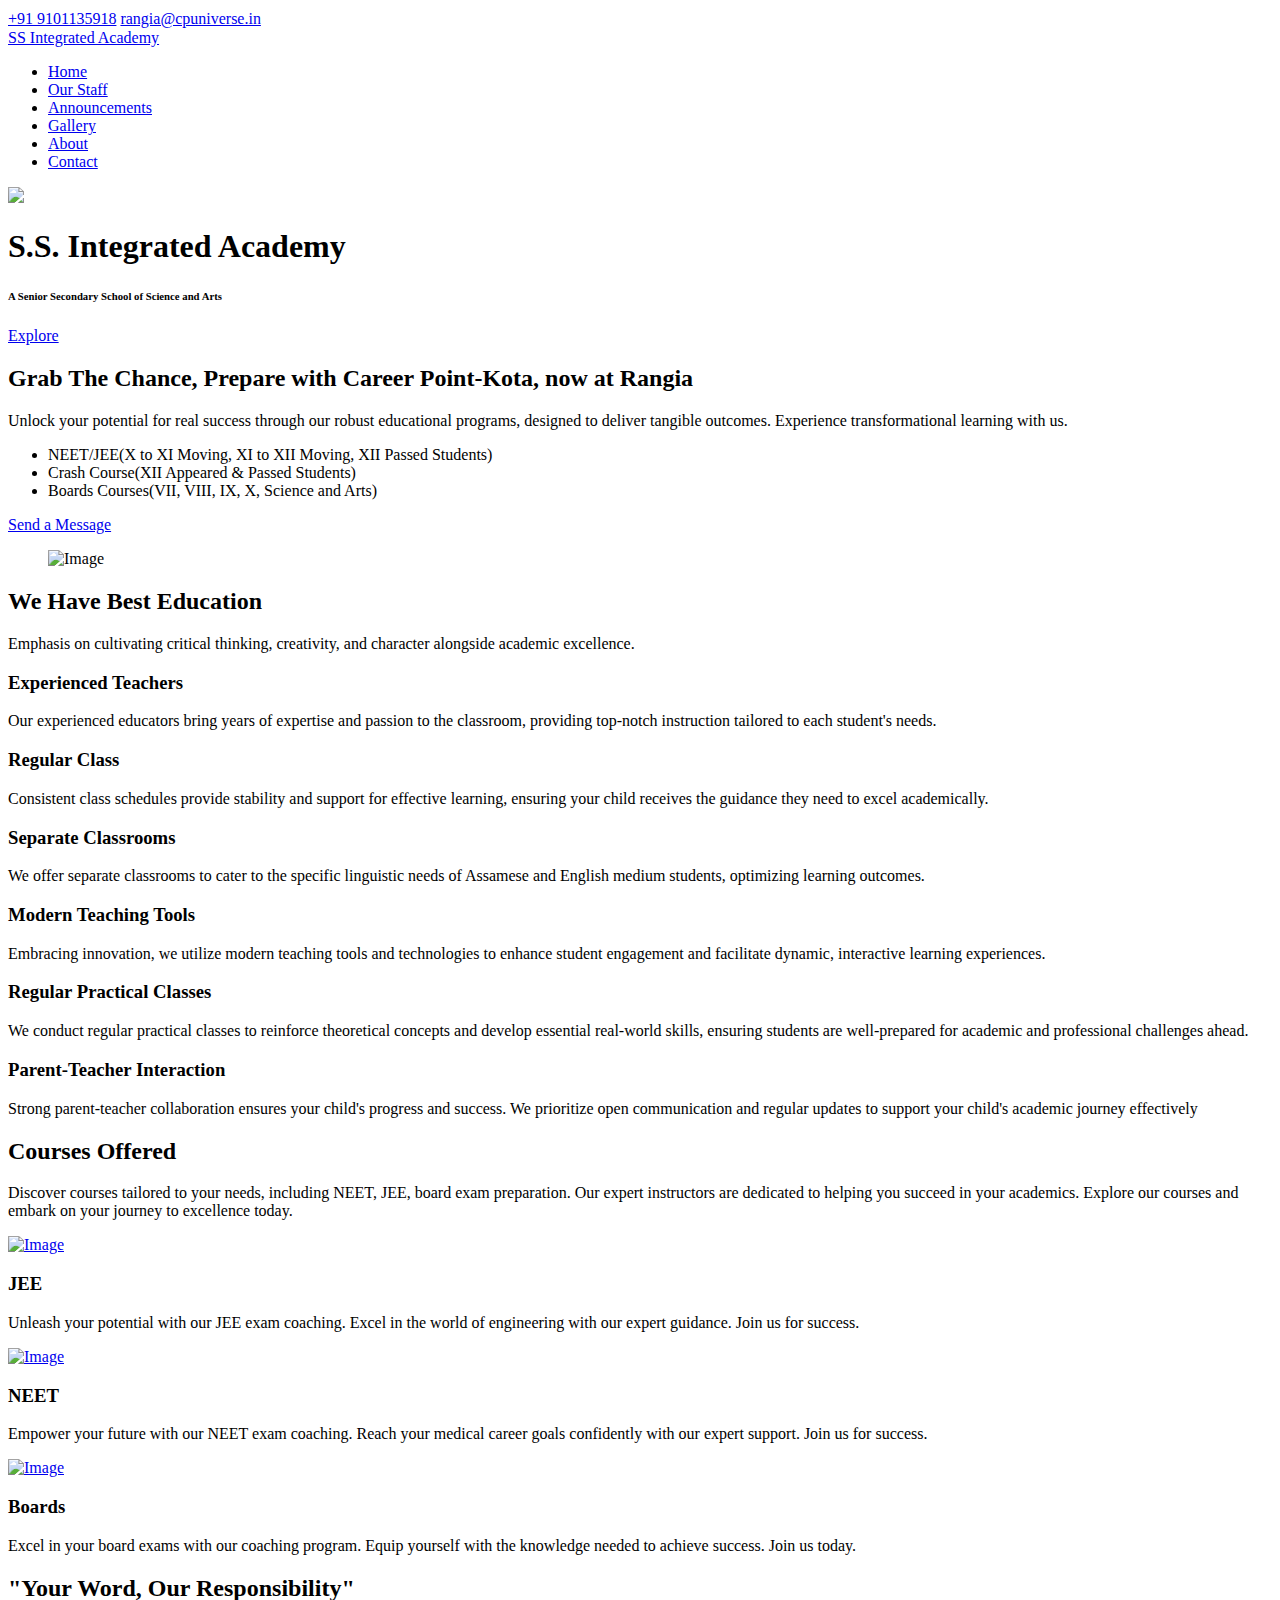
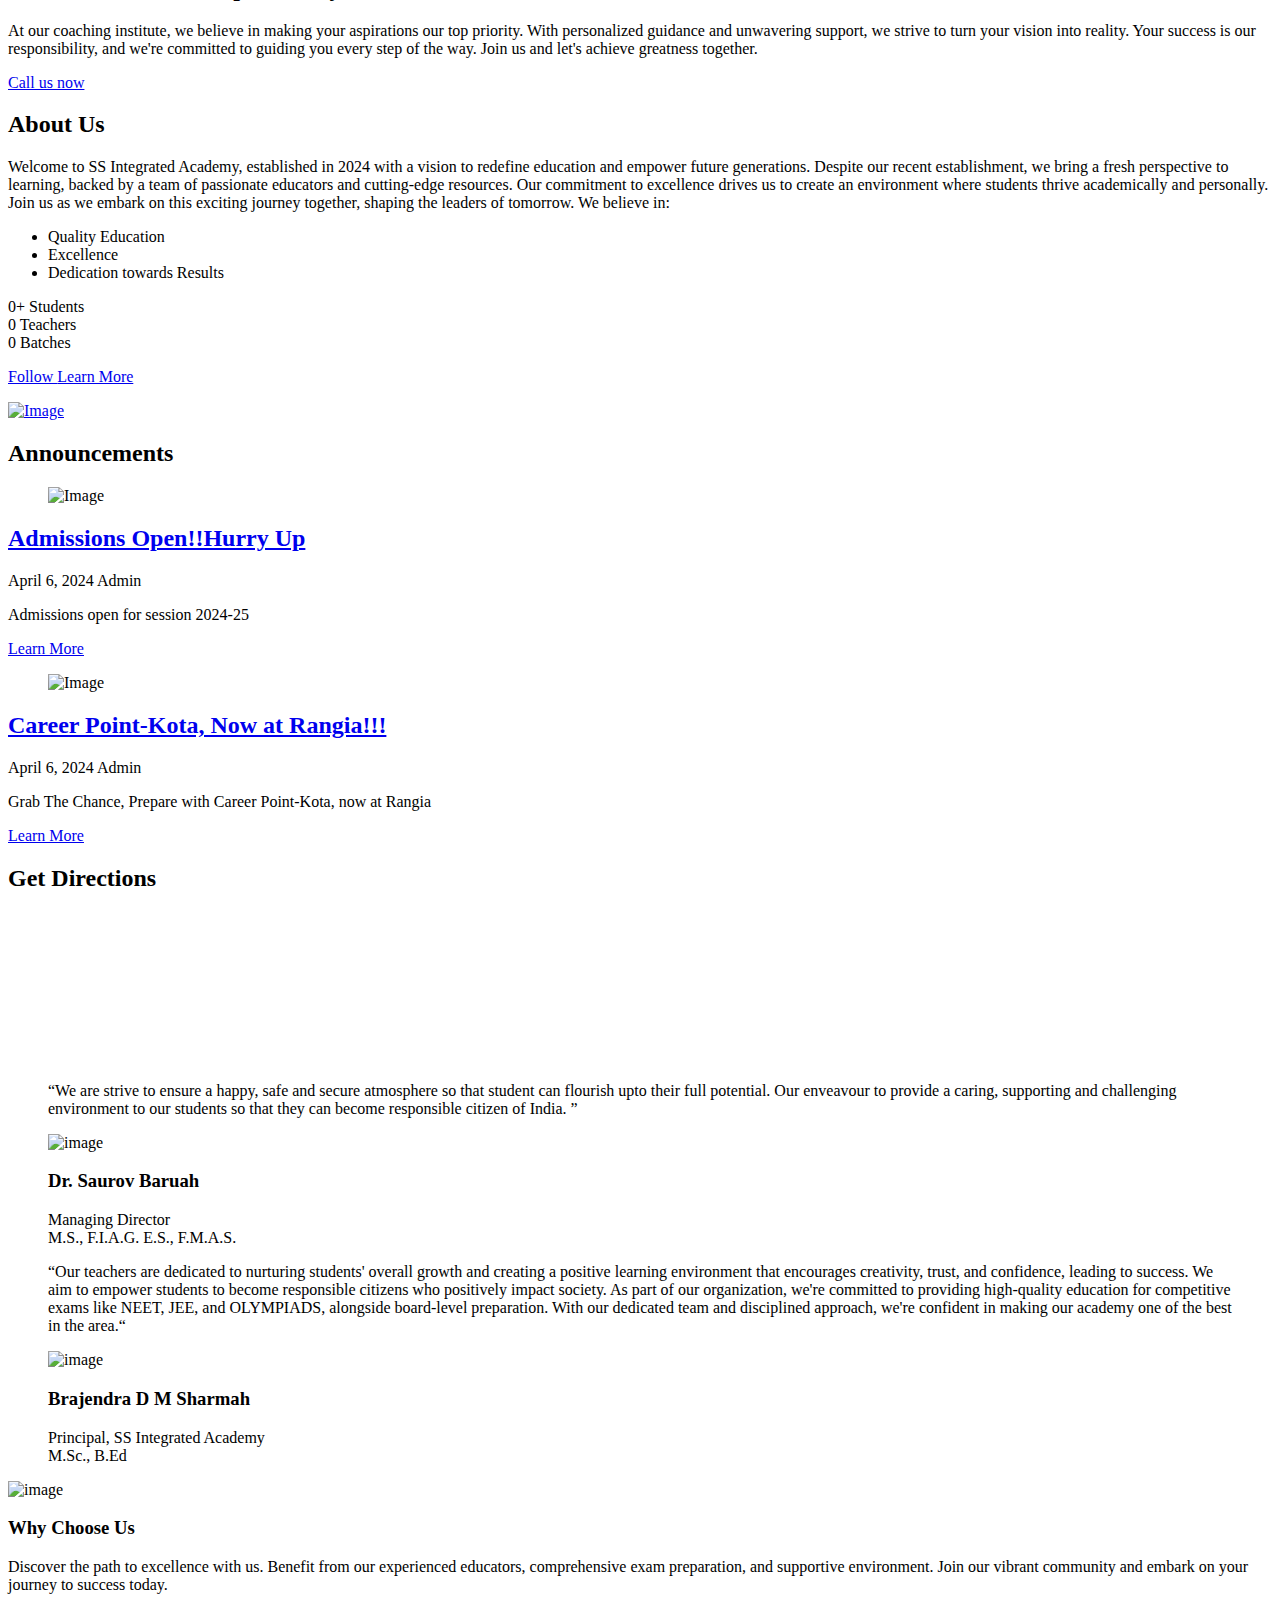
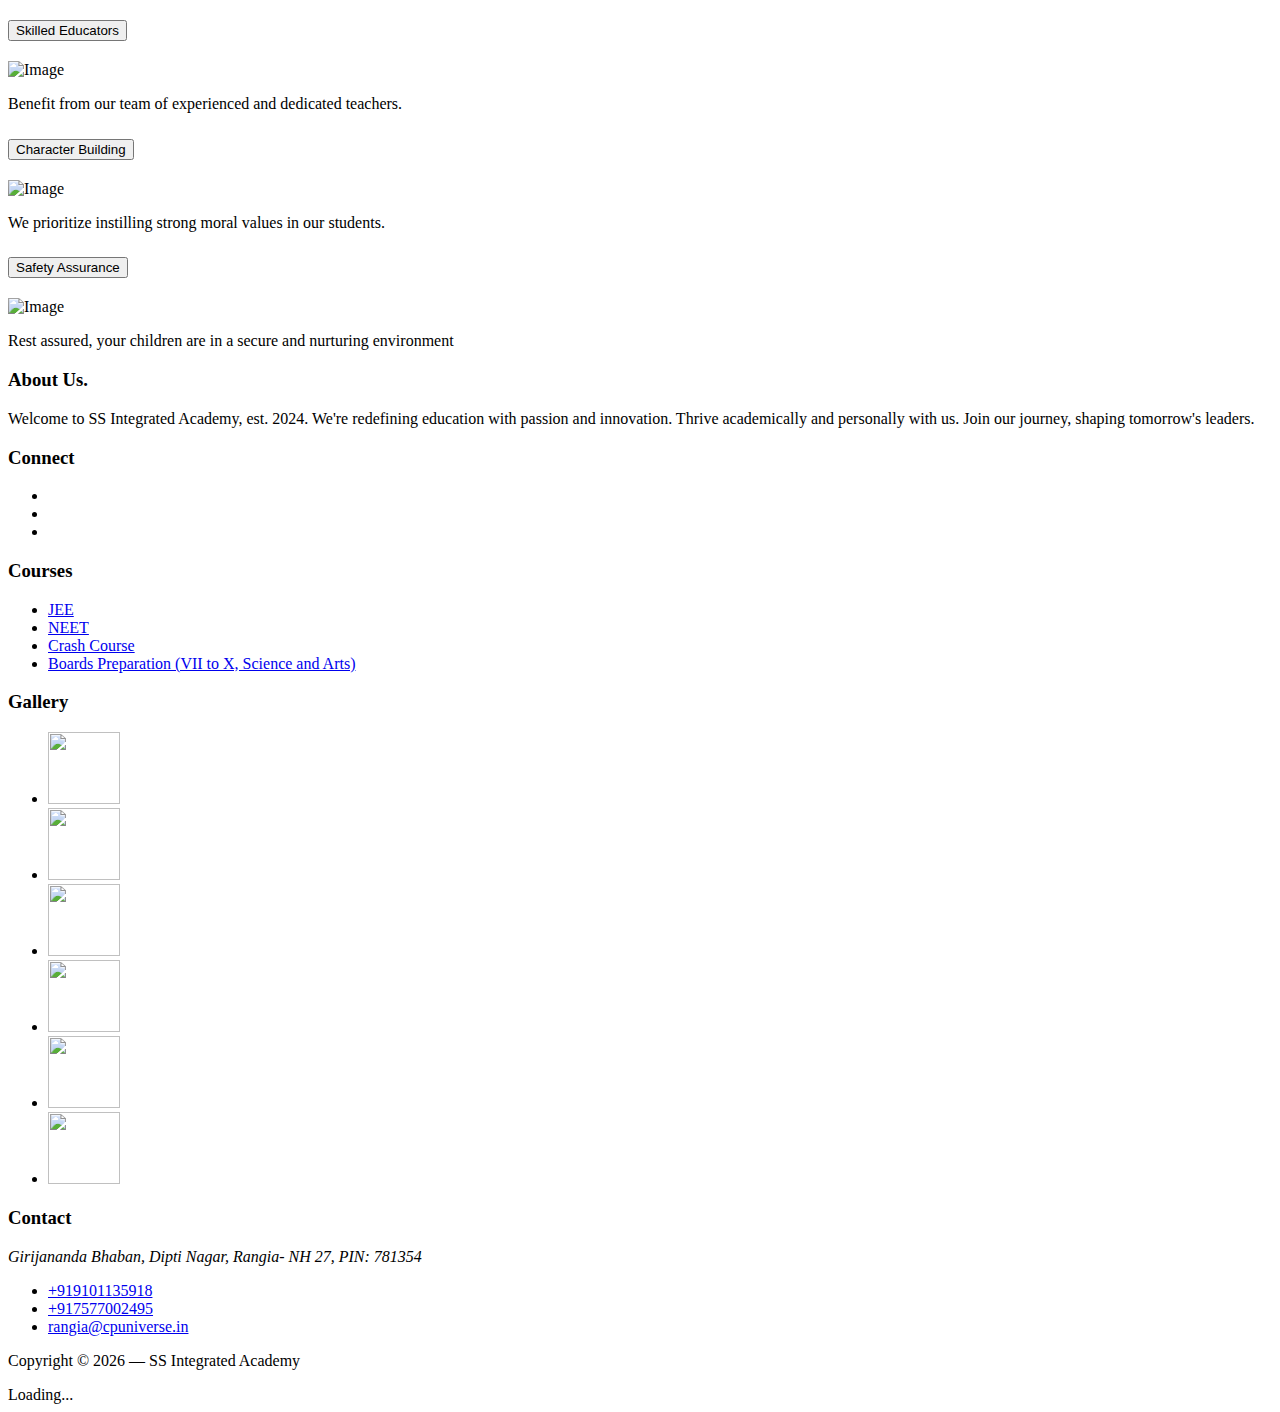
==== index.html @ 0fb80fae "updated HTML Files" ====
<!doctype html>
<html lang="en">

<head>

  <meta charset="utf-8">
  <meta name="viewport" content="width=device-width, initial-scale=1, shrink-to-fit=no">
  <link rel="shortcut icon" href="images/logoSS.png">
  <meta name="description" content="Grab The Chance, Prepare with Career Point-Kota, now at Rangia, Assam. Unlock your potential for real success through our robust
  educational programs, designed to deliver tangible outcomes. Experience transformational learning with us.Dont miss the chance, Join SS Integrated Academy today" />
  <meta name="keywords"
    content="SS Integrated Academy, SS Integrated Academy Rangia, Coaching center at Rangia, Rangia Coaching Center, Career Point Rangia, SSIA, Coaching institute Rangia" />
  <link href="https://fonts.googleapis.com/css2?family=Inter:wght@100..900&family=Josefin+Sans:ital,wght@0,100..700;1,100..700&family=Open+Sans:ital,wght@0,300..800;1,300..800&display=swap" rel="stylesheet">
  <link rel="stylesheet" href="https://unicons.iconscout.com/release/v4.0.0/css/line.css">
  <link rel="stylesheet" href="css/bootstrap.min.css">
  <link rel="stylesheet" href="css/animate.min.css">
  <link rel="stylesheet" href="css/owl.carousel.min.css">
  <link rel="stylesheet" href="css/owl.theme.default.min.css">
  <link rel="stylesheet" href="css/jquery.fancybox.min.css">
  <link rel="stylesheet" href="fonts/icomoon/style.css">
  <link rel="stylesheet" href="fonts/flaticon/font/flaticon.css">
  <link rel="stylesheet" href="css/aos.css">
  <link rel="stylesheet" href="css/style.css">

  <title>SS Integrated Academy</title>

</head>

<body>

  <!-- Navbar -->
  <div class="site-mobile-menu">
    <div class="site-mobile-menu-header">
      <div class="site-mobile-menu-close">
        <span class="icofont-close js-menu-toggle"></span>
      </div>
    </div>
    <div class="site-mobile-menu-body"></div>
  </div>



  <nav class="site-nav mb-5">
    <div class="pb-2 top-bar mb-3">
      <div class="container">
        <div class="row align-items-center">

          <div class="col-6 col-lg-9">
            <a href="tel:+919101135918" class="small mr-3"><span class="icon-phone mr-2" style="font-size: 18px;"></span> <span
                class="d-none d-lg-inline-block">+91 9101135918</span></a>
            <a href="mailto:mail@rangia@cpuniverse.in" class="small mr-3"><span class="icon-envelope mr-2" style="font-size: 18px;"></span> <span
                class="d-none d-lg-inline-block">rangia@cpuniverse.in</span></a>
          </div>

          <div class="col-6 col-lg-3 text-right">
            <a href="https://wa.me/919101135918">
              <span class="icon-whatsapp" style="font-size: 18px;"> </span>
            </a>
            <a href="https://www.instagram.com/ss_integrated_academy">
              <span class="icon-instagram" style="font-size: 18px;"> </span>
            </a>
            <a href="https://www.facebook.com/SSIntegratedacademy/">
              <span class="icon-facebook" style="font-size: 18px;"> </span>
            </a>
          </div>

        </div>
      </div>
    </div>
    <div class="sticky-nav js-sticky-header">
      <div class="container position-relative">
        <div class="site-navigation text-center">
          <a href="index.html" class="logo menu-absolute m-0">SS Integrated Academy<span
              class="text-primary"></span></a>

          <ul class="js-clone-nav d-none d-lg-inline-block site-menu float-right">
            <li class="active"><a href="index.html">Home</a></li>
            <li><a href="staff.html">Our Staff</a></li>
            <li><a href="announcements.html">Announcements</a></li>
            <li><a href="gallery.html">Gallery</a></li>
            <li><a href="about.html">About</a></li>
            <li><a href="contact.html">Contact</a></li>
          </ul>

          <a href="#" class="burger ml-auto float-right site-menu-toggle js-menu-toggle d-inline-block d-lg-none light"
            data-toggle="collapse" data-target="#main-navbar">
            <span></span>
          </a>

        </div>
      </div>
    </div>
  </nav>
<!-- Navbar end -->

  <div class="zaratech_co-hero overlay" style="background-image: url('images/ssbg-Photoroom.jpg'); background-attachment: fixed;
  background-position: center;
  background-repeat: no-repeat;
  background-size: cover;">


    <div class="container">
      <div class="row align-items-center justify-content-center">

        <div class="col-12">

          <div class="row justify-content-center ">

            <div class="col-lg-6 text-center ">
              <img src="images/logoSS.png" height="150px" witdh="150px">
              <h1 class="mb-4 heading text-white" data-aos="fade-up" data-aos-delay="100">S.S. Integrated Academy</h1>
              <h6 class="mb-4 text-white" data-aos="fade-up" data-aos-delay="200">A Senior Secondary School of Science
                and Arts</h6>

              <p class="mb-0" data-aos="fade-up" data-aos-delay="300"><a href="#explore" class="btn btn-secondary">Explore <i
                    class="fa-solid fa-angle-down"></i> </a>
              </p>

            </div>


          </div>

        </div>

      </div>
    </div>

  </div>


  <div class="services-section" id="explore">
    <div class="container">
      <div class="row justify-content-between">
        <div class="col-lg-4 mb-5 mb-lg-0">

          <div class="section-title mb-3" data-aos="fade-up" data-aos-delay="0">
            <h2 class="line-bottom mb-4">Grab The Chance, Prepare with Career Point-Kota, now at Rangia</h2>
          </div>

          <p data-aos="fade-up" data-aos-delay="100">Unlock your potential for real success through our robust
            educational programs, designed to deliver tangible outcomes. Experience transformational learning with us.
          </p>

          <ul class="ul-check list-unstyled mb-5 primary" data-aos="fade-up" data-aos-delay="200">
            <li>NEET/JEE(X to XI Moving, XI to XII Moving, XII Passed Students) </li>
            <li>Crash Course(XII Appeared & Passed Students)</li>
            <li>Boards Courses(VII, VIII, IX, X, Science and Arts)</li>
          </ul>

          <p data-aos="fade-up" data-aos-delay="300"><a href="https://wa.me/919101135918" class="btn btn-primary">Send a Message <i
                class="fa-brands fa-whatsapp"></i> </a></p>

        </div>
        <div class="col-lg-6" data-aos="fade-up" data-aos-delay="0">
          <figure class="img-wrap-2">
            <img src="images/cpoint.jpg" alt="Image" class="img-fluid">
            <div class="dotted"></div>
          </figure>

        </div>
      </div>
    </div>
  </div>



  <div class="zaratech_co-section">
    <div class="container">
      <div class="row justify-content-center mb-5">
        <div class="col-lg-7 text-center" data-aos="fade-up" data-aos-delay="0">
          <h2 class="line-bottom text-center mb-4">We Have Best Education</h2>
          <p>Emphasis on cultivating critical thinking, creativity, and character alongside academic excellence.</p>
        </div>
      </div>
      <div class="row">
        <div class="col-6 col-sm-6 col-md-6 col-lg-4" data-aos="fade-up" data-aos-delay="100">
          <div class="feature">
            <span class="uil uil-user"></span>
            <h3>Experienced Teachers</h3>
            <p>Our experienced educators bring years of expertise and passion to the classroom, providing top-notch
              instruction tailored to each student's needs.</p>
          </div>
        </div>
        <div class="col-6 col-sm-6 col-md-6 col-lg-4" data-aos="fade-up" data-aos-delay="200">
          <div class="feature">
            <span class="uil uil-book-open"></span>
            <h3>Regular Class</h3>
            <p>Consistent class schedules provide stability and support for effective learning, ensuring your child
              receives the guidance they need to excel academically.</p>
          </div>
        </div>
        <div class="col-6 col-sm-6 col-md-6 col-lg-4" data-aos="fade-up" data-aos-delay="300">
          <div class="feature">
            <span class="uil uil-home"></span>
            <h3>Separate Classrooms</h3>
            <p>We offer separate classrooms to cater to the specific linguistic needs of Assamese and English medium
              students, optimizing learning outcomes. </p>
          </div>
        </div>


        <div class="col-6 col-sm-6 col-md-6 col-lg-4" data-aos="fade-up" data-aos-delay=100">
          <div class="feature">
            <span class="uil uil-meeting-board"></span>
            <h3>Modern Teaching Tools</h3>
            <p>Embracing innovation, we utilize modern teaching tools and technologies to enhance student engagement and
              facilitate dynamic, interactive learning experiences.</p>
          </div>
        </div>
        <div class="col-6 col-sm-6 col-md-6 col-lg-4" data-aos="fade-up" data-aos-delay="200">
          <div class="feature">
            <span class="uil uil-puzzle-piece"></span>
            <h3>Regular Practical Classes</h3>
            <p>We conduct regular practical classes to reinforce theoretical concepts and develop essential real-world
              skills, ensuring students are well-prepared for academic and professional challenges ahead.</p>
          </div>
        </div>
        <div class="col-6 col-sm-6 col-md-6 col-lg-4" data-aos="fade-up" data-aos-delay="300">
          <div class="feature">
            <span class="uil uil-user-arrows"></span>
            <h3>Parent-Teacher Interaction</h3>
            <p>Strong parent-teacher collaboration ensures your child's progress and success. We prioritize open
              communication and regular updates to support your child's academic journey effectively</p>
          </div>
        </div>
      </div>
    </div>
  </div>


  <div class="zaratech_co-section bg-light">
    <div class="container">
      <div class="row justify-content-center mb-5">
        <div class="col-lg-7 text-center" data-aos="fade-up" data-aos-delay="0">
          <h2 class="line-bottom text-center mb-4">Courses Offered</h2>
          <p>Discover courses tailored to your needs, including NEET, JEE, board exam preparation. Our expert
            instructors are dedicated to helping you succeed in your academics. Explore our courses and embark on your
            journey to excellence today. </p>
        </div>
      </div>
      <div class="row">
        <div class="col-12 col-sm-6 col-md-6 col-lg-4 mb-4 mb-lg-0">
          <div class="custom-media">
            <a href="#"><img src="images/Courses.jpg" alt="Image" class="img-fluid"></a>
            <div class="custom-media-body">



              <h3>JEE</h3>
              <p class="mb-4">Unleash your potential with our JEE exam coaching. Excel in the world of engineering with
                our expert guidance. Join us for success. </p>
            </div>
          </div>
        </div>
        <div class="col-12 col-sm-6 col-md-6 col-lg-4 mb-4 mb-lg-0">
          <div class="custom-media">
            <a href="#"><img src="images/Courses2.jpg" alt="Image" class="img-fluid"></a>
            <div class="custom-media-body">




              <h3>NEET</h3>
              <p class="mb-4">Empower your future with our NEET exam coaching. Reach your medical career goals
                confidently with our expert support. Join us for success.</p>
            </div>
          </div>
        </div>
        <div class="col-12 col-sm-6 col-md-6 col-lg-4 mb-4 mb-lg-0">
          <div class="custom-media">
            <a href="#"><img src="images/Courses3.jpg" alt="Image" class="img-fluid"></a>
            <div class="custom-media-body">



              <h3>Boards</h3>
              <p class="mb-4">Excel in your board exams with our coaching program. Equip yourself with the knowledge
                needed to achieve success. Join us today. </p>
            </div>
          </div>
        </div>
      </div>
    </div>
  </div>

  <div class="zaratech_co-section pt-0 bg-img overlay" style="background-image: url('images/graduation-cap-3430714_1280.jpg'); background-attachment: fixed;
  background-position: center;
  background-repeat: no-repeat;
  background-size: cover;">
    <div class="container">
      <div class="row align-items-center justify-content-center text-center">
        <div class="col-lg-7">
          <h2 class="text-white mb-3" data-aos="fade-up" data-aos-delay="0">"Your Word, Our Responsibility"</h2>
          <p class="text-white h5 mb-4" data-aos="fade-up" data-aos-delay="100">At our coaching institute, we believe in
            making your aspirations our top priority. With personalized guidance and unwavering support, we strive to
            turn your vision into reality. Your success is our responsibility, and we're committed to guiding you every
            step of the way. Join us and let's achieve greatness together.</p>
          <p><a href="tel:+919101135918" class="btn btn-secondary" data-aos="fade-up" data-aos-delay="200">Call us now <i
                class="fa-solid fa-phone"></i></a></p>
        </div>
      </div>
    </div>
  </div>

  <div class="zaratech_co-section">
    <div class="container">
      <div class="row justify-content-between">
        <div class="col-lg-5 mb-5">
          <h2 class="line-bottom mb-4" data-aos="fade-up" data-aos-delay="0">About Us</h2>
          <p data-aos="fade-up" data-aos-delay="100">Welcome to SS Integrated Academy, established in 2024 with a vision
            to redefine education and empower future generations. Despite our recent establishment, we bring a fresh
            perspective to learning, backed by a team of passionate educators and cutting-edge resources. Our commitment
            to excellence drives us to create an environment where students thrive academically and personally. Join us
            as we embark on this exciting journey together, shaping the leaders of tomorrow. We believe in: </p>
          <ul class="list-unstyled ul-check mb-5 primary" data-aos="fade-up" data-aos-delay="200">
            <li>Quality Education</li>
            <li>Excellence</li>
            <li>Dedication towards Results</li>
          </ul>

          <div class="row count-numbers mb-5">
            <div class="col-4 col-lg-4" data-aos="fade-up" data-aos-delay="0">
              <span class="counter d-block"><span data-number="50">0</span><span>+</span></span>
              <span class="caption-2">Students</span>
            </div>
            <div class="col-4 col-lg-4" data-aos="fade-up" data-aos-delay="100">
              <span class="counter d-block"><span data-number="10">0</span><span></span></span>
              <span class="caption-2">Teachers</span>
            </div>
            <div class="col-4 col-lg-4" data-aos="fade-up" data-aos-delay="100">
              <span class="counter d-block"><span data-number="3">0</span><span></span></span>
              <span class="caption-2">Batches</span>
            </div>
          </div>

          <p data-aos="fade-up" data-aos-delay="200">
            <a href="https://www.instagram.com/ss_integrated_academy" class="btn btn-primary mr-1">Follow <i class="fa-brands fa-instagram"></i> </a>
            <a href="about.html" class="btn btn-outline-primary">Learn More</a>
          </p>
        </div>
        <div class="col-lg-6" data-aos="fade-up" data-aos-delay="400">
          <a href="https://" data-fancybox class="video-wrap">
            <span class="play-wrap"><span class="icon-play"></span></span>
            <img src="images/imging.jpg" alt="Image" class="img-fluid rounded">
          </a>
        </div>
      </div>
    </div>
  </div>

  <div class="zaratech_co-section bg-light">
    <div class="container">
      <div class="row justify-content-center mb-5">
        <div class="col-lg-7 text-center" data-aos="fade-up" data-aos-delay="0">
          <h2 class="line-bottom text-center mb-4">Announcements</h2>
        </div>
      </div>
      <div class="row align-items-stretch">
        <div class="col-lg-6" data-aos="fade-up" data-aos-delay="100">
          <div class="media-h d-flex h-100">
            <figure>
              <img src="images/ssimg.jpg" alt="Image">
            </figure>
            <div class="media-h-body">
              <h2 class="mb-3"><a href="#">Admissions Open!!Hurry Up</a></h2>
              <div class="meta mb-2"><span class="icon-calendar mr-2"></span><span>April 6, 2024</span> <span
                  class="icon-person mr-2"></span>Admin</div>
              <p>Admissions open for session 2024-25</p>
              <p><a href="#">Learn More</a></p>
            </div>
          </div>
        </div>
        <div class="col-lg-6" data-aos="fade-up" data-aos-delay="200">
          <div class="media-h d-flex h-100">
            <figure>
              <img src="images/imgss1.jpg" alt="Image">
            </figure>
            <div class="media-h-body">
              <h2 class="mb-3"><a href="#">Career Point-Kota, Now at Rangia!!!</a></h2>
              <div class="meta mb-2"><span class="icon-calendar mr-2"></span><span>April 6, 2024</span> <span
                  class="icon-person mr-2"></span>Admin</div>
              <p>Grab The Chance, Prepare with Career Point-Kota, now at Rangia</p>
              <p><a href="#">Learn More</a></p>
            </div>
          </div>
        </div>
      </div>
    </div>
  </div>


  <div class="zaratech_co-section">
    <div class="container">
      <div class="row justify-content-center mb-5">
        <div class="col-lg-7 text-center" data-aos="fade-up" data-aos-delay="200">
          <h2 class="line-bottom text-center mb-4">Get Directions</h2>

          <iframe
            src="https://www.google.com/maps/embed?pb=!1m18!1m12!1m3!1d3572.7236745456635!2d91.62142377456456!3d26.43239238056879!2m3!1f0!2f0!3f0!3m2!1i1024!2i768!4f13.1!3m3!1m2!1s0x375bb3005c8806c9%3A0x89ff6a5d9520b963!2sSS%20Integrated%20Academy%20%26%20Career%20Point%2C%20Rangia!5e0!3m2!1sen!2sin!4v1712342356023!5m2!1sen!2sin"
            style="border:0; width: 100%; height: 100%;" allowfullscreen="" loading="lazy"
            referrerpolicy="no-referrer-when-downgrade"></iframe>

        </div>
      </div>
    </div>
  </div>
  </div>


  <div class="zaratech_co-section bg-light">
    <div class="container">
      <div class="row">
        <div class="col-lg-7 text-center mx-auto">
          <div class="owl-carousel wide-slider-testimonial">
            <div class="item">
              <blockquote class="block-testimonial">

                <p>
                  &ldquo;We are strive to ensure a happy, safe and secure atmosphere so that student can flourish upto
                  their full potential.
                  Our enveavour to provide a caring, supporting and challenging environment to our students so that they
                  can become responsible citizen of India. &rdquo;</p>
                <div class="author">
                  <img src="images/drsb.jpg" alt="image">
                  <h3>Dr. Saurov Baruah</h3>
                  <p class="position">Managing Director<br>M.S., F.I.A.G. E.S., F.M.A.S.</p>
                </div>
              </blockquote>
            </div>

            <div class="item">
              <blockquote class="block-testimonial">
                <p>
                  &ldquo;Our teachers are dedicated to nurturing students' overall growth and creating a positive
                  learning environment that encourages creativity, trust, and confidence, leading to
                  success. We aim to empower students to become responsible citizens who positively impact society. As
                  part of our organization, we're committed to providing high-quality
                  education for competitive exams like NEET, JEE, and OLYMPIADS, alongside board-level preparation. With
                  our dedicated team and disciplined approach, we're confident in
                  making our academy one of the best in the area.&ldquo;</p>
                <div class="author">
                  <img src="images/ssiapp.jpg" alt="image">
                  <h3>Brajendra D M Sharmah</h3>
                  <p class="position">Principal, SS Integrated Academy<br>M.Sc., B.Ed</p>
                </div>
              </blockquote>
            </div>

          </div>

        </div>
      </div>
    </div>
  </div>


  <div class="zaratech_co-section">


    <div class="container">
      <div class="row">
        <div class="col-lg-5 mr-auto mb-5 mb-lg-0" data-aos="fade-up" data-aos-delay="0">
          <img src="images/ssbg-Photoroom.jpg" alt="image" class="img-fluid">
        </div>
        <div class="col-lg-7 ml-auto" data-aos="fade-up" data-aos-delay="100">
          <h3 class="line-bottom mb-4">Why Choose Us</h3>
          <p>Discover the path to excellence with us. Benefit from our experienced educators, comprehensive exam
            preparation, and supportive environment. Join our vibrant community and embark on your journey to success
            today. </p>

          <div class="custom-accordion" id="accordion_1">
            <div class="accordion-item">
              <h2 class="mb-0">
                <button class="btn btn-link" type="button" data-toggle="collapse" data-target="#collapseOne"
                  aria-expanded="true" aria-controls="collapseOne">Skilled Educators</button>
              </h2>

              <div id="collapseOne" class="collapse show" aria-labelledby="headingOne" data-parent="#accordion_1">
                <div class="accordion-body">
                  <div class="d-flex">
                    <div class="accordion-img mr-4">
                      <img src="images/man-76202_640.jpg" alt="Image" class="img-fluid">
                    </div>
                    <div>
                      <p>Benefit from our team of experienced and dedicated teachers.</p>
                    </div>
                  </div>
                </div>
              </div>
            </div>

            <div class="accordion-item">
              <h2 class="mb-0">
                <button class="btn btn-link collapsed" type="button" data-toggle="collapse" data-target="#collapseTwo"
                  aria-expanded="false" aria-controls="collapseTwo">Character Building</button>
              </h2>
              <div id="collapseTwo" class="collapse" aria-labelledby="headingTwo" data-parent="#accordion_1">
                <div class="accordion-body">
                  <div class="d-flex">
                    <div class="accordion-img mr-4">
                      <img src="images/step-by-step-6655274_640.jpg" alt="Image" class="img-fluid">
                    </div>
                    <div>
                      <p>We prioritize instilling strong moral values in our students.</p>
                    </div>
                  </div>
                </div>
              </div>
            </div>
            <div class="accordion-item">
              <h2 class="mb-0">
                <button class="btn btn-link collapsed" type="button" data-toggle="collapse" data-target="#collapseThree"
                  aria-expanded="false" aria-controls="collapseThree">Safety Assurance</button>
              </h2>

              <div id="collapseThree" class="collapse" aria-labelledby="headingThree" data-parent="#accordion_1">
                <div class="accordion-body">
                  <div class="d-flex">
                    <div class="accordion-img mr-4">
                      <img src="images/ai-generated-8659303_640.jpg" alt="Image" class="img-fluid">
                    </div>
                    <div>
                      <p> Rest assured, your children are in a secure and nurturing environment</p>
                    </div>
                  </div>

                </div>
              </div>

            </div>

          </div>

        </div>
      </div>
    </div>
  </div>


<!--Footer-->
  <div class="site-footer">


    <div class="container">

      <div class="row">
        <div class="col-lg-3 mr-auto">
          <div class="widget">
            <h3>About Us<span class="text-primary">.</span> </h3>
            <p>Welcome to SS Integrated Academy, est. 2024. We're redefining education with passion and innovation.
              Thrive academically and personally with us. Join our journey, shaping tomorrow's leaders.</p>
          </div>
          <div class="widget">
            <h3>Connect</h3>
            <ul class="list-unstyled social">
              <li><a href="https://www.instagram.com/ss_integrated_academy"><span class="icon-instagram"></span></a></li>
              <li><a href="https://www.facebook.com/SSIntegratedacademy/"><span class="icon-facebook"></span></a></li>
              <li><a href="https://wa.me/919101135918"><span class="icon-whatsapp"></span></a></li>
            </ul>
          </div>
        </div>

        <div class="col-lg-2 ml-auto">
          <div class="widget">
            <h3>Courses</h3>
            <ul class="list-unstyled float-left links">
              <li><a href="#">JEE</a></li>
              <li><a href="#">NEET</a></li>
              <li><a href="#">Crash Course</a></li>
              <li><a href="#">Boards Preparation (VII to X, Science and Arts)</a></li>
            </ul>
          </div>
        </div>

        <div class="col-lg-3">
          <div class="widget">
            <h3>Gallery</h3>
            <ul class="instafeed instagram-gallery list-unstyled">
              <li><a class="instagram-item" href="images/Gal (1).jpg" data-fancybox="gal"><img src="images/Gal (1).jpg"
                    alt="" width="72" height="72"></a>
              </li>
              <li><a class="instagram-item" href="images/Gal (2).jpg" data-fancybox="gal"><img src="images/Gal (2).jpg"
                    alt="" width="72" height="72"></a>
              </li>
              <li><a class="instagram-item" href="images/Gal (3).jpg" data-fancybox="gal"><img src="images/Gal (3).jpg"
                    alt="" width="72" height="72"></a>
              </li>
              <li><a class="instagram-item" href="images/Gal (4).jpg" data-fancybox="gal"><img src="images/Gal (4).jpg"
                    alt="" width="72" height="72"></a>
              </li>
              <li><a class="instagram-item" href="images/Gal (5).jpg" data-fancybox="gal"><img src="images/Gal (5).jpg"
                    alt="" width="72" height="72"></a>
              </li>
              <li><a class="instagram-item" href="images/Gal (6).jpg" data-fancybox="gal"><img src="images/Gal (6).jpg"
                    alt="" width="72" height="72"></a>
              </li>
            </ul>
          </div>
        </div>


        <div class="col-lg-3">
          <div class="widget">
            <h3>Contact</h3>
            <address>Girijananda Bhaban, Dipti Nagar, Rangia- NH 27, PIN: 781354</address>
            <ul class="list-unstyled links mb-4">
              <li><a href="tel://11234567890">+919101135918</a></li>
              <li><a href="tel://11234567890">+917577002495</a></li>
              <li><a href="mailto:rangia@cpuniverse.in">rangia@cpuniverse.in</a></li>
            </ul>
          </div>
        </div>

      </div>

      <div class="row mt-5">
        <div class="col-12 text-center">
          <p>Copyright &copy;
            <script>document.write(new Date().getFullYear());</script> &mdash; SS Integrated Academy
        </div>
      </div>
    </div>
  </div>
<!--Footer end-->


  <div id="overlayer"></div>
  <div class="loader">
    <div class="spinner-border" role="status">
      <span class="sr-only">Loading...</span>
    </div>
  </div>



  <script src="https://kit.fontawesome.com/ad8b8fdc90.js" crossorigin="anonymous"></script>
  <script src="js/jquery-3.4.1.min.js"></script>
  <script src="js/popper.min.js"></script>
  <script src="js/bootstrap.min.js"></script>
  <script src="js/owl.carousel.min.js"></script>
  <script src="js/jquery.animateNumber.min.js"></script>
  <script src="js/jquery.waypoints.min.js"></script>
  <script src="js/jquery.fancybox.min.js"></script>
  <script src="js/jquery.sticky.js"></script>
  <script src="js/aos.js"></script>
  <script src="js/custom.js"></script>

</body>

</html>
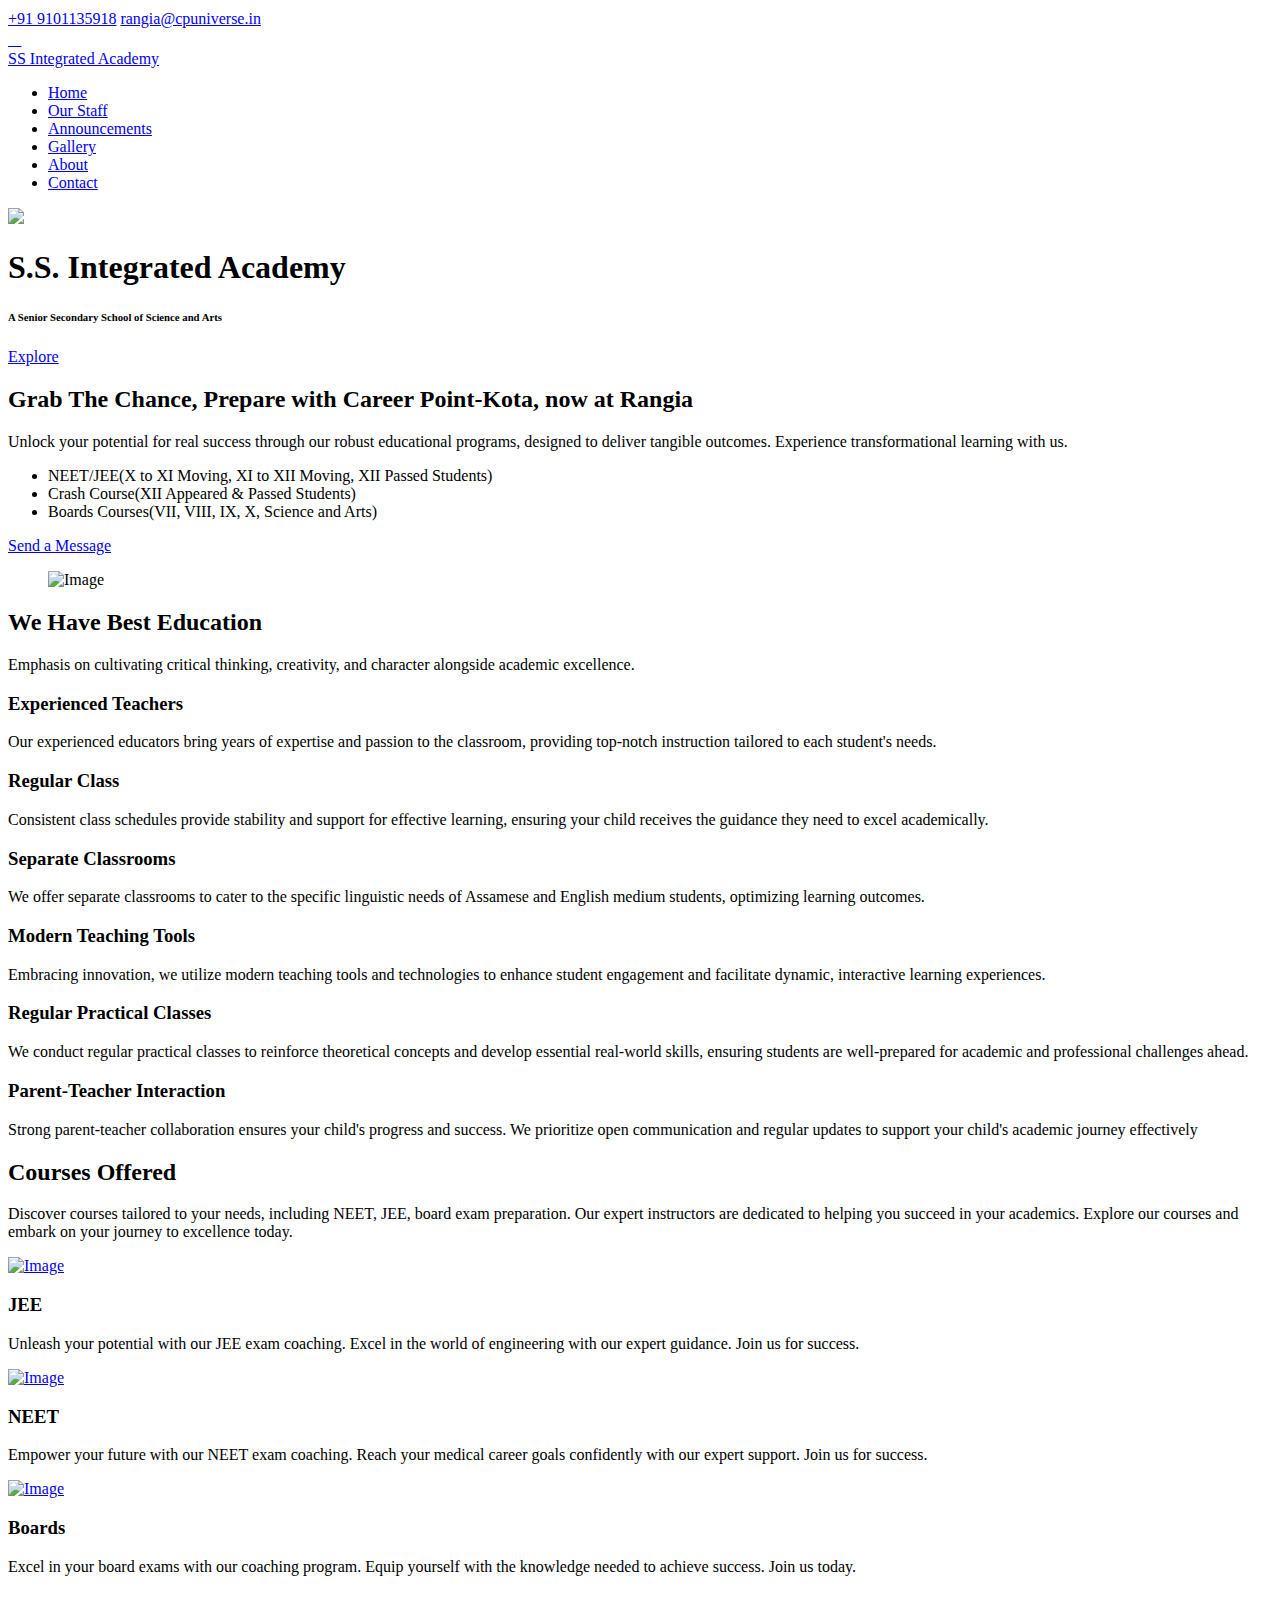
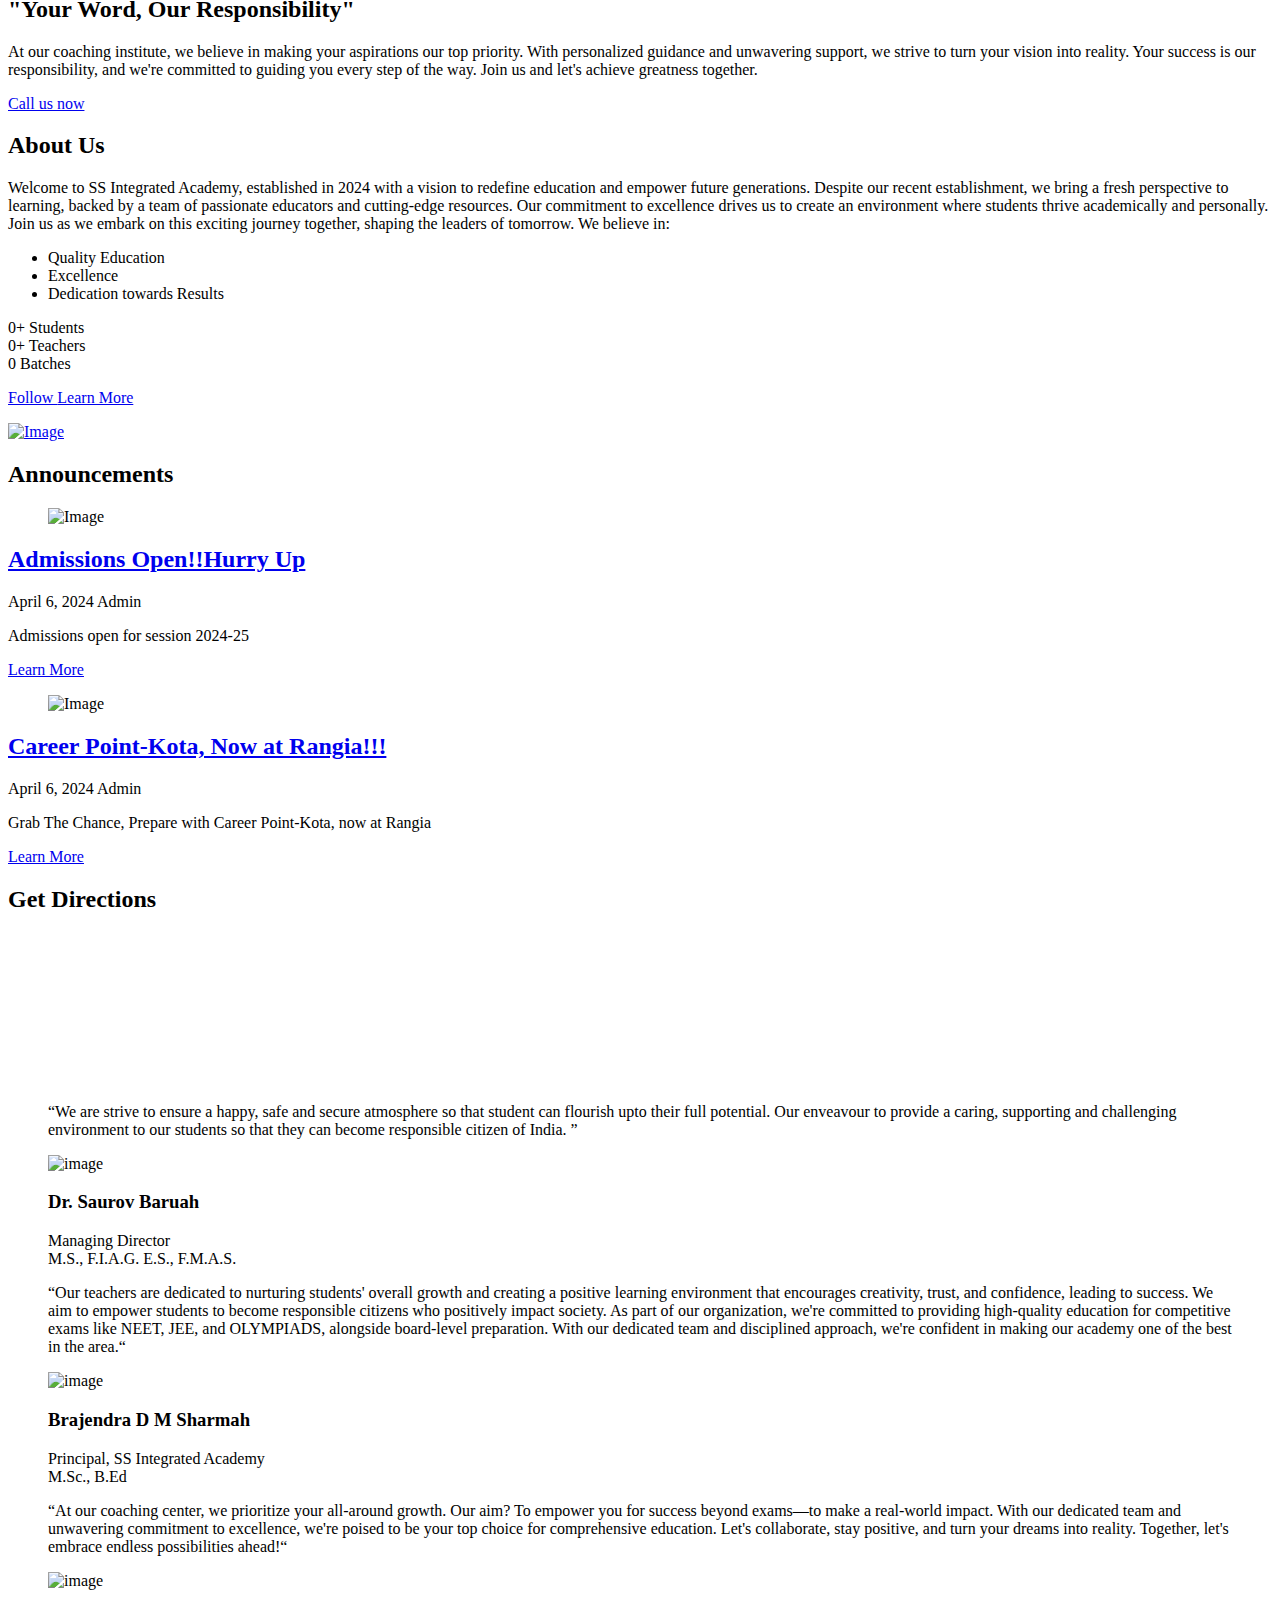
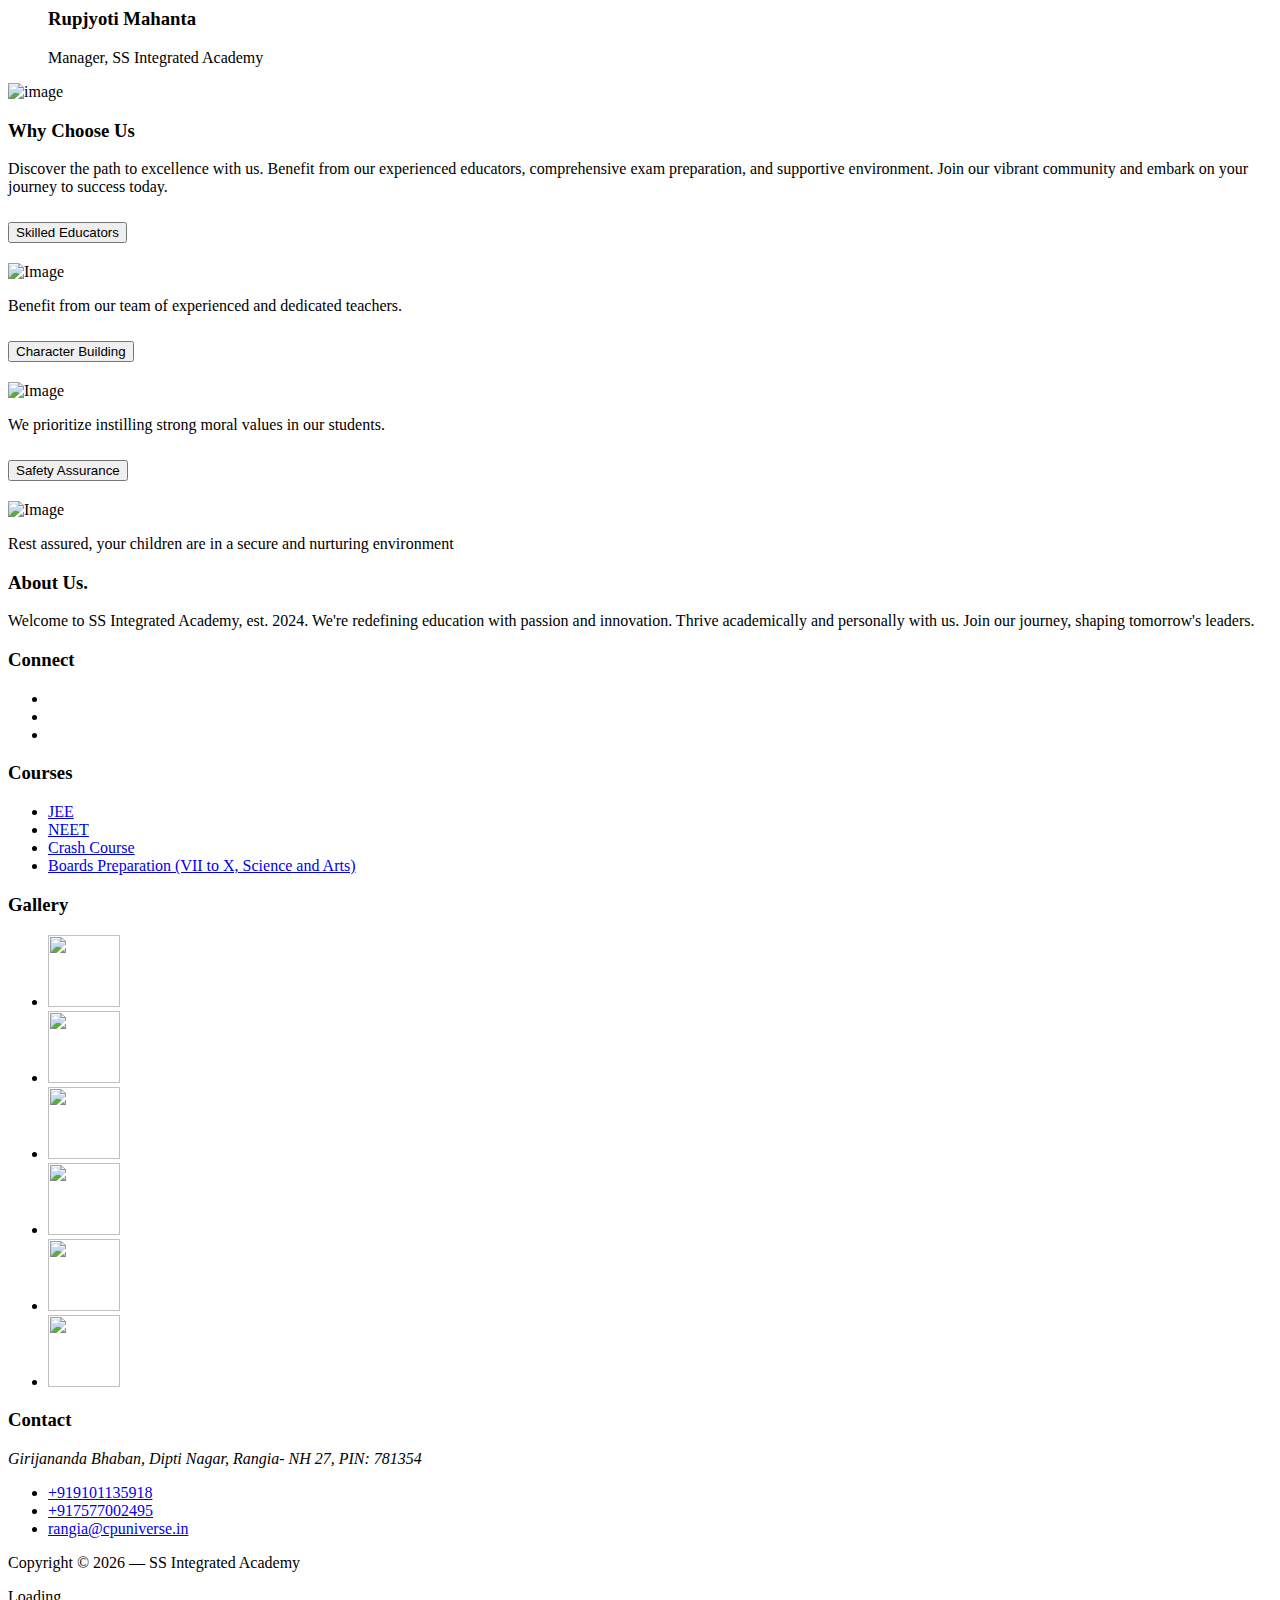
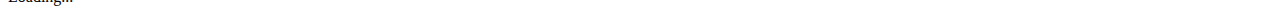
==== commit fae4c2e4: "Update index.html" ====
--- a/index.html
+++ b/index.html
@@ -54,13 +54,13 @@
 
           <div class="col-6 col-lg-3 text-right">
             <a href="https://wa.me/919101135918">
-              <span class="icon-whatsapp" style="font-size: 18px;"> </span>
+              <span class="icon-whatsapp" style="font-size: 18px;">  &nbsp;   </span>
             </a>
             <a href="https://www.instagram.com/ss_integrated_academy">
-              <span class="icon-instagram" style="font-size: 18px;"> </span>
+              <span class="icon-instagram" style="font-size: 18px;">  &nbsp;   </span>
             </a>
             <a href="https://www.facebook.com/SSIntegratedacademy/">
-              <span class="icon-facebook" style="font-size: 18px;"> </span>
+              <span class="icon-facebook" style="font-size: 18px;">     </span>
             </a>
           </div>
 
@@ -325,7 +325,7 @@
               <span class="caption-2">Students</span>
             </div>
             <div class="col-4 col-lg-4" data-aos="fade-up" data-aos-delay="100">
-              <span class="counter d-block"><span data-number="10">0</span><span></span></span>
+              <span class="counter d-block"><span data-number="15">0</span><span>+</span></span>
               <span class="caption-2">Teachers</span>
             </div>
             <div class="col-4 col-lg-4" data-aos="fade-up" data-aos-delay="100">
@@ -443,6 +443,21 @@
                   <img src="images/ssiapp.jpg" alt="image">
                   <h3>Brajendra D M Sharmah</h3>
                   <p class="position">Principal, SS Integrated Academy<br>M.Sc., B.Ed</p>
+                </div>
+              </blockquote>
+            </div>
+
+            <div class="item">
+              <blockquote class="block-testimonial">
+                <p>
+                  &ldquo;At our coaching center, we prioritize your all-around growth. Our aim? To empower you for success beyond exams—to make 
+                  a real-world impact. With our dedicated team and unwavering commitment to excellence, we're poised to be your top choice for
+                   comprehensive education. Let's collaborate, stay positive, and turn your dreams into reality. Together, let's embrace endless 
+                   possibilities ahead!&ldquo;</p>
+                <div class="author">
+                  <img src="images/RJ.jpg" alt="image">
+                  <h3>Rupjyoti Mahanta</h3>
+                  <p class="position">Manager, SS Integrated Academy</p>
                 </div>
               </blockquote>
             </div>
@@ -648,4 +663,4 @@
 
 </body>
 
-</html>+</html>
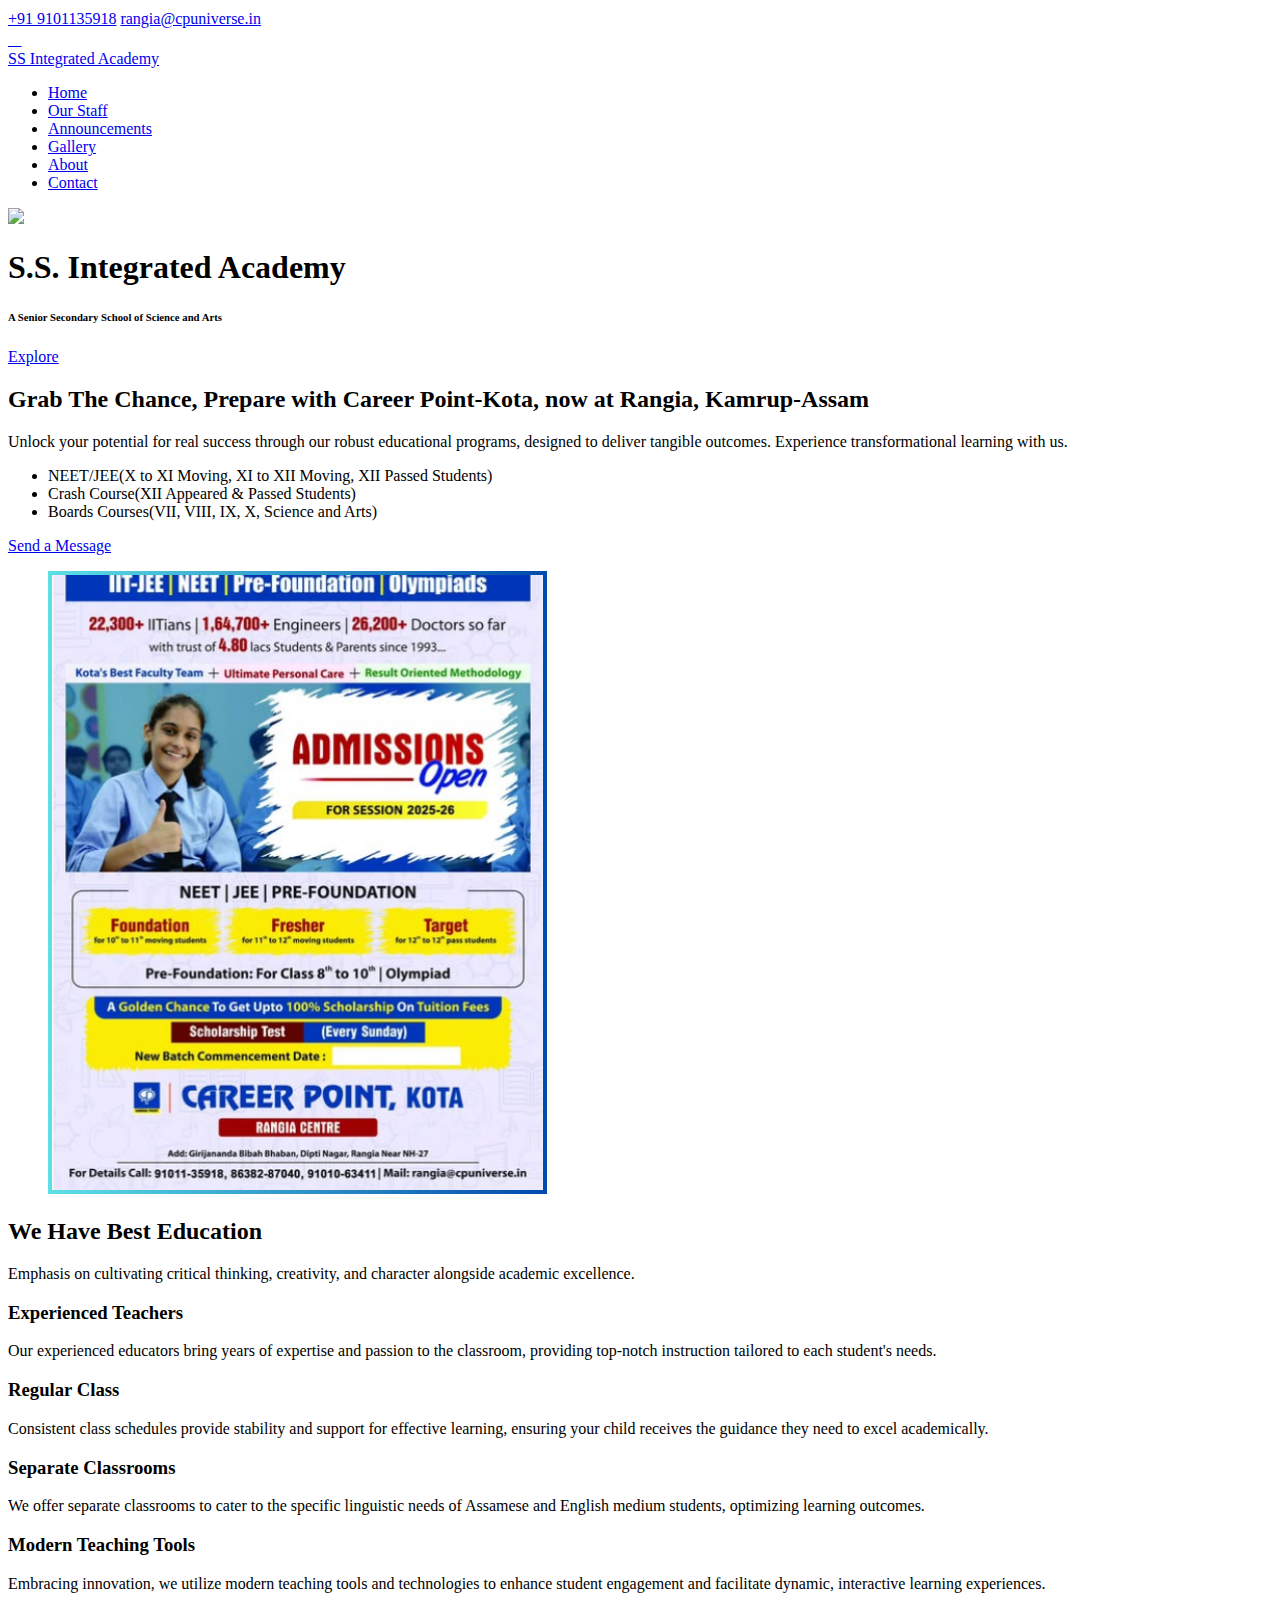
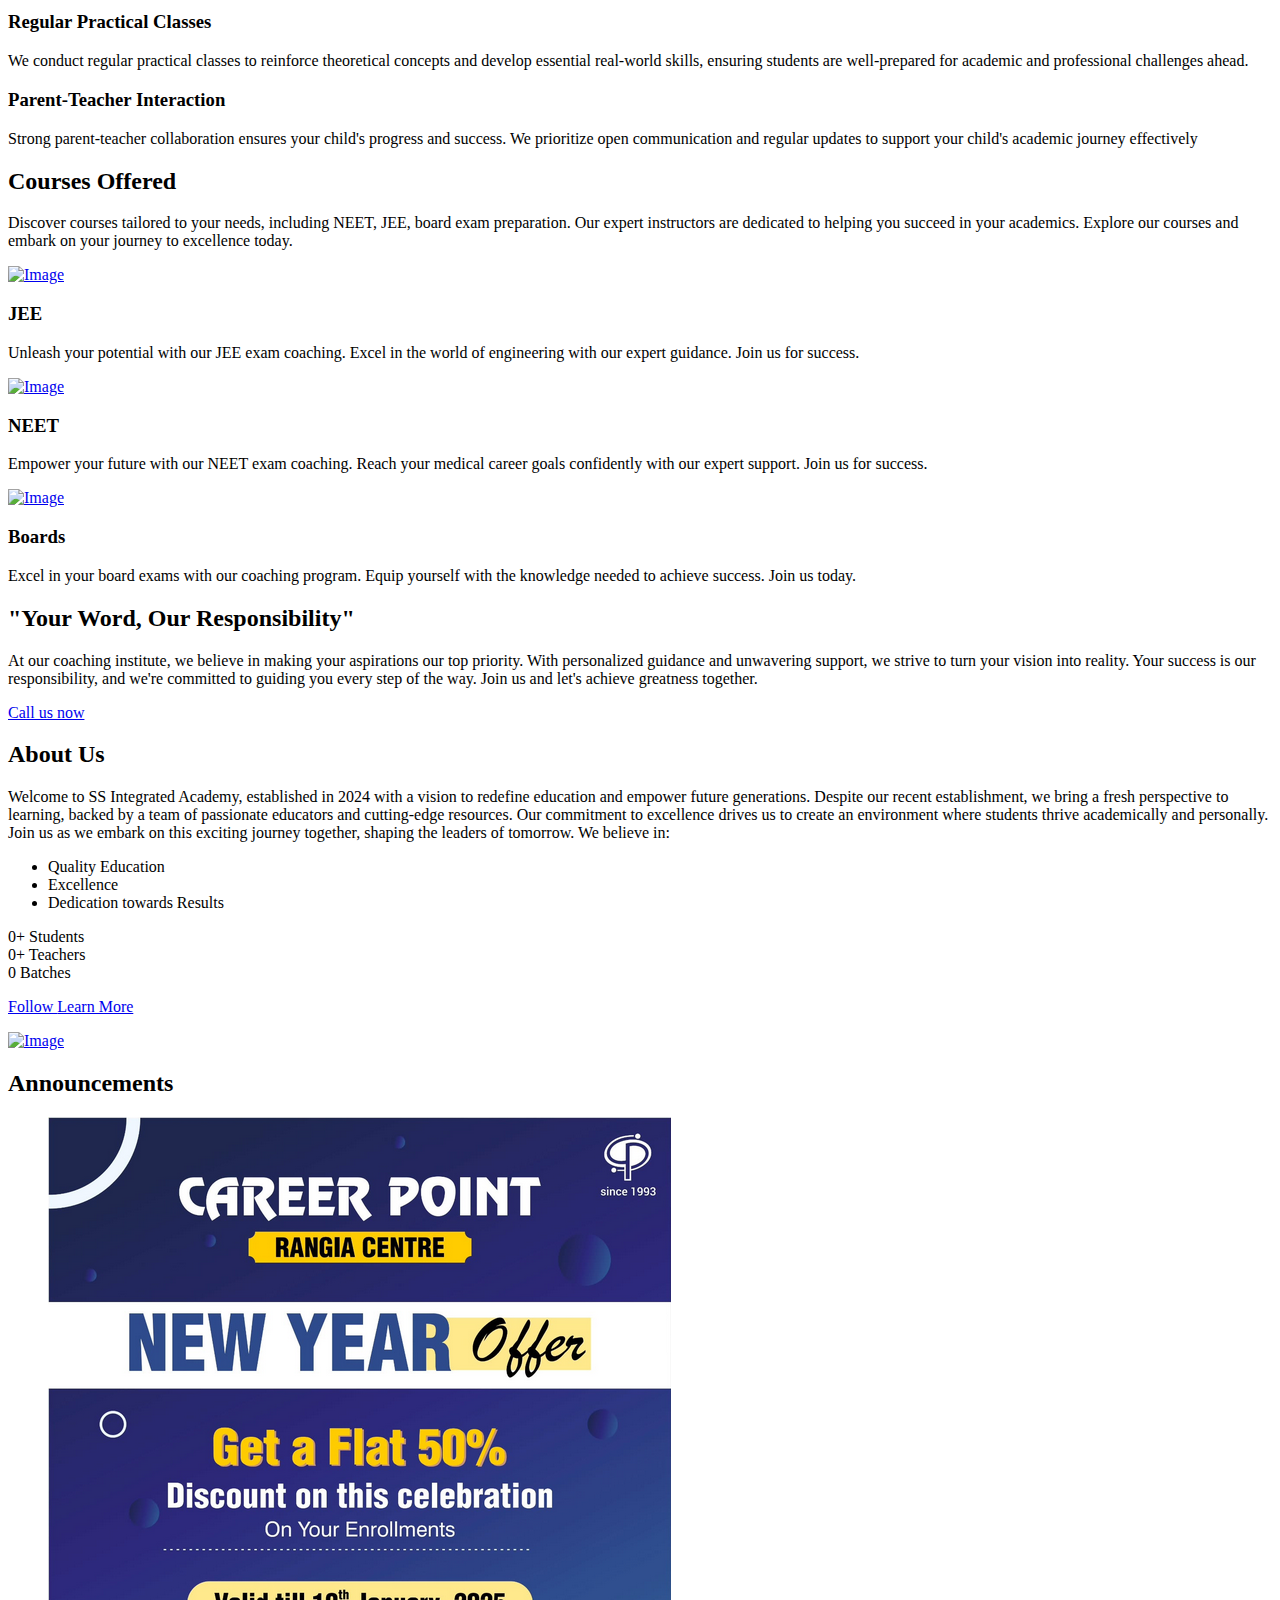
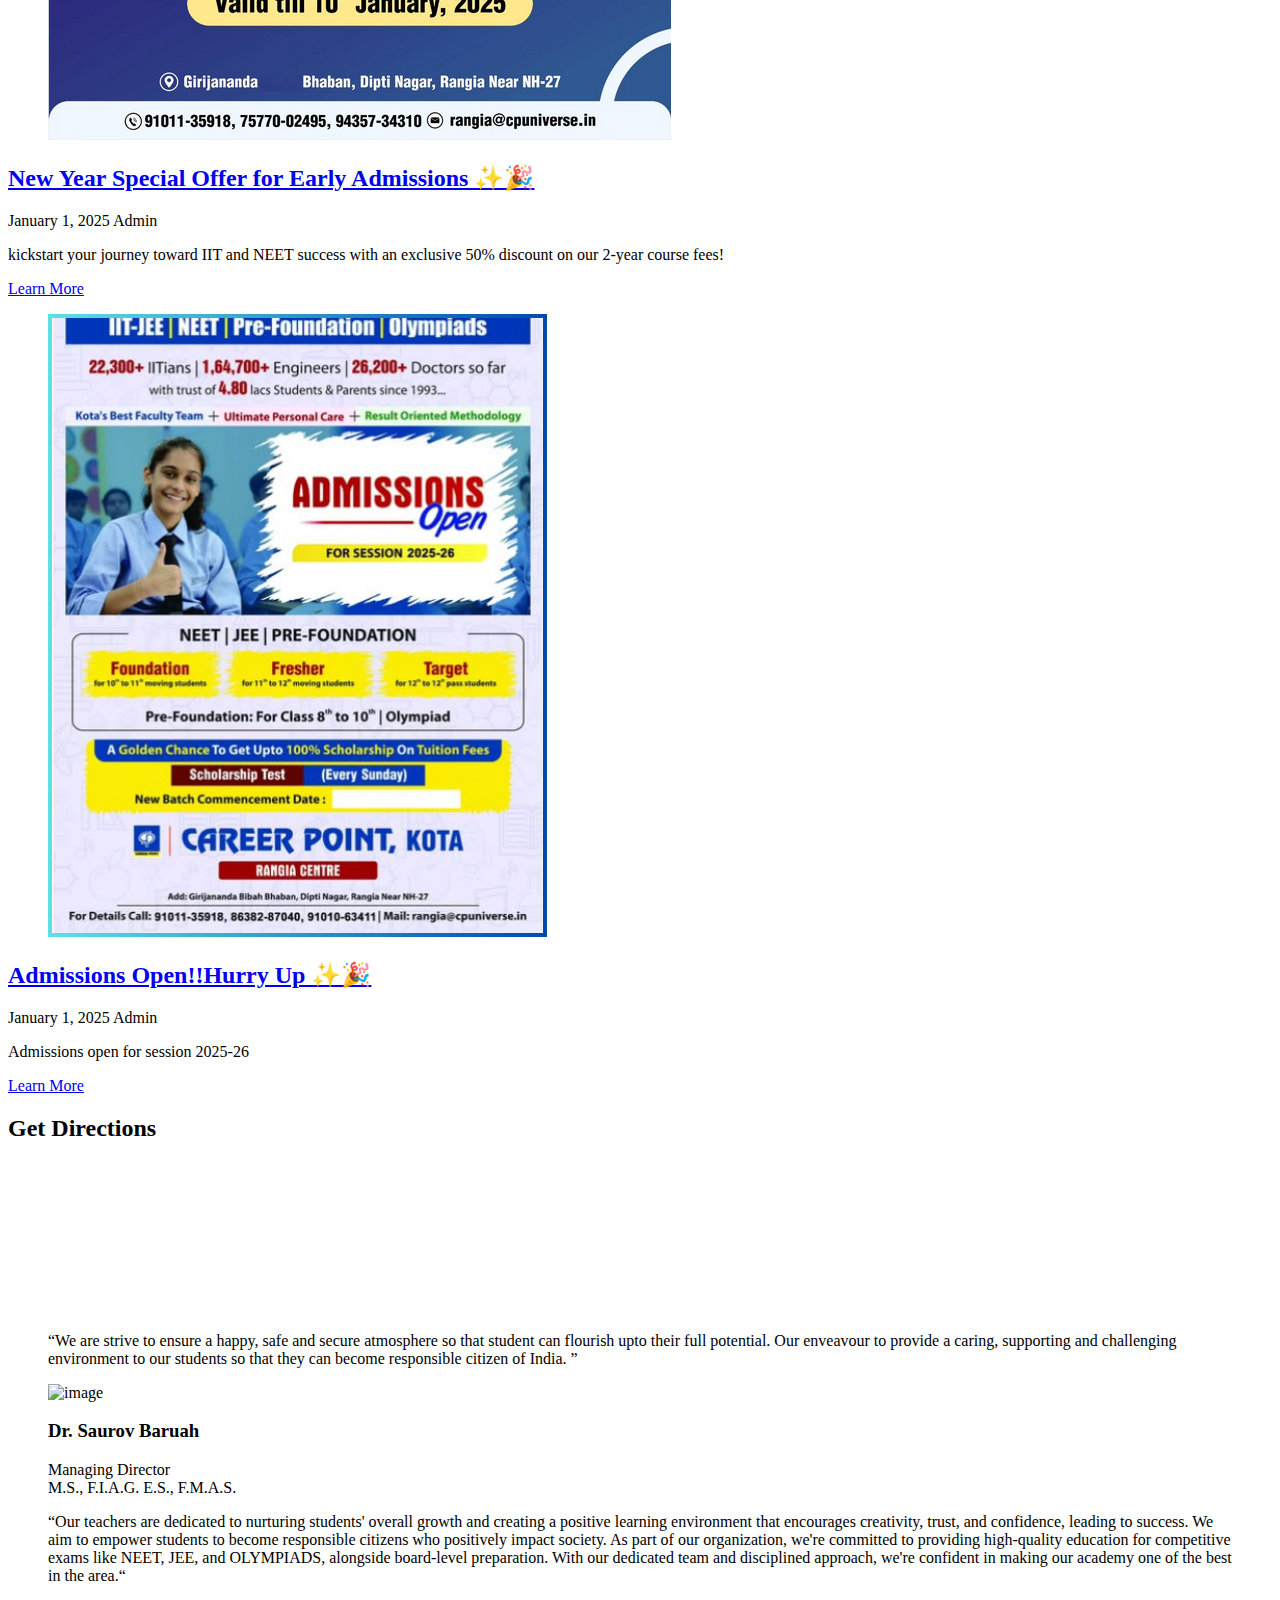
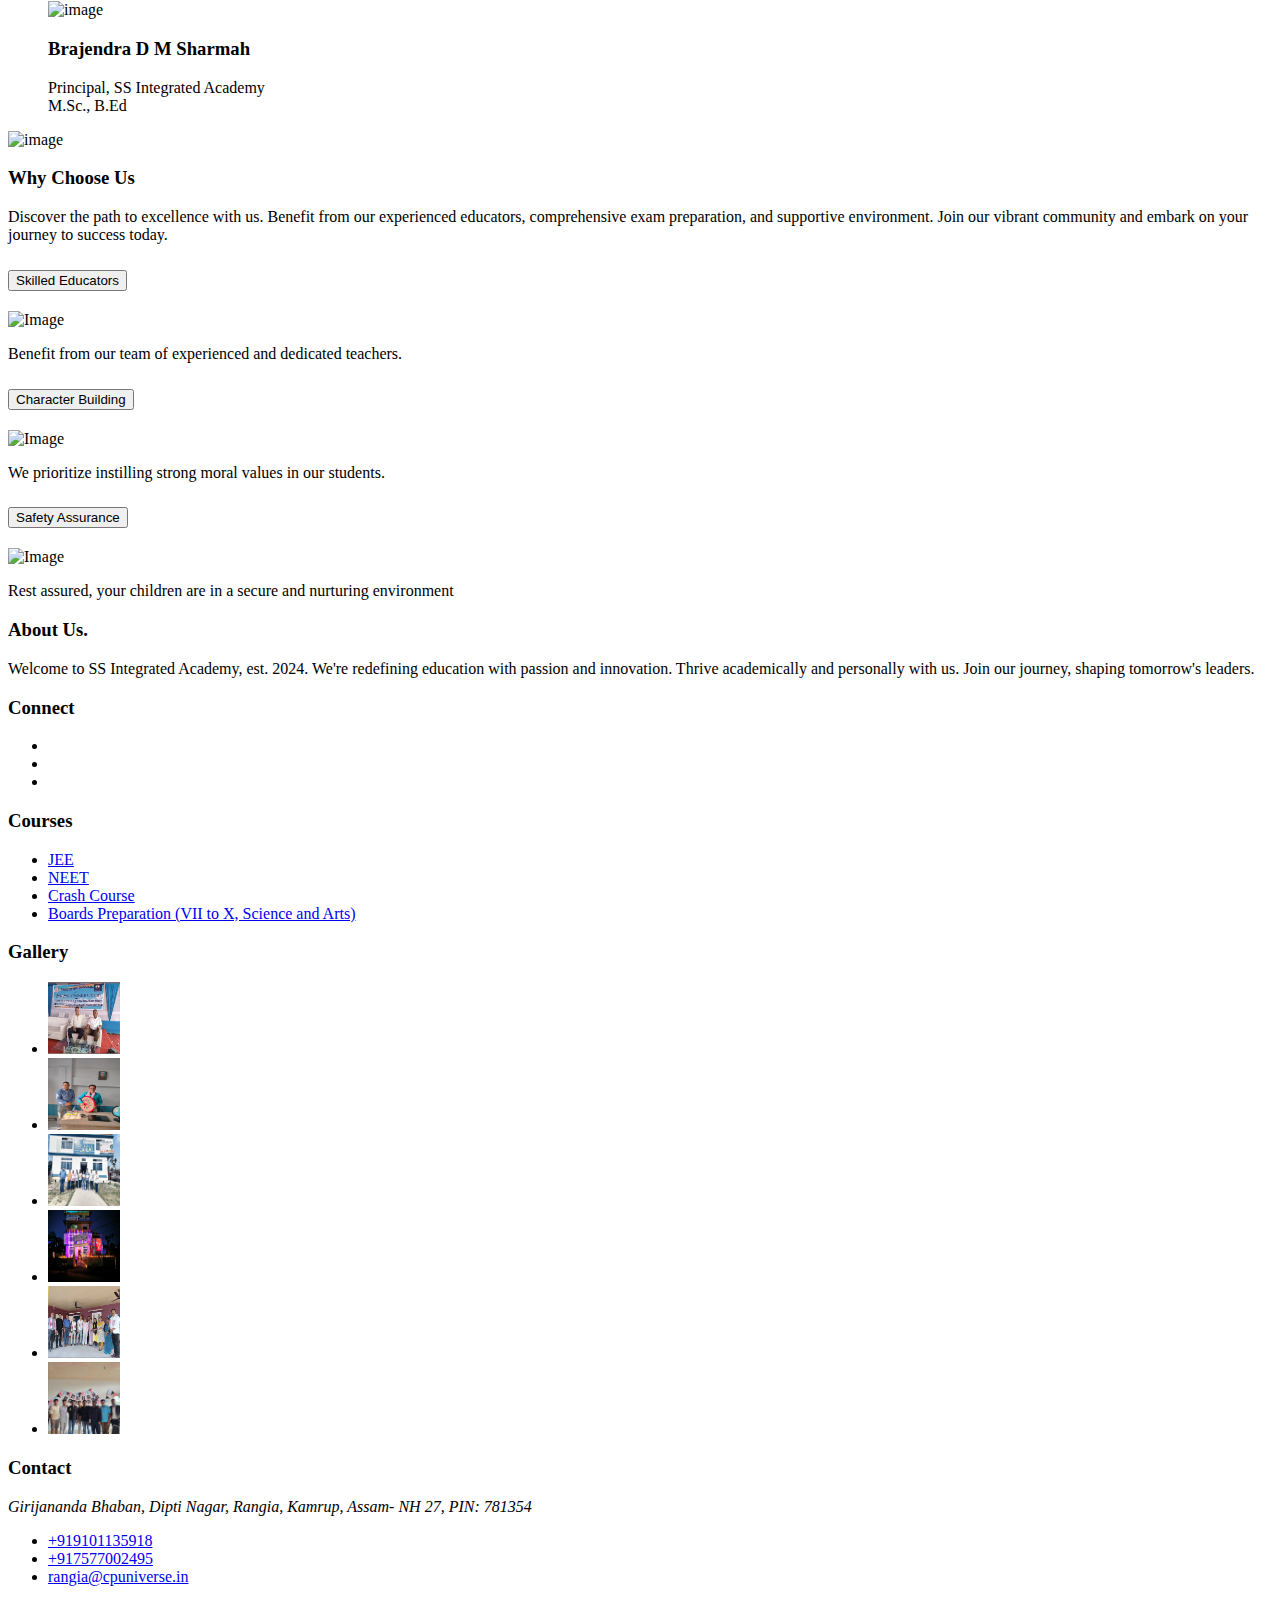
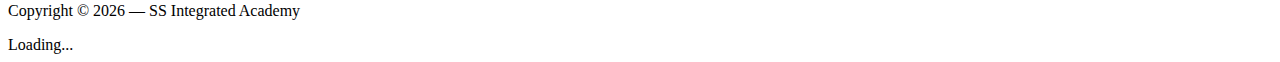
==== commit 0b064b0b: "Merge pull request #1 from arbazstarkf/main" ====
--- a/index.html
+++ b/index.html
@@ -2,15 +2,29 @@
 <html lang="en">
 
 <head>
+
+  <!-- Google tag (gtag.js) -->
+  <script async src="https://www.googletagmanager.com/gtag/js?id=G-1J6H5D50E1"></script>
+  <script>
+    window.dataLayer = window.dataLayer || [];
+    function gtag() { dataLayer.push(arguments); }
+    gtag('js', new Date());
+
+    gtag('config', 'G-1J6H5D50E1');
+  </script>
 
   <meta charset="utf-8">
   <meta name="viewport" content="width=device-width, initial-scale=1, shrink-to-fit=no">
   <link rel="shortcut icon" href="images/logoSS.png">
-  <meta name="description" content="Grab The Chance, Prepare with Career Point-Kota, now at Rangia, Assam. Unlock your potential for real success through our robust
-  educational programs, designed to deliver tangible outcomes. Experience transformational learning with us.Dont miss the chance, Join SS Integrated Academy today" />
-  <meta name="keywords"
-    content="SS Integrated Academy, SS Integrated Academy Rangia, Coaching center at Rangia, Rangia Coaching Center, Career Point Rangia, SSIA, Coaching institute Rangia" />
-  <link href="https://fonts.googleapis.com/css2?family=Inter:wght@100..900&family=Josefin+Sans:ital,wght@0,100..700;1,100..700&family=Open+Sans:ital,wght@0,300..800;1,300..800&display=swap" rel="stylesheet">
+  <meta name="description"
+    content="Are you looking for the best coaching institute in Rangia, Kamrup, Assam to prepare for competitive exams like NEET and JEE? Look no further! Our institute offers top-notch NEET coaching in Rangia, Kamrup, providing comprehensive study materials and experienced faculty to guide you through the complexities of the exam. Additionally, we excel in JEE coaching in Rangia, Kamrup, helping students achieve their dream scores and secure admissions to prestigious engineering colleges. With a commitment to providing the best education in Rangia, Kamrup, our institute stands out among the crowd. Join us and experience the difference of learning in one of the top coaching institutes in Rangia, Kamrup..Dont miss the chance, Join SS Integrated Academy today" />
+
+  <!--   <meta name="description" content="Grab The Chance, Prepare with Career Point-Kota, now at Rangia, Assam. Unlock your potential for real success through our robust
+  educational programs, designed to deliver tangible outcomes. Experience transformational learning with us.Dont miss the chance, Join SS Integrated Academy today" /> -->
+
+  <link
+    href="https://fonts.googleapis.com/css2?family=Inter:wght@100..900&family=Josefin+Sans:ital,wght@0,100..700;1,100..700&family=Open+Sans:ital,wght@0,300..800;1,300..800&display=swap"
+    rel="stylesheet">
   <link rel="stylesheet" href="https://unicons.iconscout.com/release/v4.0.0/css/line.css">
   <link rel="stylesheet" href="css/bootstrap.min.css">
   <link rel="stylesheet" href="css/animate.min.css">
@@ -46,21 +60,22 @@
         <div class="row align-items-center">
 
           <div class="col-6 col-lg-9">
-            <a href="tel:+919101135918" class="small mr-3"><span class="icon-phone mr-2" style="font-size: 18px;"></span> <span
-                class="d-none d-lg-inline-block">+91 9101135918</span></a>
-            <a href="mailto:mail@rangia@cpuniverse.in" class="small mr-3"><span class="icon-envelope mr-2" style="font-size: 18px;"></span> <span
-                class="d-none d-lg-inline-block">rangia@cpuniverse.in</span></a>
+            <a href="tel:+919101135918" class="small mr-3"><span class="icon-phone mr-2"
+                style="font-size: 18px;"></span> <span class="d-none d-lg-inline-block">+91 9101135918</span></a>
+            <a href="mailto:mail@rangia@cpuniverse.in" class="small mr-3"><span class="icon-envelope mr-2"
+                style="font-size: 18px;"></span> <span class="d-none d-lg-inline-block">rangia@cpuniverse.in</span></a>
           </div>
 
           <div class="col-6 col-lg-3 text-right">
             <a href="https://wa.me/919101135918">
-              <span class="icon-whatsapp" style="font-size: 18px;">  &nbsp;   </span>
+              <span class="icon-whatsapp" style="font-size: 18px;"> &nbsp; </span>
             </a>
-            <a href="https://www.instagram.com/ss_integrated_academy">
-              <span class="icon-instagram" style="font-size: 18px;">  &nbsp;   </span>
+            
+            <a href="https://www.instagram.com/careerpointrangia">
+              <span class="icon-instagram" style="font-size: 18px;"> &nbsp; </span>
             </a>
             <a href="https://www.facebook.com/SSIntegratedacademy/">
-              <span class="icon-facebook" style="font-size: 18px;">     </span>
+              <span class="icon-facebook" style="font-size: 18px;"> </span>
             </a>
           </div>
 
@@ -91,9 +106,9 @@
       </div>
     </div>
   </nav>
-<!-- Navbar end -->
-
-  <div class="zaratech_co-hero overlay" style="background-image: url('images/ssbg-Photoroom.jpg'); background-attachment: fixed;
+  <!-- Navbar end -->
+
+  <div class="AR_co-hero overlay" style="background-image: url('images/ssbg-Photoroom.jpg'); background-attachment: fixed;
   background-position: center;
   background-repeat: no-repeat;
   background-size: cover;">
@@ -112,8 +127,8 @@
               <h6 class="mb-4 text-white" data-aos="fade-up" data-aos-delay="200">A Senior Secondary School of Science
                 and Arts</h6>
 
-              <p class="mb-0" data-aos="fade-up" data-aos-delay="300"><a href="#explore" class="btn btn-secondary">Explore <i
-                    class="fa-solid fa-angle-down"></i> </a>
+              <p class="mb-0" data-aos="fade-up" data-aos-delay="300"><a href="#explore"
+                  class="btn btn-secondary">Explore <i class="fa-solid fa-angle-down"></i> </a>
               </p>
 
             </div>
@@ -135,7 +150,8 @@
         <div class="col-lg-4 mb-5 mb-lg-0">
 
           <div class="section-title mb-3" data-aos="fade-up" data-aos-delay="0">
-            <h2 class="line-bottom mb-4">Grab The Chance, Prepare with Career Point-Kota, now at Rangia</h2>
+            <h2 class="line-bottom mb-4">Grab The Chance, Prepare with Career Point-Kota, now at Rangia, Kamrup-Assam
+            </h2>
           </div>
 
           <p data-aos="fade-up" data-aos-delay="100">Unlock your potential for real success through our robust
@@ -148,8 +164,8 @@
             <li>Boards Courses(VII, VIII, IX, X, Science and Arts)</li>
           </ul>
 
-          <p data-aos="fade-up" data-aos-delay="300"><a href="https://wa.me/919101135918" class="btn btn-primary">Send a Message <i
-                class="fa-brands fa-whatsapp"></i> </a></p>
+          <p data-aos="fade-up" data-aos-delay="300"><a href="https://wa.me/919101135918" class="btn btn-primary">Send a
+              Message <i class="fa-brands fa-whatsapp"></i> </a></p>
 
         </div>
         <div class="col-lg-6" data-aos="fade-up" data-aos-delay="0">
@@ -165,7 +181,7 @@
 
 
 
-  <div class="zaratech_co-section">
+  <div class="AR_co-section">
     <div class="container">
       <div class="row justify-content-center mb-5">
         <div class="col-lg-7 text-center" data-aos="fade-up" data-aos-delay="0">
@@ -229,7 +245,7 @@
   </div>
 
 
-  <div class="zaratech_co-section bg-light">
+  <div class="AR_co-section bg-light">
     <div class="container">
       <div class="row justify-content-center mb-5">
         <div class="col-lg-7 text-center" data-aos="fade-up" data-aos-delay="0">
@@ -284,7 +300,7 @@
     </div>
   </div>
 
-  <div class="zaratech_co-section pt-0 bg-img overlay" style="background-image: url('images/graduation-cap-3430714_1280.jpg'); background-attachment: fixed;
+  <div class="AR_co-section pt-0 bg-img overlay" style="background-image: url('images/graduation-cap-3430714_1280.jpg'); background-attachment: fixed;
   background-position: center;
   background-repeat: no-repeat;
   background-size: cover;">
@@ -296,14 +312,14 @@
             making your aspirations our top priority. With personalized guidance and unwavering support, we strive to
             turn your vision into reality. Your success is our responsibility, and we're committed to guiding you every
             step of the way. Join us and let's achieve greatness together.</p>
-          <p><a href="tel:+919101135918" class="btn btn-secondary" data-aos="fade-up" data-aos-delay="200">Call us now <i
-                class="fa-solid fa-phone"></i></a></p>
-        </div>
-      </div>
-    </div>
-  </div>
-
-  <div class="zaratech_co-section">
+          <p><a href="tel:+919101135918" class="btn btn-secondary" data-aos="fade-up" data-aos-delay="200">Call us now
+              <i class="fa-solid fa-phone"></i></a></p>
+        </div>
+      </div>
+    </div>
+  </div>
+
+  <div class="AR_co-section">
     <div class="container">
       <div class="row justify-content-between">
         <div class="col-lg-5 mb-5">
@@ -335,12 +351,13 @@
           </div>
 
           <p data-aos="fade-up" data-aos-delay="200">
-            <a href="https://www.instagram.com/ss_integrated_academy" class="btn btn-primary mr-1">Follow <i class="fa-brands fa-instagram"></i> </a>
+            <a href="https://www.instagram.com/careerpointrangia" class="btn btn-primary mr-1">Follow <i
+                class="fa-brands fa-instagram"></i> </a>
             <a href="about.html" class="btn btn-outline-primary">Learn More</a>
           </p>
         </div>
         <div class="col-lg-6" data-aos="fade-up" data-aos-delay="400">
-          <a href="https://" data-fancybox class="video-wrap">
+          <a href="https://www.youtube.com/embed/PBdk-zaVVbI?si=xqL6TK4zmN7wABbD" data-fancybox class="video-wrap">
             <span class="play-wrap"><span class="icon-play"></span></span>
             <img src="images/imging.jpg" alt="Image" class="img-fluid rounded">
           </a>
@@ -349,7 +366,7 @@
     </div>
   </div>
 
-  <div class="zaratech_co-section bg-light">
+  <div class="AR_co-section bg-light">
     <div class="container">
       <div class="row justify-content-center mb-5">
         <div class="col-lg-7 text-center" data-aos="fade-up" data-aos-delay="0">
@@ -357,40 +374,43 @@
         </div>
       </div>
       <div class="row align-items-stretch">
+
+        <div class="col-lg-6" data-aos="fade-up" data-aos-delay="200">
+          <div class="media-h d-flex h-100">
+            <figure>
+              <img src="images/anncp.png">
+            </figure>
+            <div class="media-h-body">
+              <h2 class="mb-3"><a href="#">New Year Special Offer for Early Admissions ✨🎉</a></h2>
+              <div class="meta mb-2"><span class="icon-calendar mr-2"></span><span>January 1, 2025</span> <span
+                  class="icon-person mr-2"></span>Admin</div>
+              <p>kickstart your journey toward IIT and NEET success with an exclusive 50% discount on our 2-year course fees!</p>
+              <p><a href="#">Learn More</a></p>
+            </div>
+          </div>
+        </div>
+
         <div class="col-lg-6" data-aos="fade-up" data-aos-delay="100">
           <div class="media-h d-flex h-100">
             <figure>
-              <img src="images/ssimg.jpg" alt="Image">
+              <img src="images/cpoint.jpg" alt="Image">
             </figure>
             <div class="media-h-body">
-              <h2 class="mb-3"><a href="#">Admissions Open!!Hurry Up</a></h2>
-              <div class="meta mb-2"><span class="icon-calendar mr-2"></span><span>April 6, 2024</span> <span
+              <h2 class="mb-3"><a href="#">Admissions Open!!Hurry Up ✨🎉</a></h2>
+              <div class="meta mb-2"><span class="icon-calendar mr-2"></span><span>January 1, 2025</span> <span
                   class="icon-person mr-2"></span>Admin</div>
-              <p>Admissions open for session 2024-25</p>
+              <p>Admissions open for session 2025-26</p>
               <p><a href="#">Learn More</a></p>
             </div>
           </div>
         </div>
-        <div class="col-lg-6" data-aos="fade-up" data-aos-delay="200">
-          <div class="media-h d-flex h-100">
-            <figure>
-              <img src="images/imgss1.jpg" alt="Image">
-            </figure>
-            <div class="media-h-body">
-              <h2 class="mb-3"><a href="#">Career Point-Kota, Now at Rangia!!!</a></h2>
-              <div class="meta mb-2"><span class="icon-calendar mr-2"></span><span>April 6, 2024</span> <span
-                  class="icon-person mr-2"></span>Admin</div>
-              <p>Grab The Chance, Prepare with Career Point-Kota, now at Rangia</p>
-              <p><a href="#">Learn More</a></p>
-            </div>
-          </div>
-        </div>
-      </div>
-    </div>
-  </div>
-
-
-  <div class="zaratech_co-section">
+        
+      </div>
+    </div>
+  </div>
+
+
+  <div class="AR_co-section">
     <div class="container">
       <div class="row justify-content-center mb-5">
         <div class="col-lg-7 text-center" data-aos="fade-up" data-aos-delay="200">
@@ -408,7 +428,7 @@
   </div>
 
 
-  <div class="zaratech_co-section bg-light">
+  <div class="AR_co-section bg-light">
     <div class="container">
       <div class="row">
         <div class="col-lg-7 text-center mx-auto">
@@ -447,30 +467,33 @@
               </blockquote>
             </div>
 
-            <div class="item">
+            <!-- <div class="item">
               <blockquote class="block-testimonial">
                 <p>
-                  &ldquo;At our coaching center, we prioritize your all-around growth. Our aim? To empower you for success beyond exams—to make 
-                  a real-world impact. With our dedicated team and unwavering commitment to excellence, we're poised to be your top choice for
-                   comprehensive education. Let's collaborate, stay positive, and turn your dreams into reality. Together, let's embrace endless 
-                   possibilities ahead!&ldquo;</p>
+                  &ldquo;At our coaching center, we prioritize your all-around growth. Our aim? To empower you for
+                  success beyond exams—to make
+                  a real-world impact. With our dedicated team and unwavering commitment to excellence, we're poised to
+                  be your top choice for
+                  comprehensive education. Let's collaborate, stay positive, and turn your dreams into reality.
+                  Together, let's embrace endless
+                  possibilities ahead!&ldquo;</p>
                 <div class="author">
                   <img src="images/RJ.jpg" alt="image">
                   <h3>Rupjyoti Mahanta</h3>
                   <p class="position">Manager, SS Integrated Academy</p>
                 </div>
               </blockquote>
-            </div>
-
-          </div>
-
-        </div>
-      </div>
-    </div>
-  </div>
-
-
-  <div class="zaratech_co-section">
+            </div> -->
+
+          </div>
+
+        </div>
+      </div>
+    </div>
+  </div>
+
+
+  <div class="AR_co-section">
 
 
     <div class="container">
@@ -553,7 +576,7 @@
   </div>
 
 
-<!--Footer-->
+  <!--Footer-->
   <div class="site-footer">
 
 
@@ -569,7 +592,8 @@
           <div class="widget">
             <h3>Connect</h3>
             <ul class="list-unstyled social">
-              <li><a href="https://www.instagram.com/ss_integrated_academy"><span class="icon-instagram"></span></a></li>
+              <li><a href="https://www.instagram.com/careerpointrangia"><span class="icon-instagram"></span></a>
+              </li>
               <li><a href="https://www.facebook.com/SSIntegratedacademy/"><span class="icon-facebook"></span></a></li>
               <li><a href="https://wa.me/919101135918"><span class="icon-whatsapp"></span></a></li>
             </ul>
@@ -592,22 +616,22 @@
           <div class="widget">
             <h3>Gallery</h3>
             <ul class="instafeed instagram-gallery list-unstyled">
-              <li><a class="instagram-item" href="images/Gal (1).jpg" data-fancybox="gal"><img src="images/Gal (1).jpg"
+              <li><a class="instagram-item" href="images/gallery/1.jpg" data-fancybox="gal"><img src="images/gallery/1.jpg"
                     alt="" width="72" height="72"></a>
               </li>
-              <li><a class="instagram-item" href="images/Gal (2).jpg" data-fancybox="gal"><img src="images/Gal (2).jpg"
+              <li><a class="instagram-item" href="images/gallery/22.jpeg" data-fancybox="gal"><img src="images/gallery/22.jpeg"
                     alt="" width="72" height="72"></a>
               </li>
-              <li><a class="instagram-item" href="images/Gal (3).jpg" data-fancybox="gal"><img src="images/Gal (3).jpg"
+              <li><a class="instagram-item" href="images/gallery/32.jpeg" data-fancybox="gal"><img src="images/gallery/32.jpeg"
                     alt="" width="72" height="72"></a>
               </li>
-              <li><a class="instagram-item" href="images/Gal (4).jpg" data-fancybox="gal"><img src="images/Gal (4).jpg"
+              <li><a class="instagram-item" href="images/gallery/21.jpeg" data-fancybox="gal"><img src="images/gallery/21.jpeg"
                     alt="" width="72" height="72"></a>
               </li>
-              <li><a class="instagram-item" href="images/Gal (5).jpg" data-fancybox="gal"><img src="images/Gal (5).jpg"
+              <li><a class="instagram-item" href="images/gallery/5.jpg" data-fancybox="gal"><img src="images/gallery/5.jpg"
                     alt="" width="72" height="72"></a>
               </li>
-              <li><a class="instagram-item" href="images/Gal (6).jpg" data-fancybox="gal"><img src="images/Gal (6).jpg"
+              <li><a class="instagram-item" href="images/gallery/18.jpeg" data-fancybox="gal"><img src="images/gallery/18.jpeg"
                     alt="" width="72" height="72"></a>
               </li>
             </ul>
@@ -618,10 +642,10 @@
         <div class="col-lg-3">
           <div class="widget">
             <h3>Contact</h3>
-            <address>Girijananda Bhaban, Dipti Nagar, Rangia- NH 27, PIN: 781354</address>
+            <address>Girijananda Bhaban, Dipti Nagar, Rangia, Kamrup, Assam- NH 27, PIN: 781354</address>
             <ul class="list-unstyled links mb-4">
-              <li><a href="tel://11234567890">+919101135918</a></li>
-              <li><a href="tel://11234567890">+917577002495</a></li>
+              <li><a href="tel://+919101135918">+919101135918</a></li>
+              <li><a href="tel://+917577002495">+917577002495</a></li>
               <li><a href="mailto:rangia@cpuniverse.in">rangia@cpuniverse.in</a></li>
             </ul>
           </div>
@@ -637,7 +661,7 @@
       </div>
     </div>
   </div>
-<!--Footer end-->
+  <!--Footer end-->
 
 
   <div id="overlayer"></div>
@@ -663,4 +687,4 @@
 
 </body>
 
-</html>
+</html>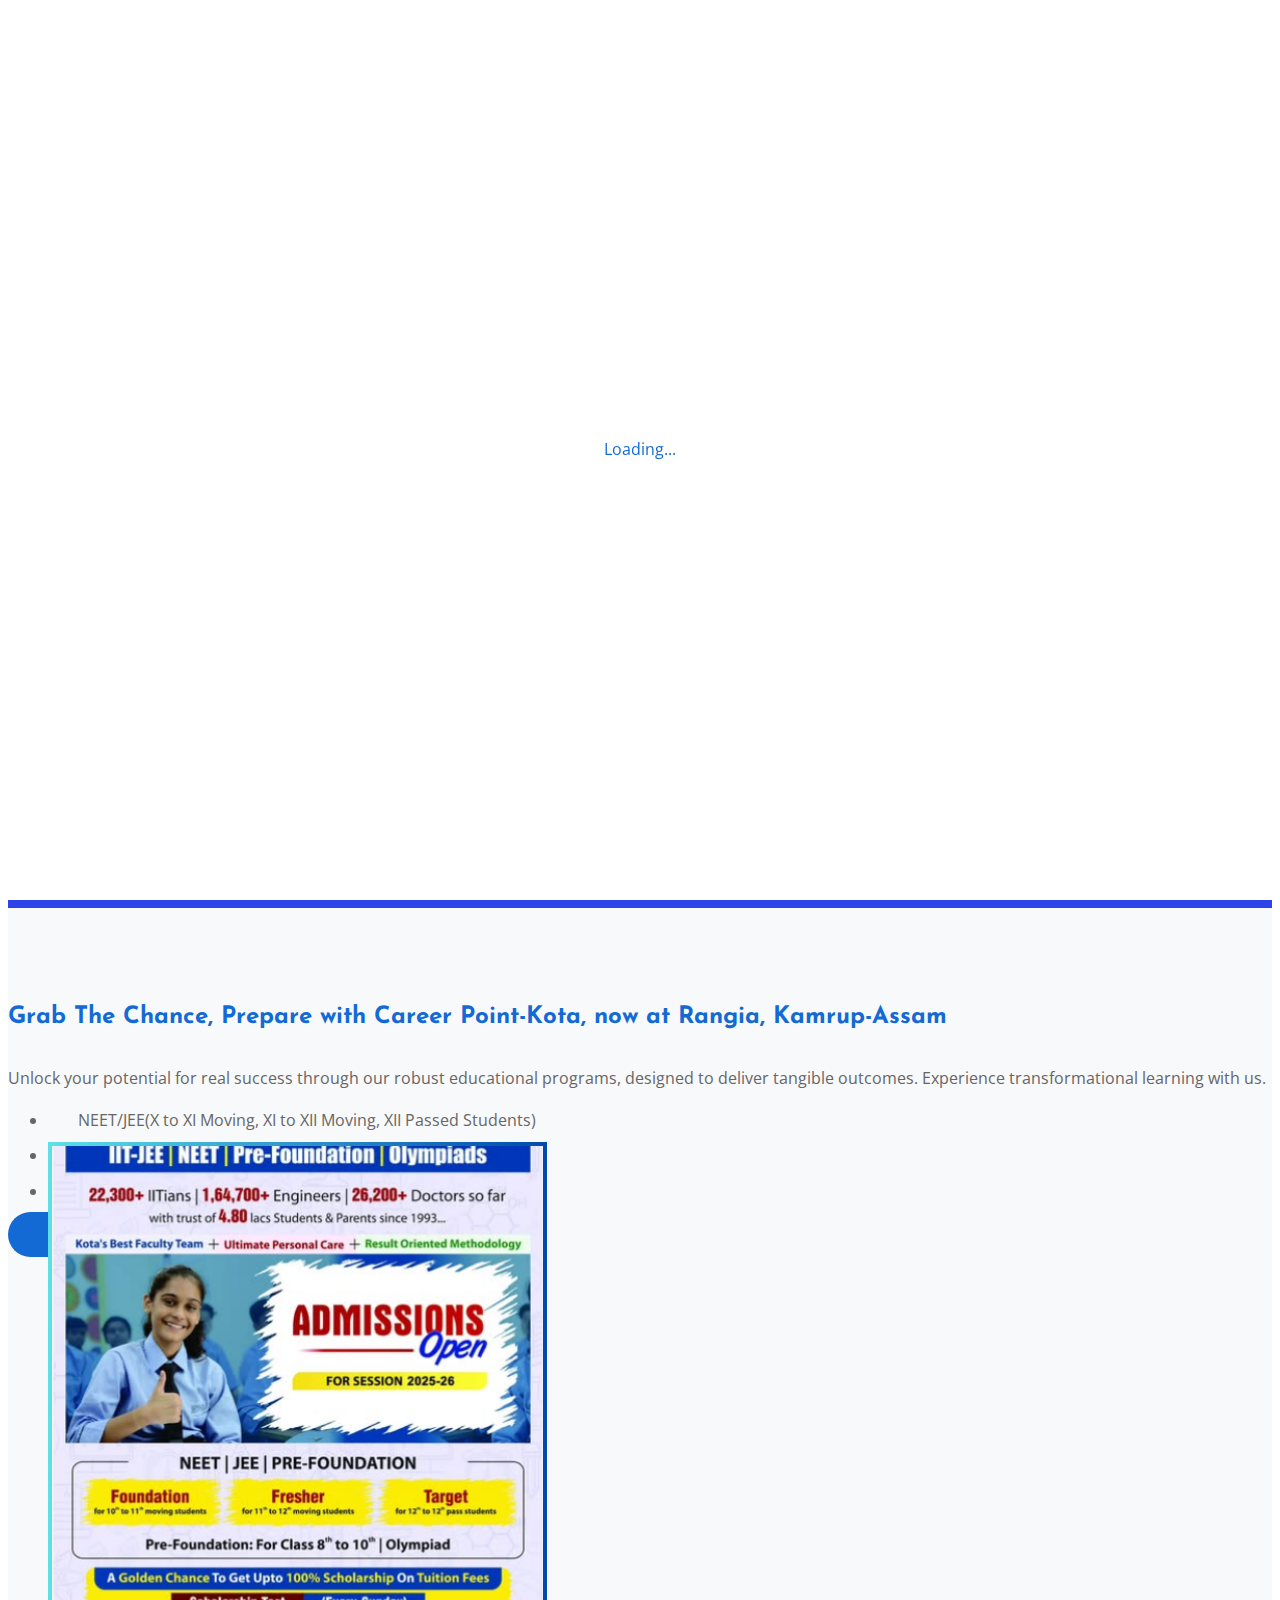
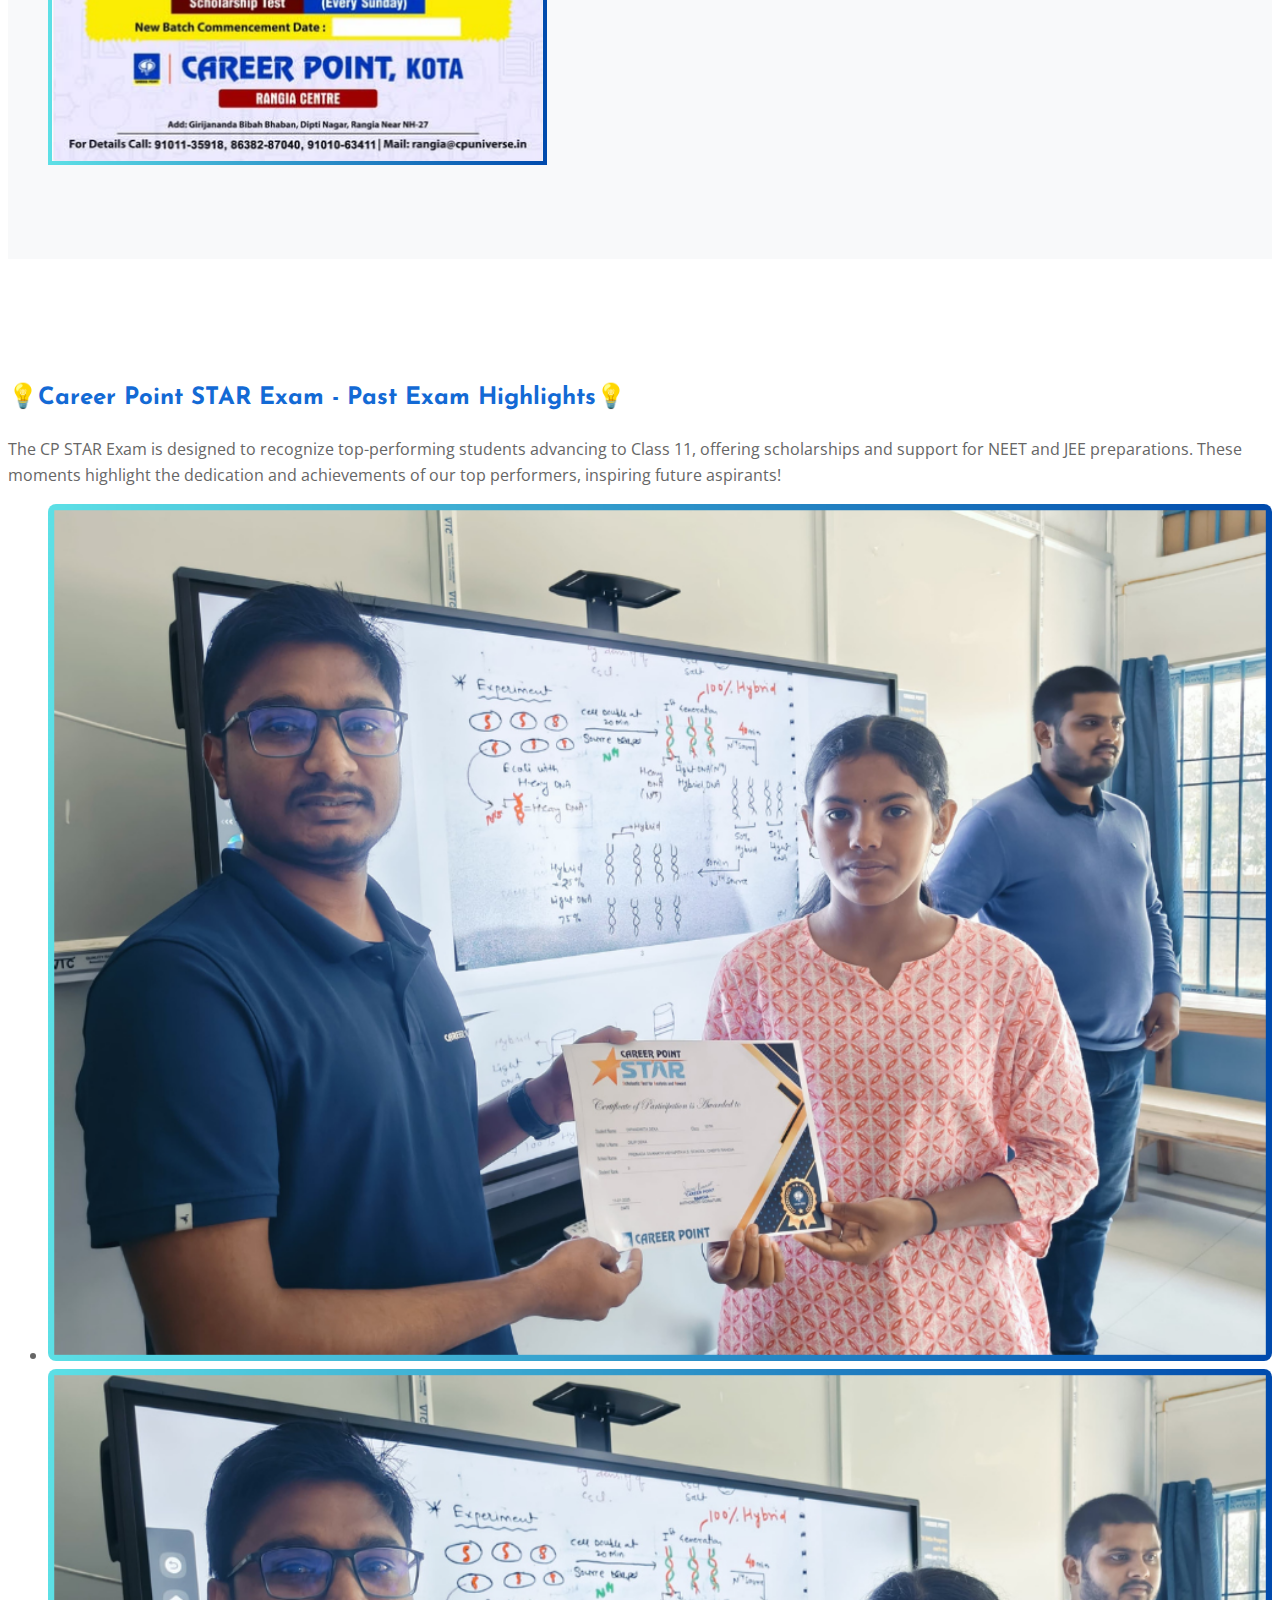
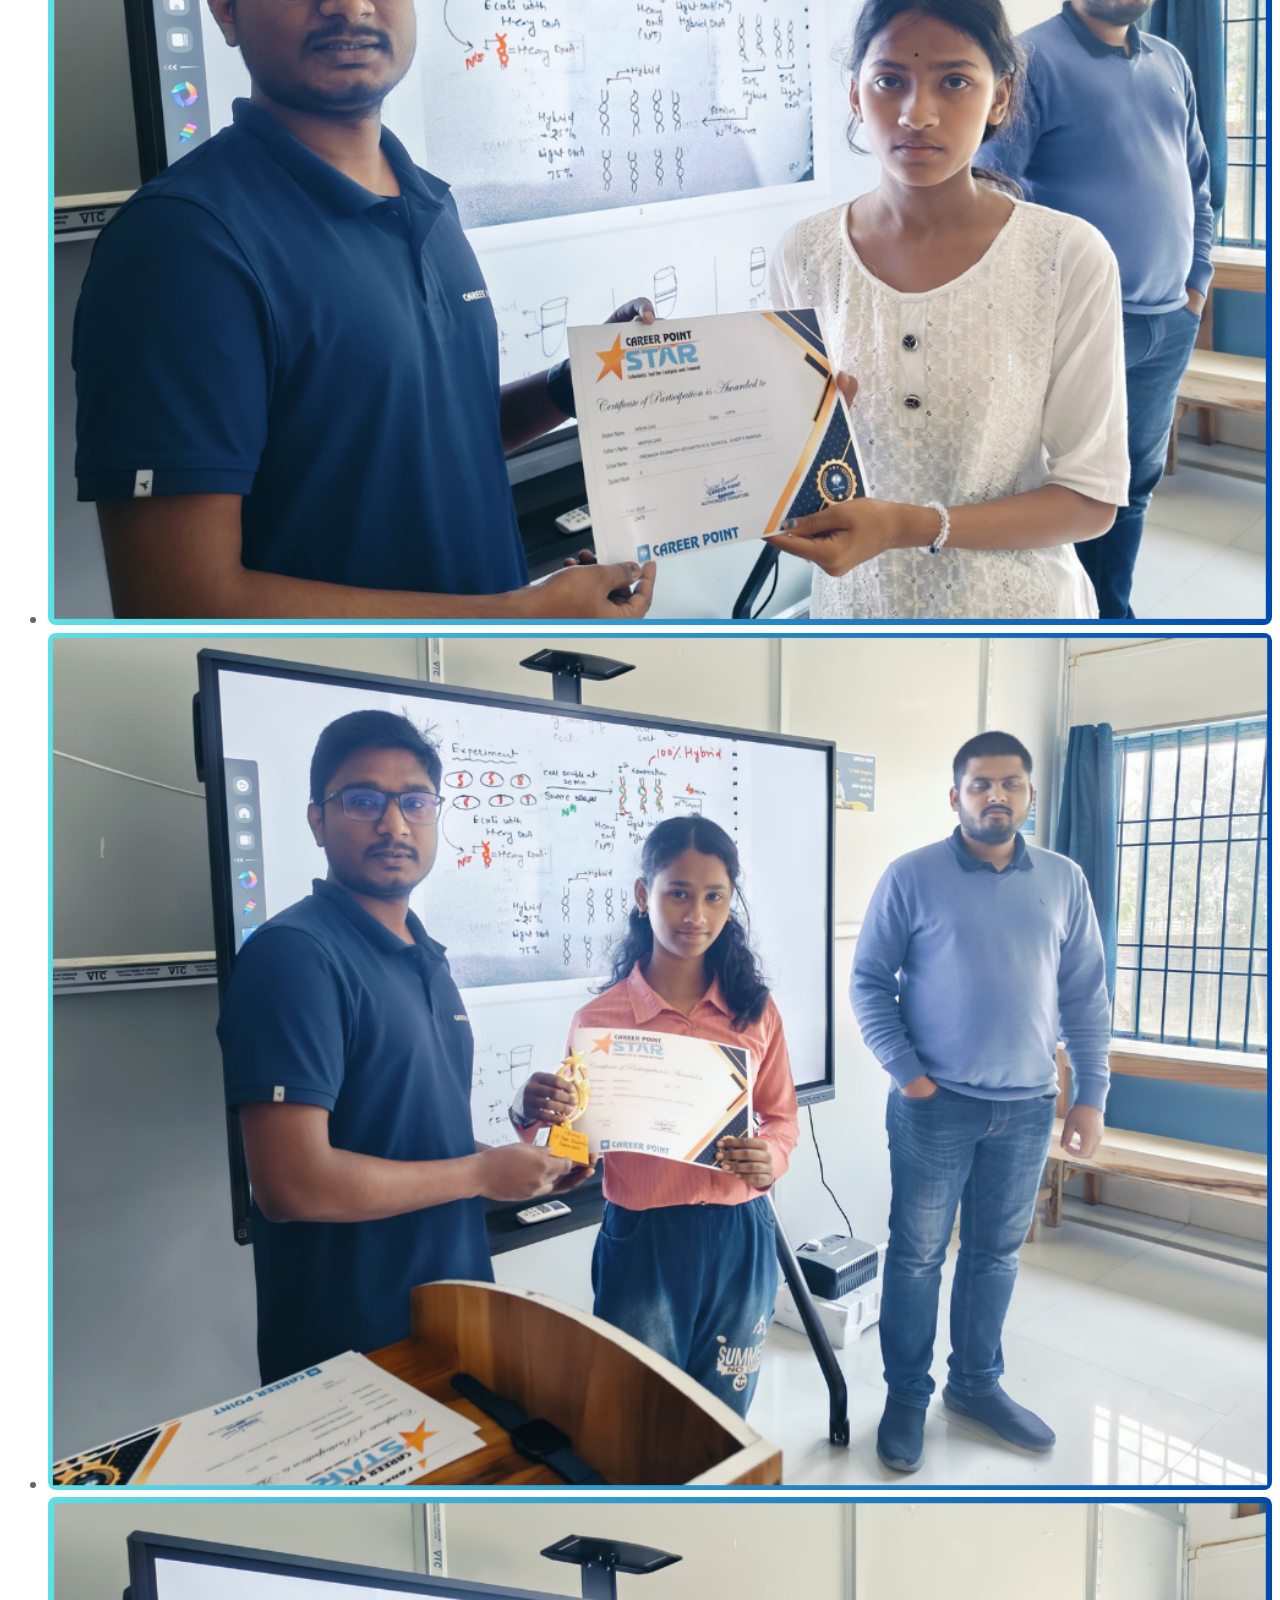
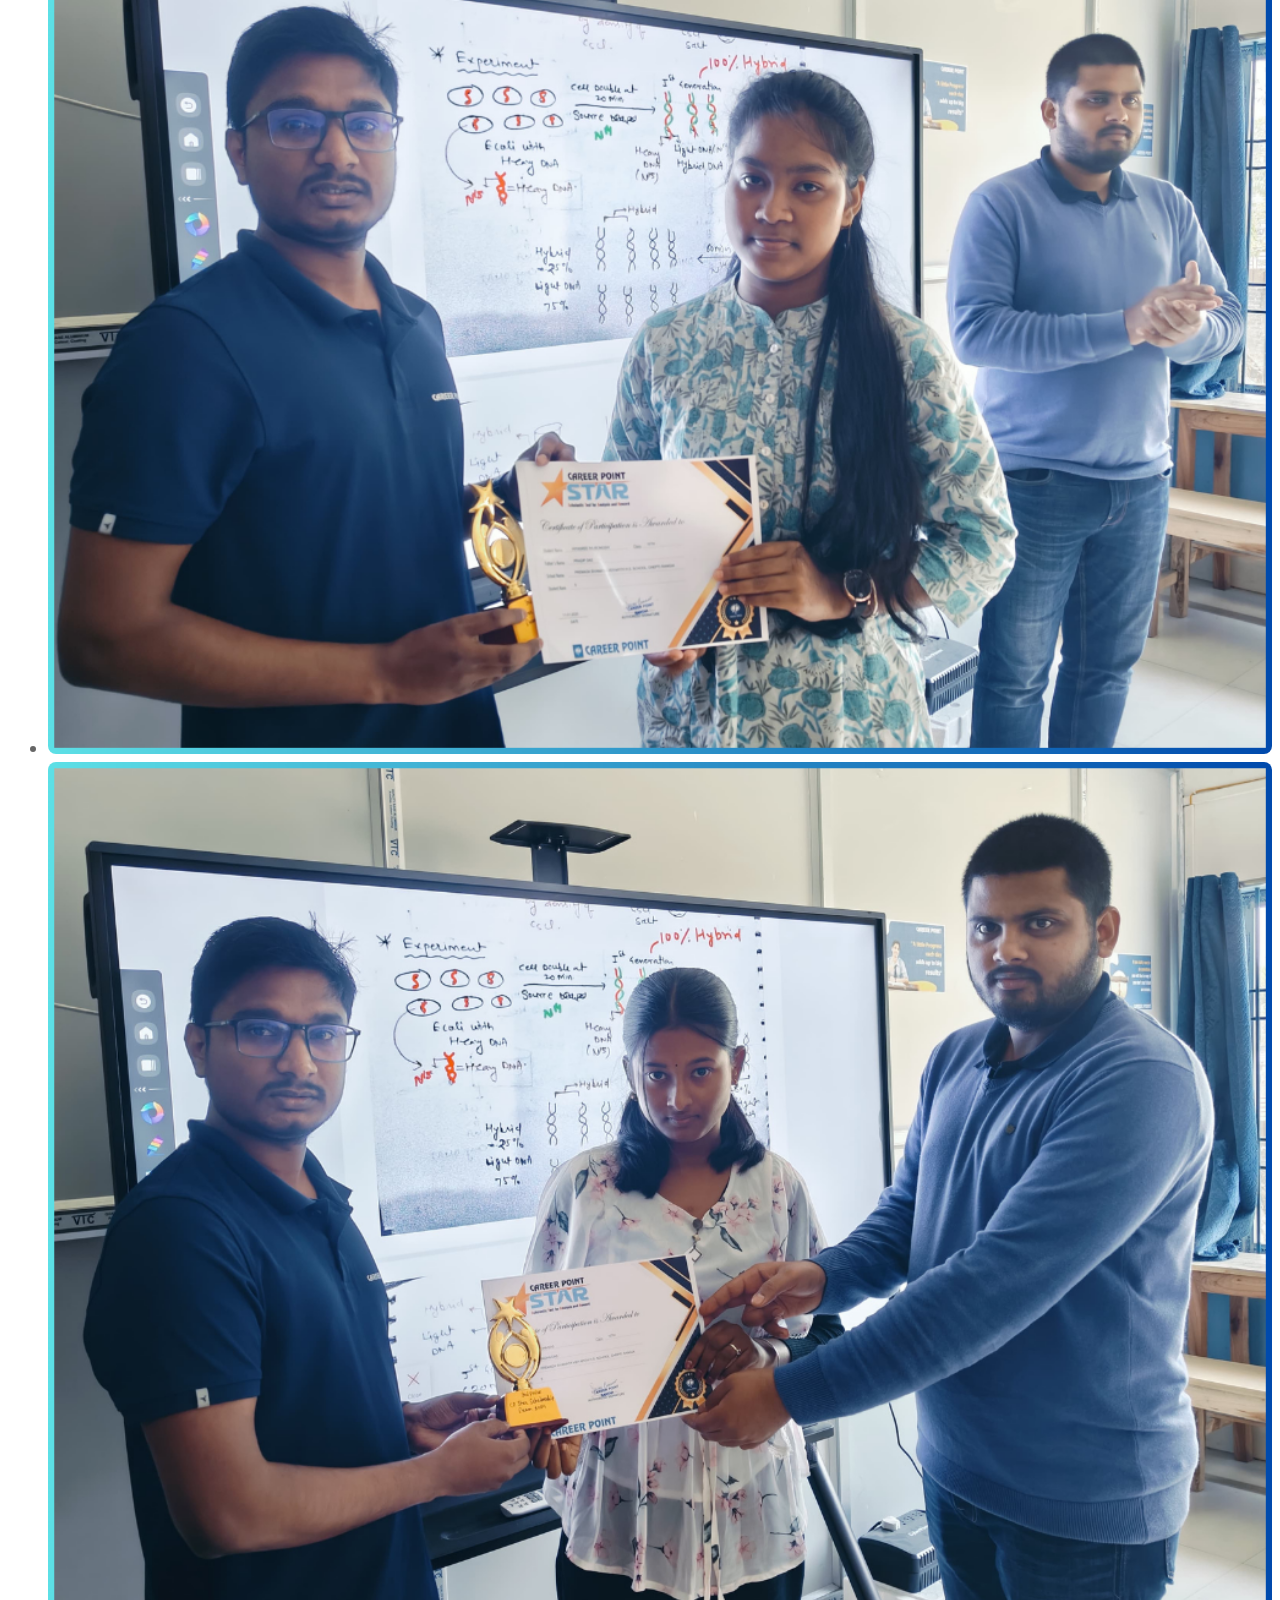
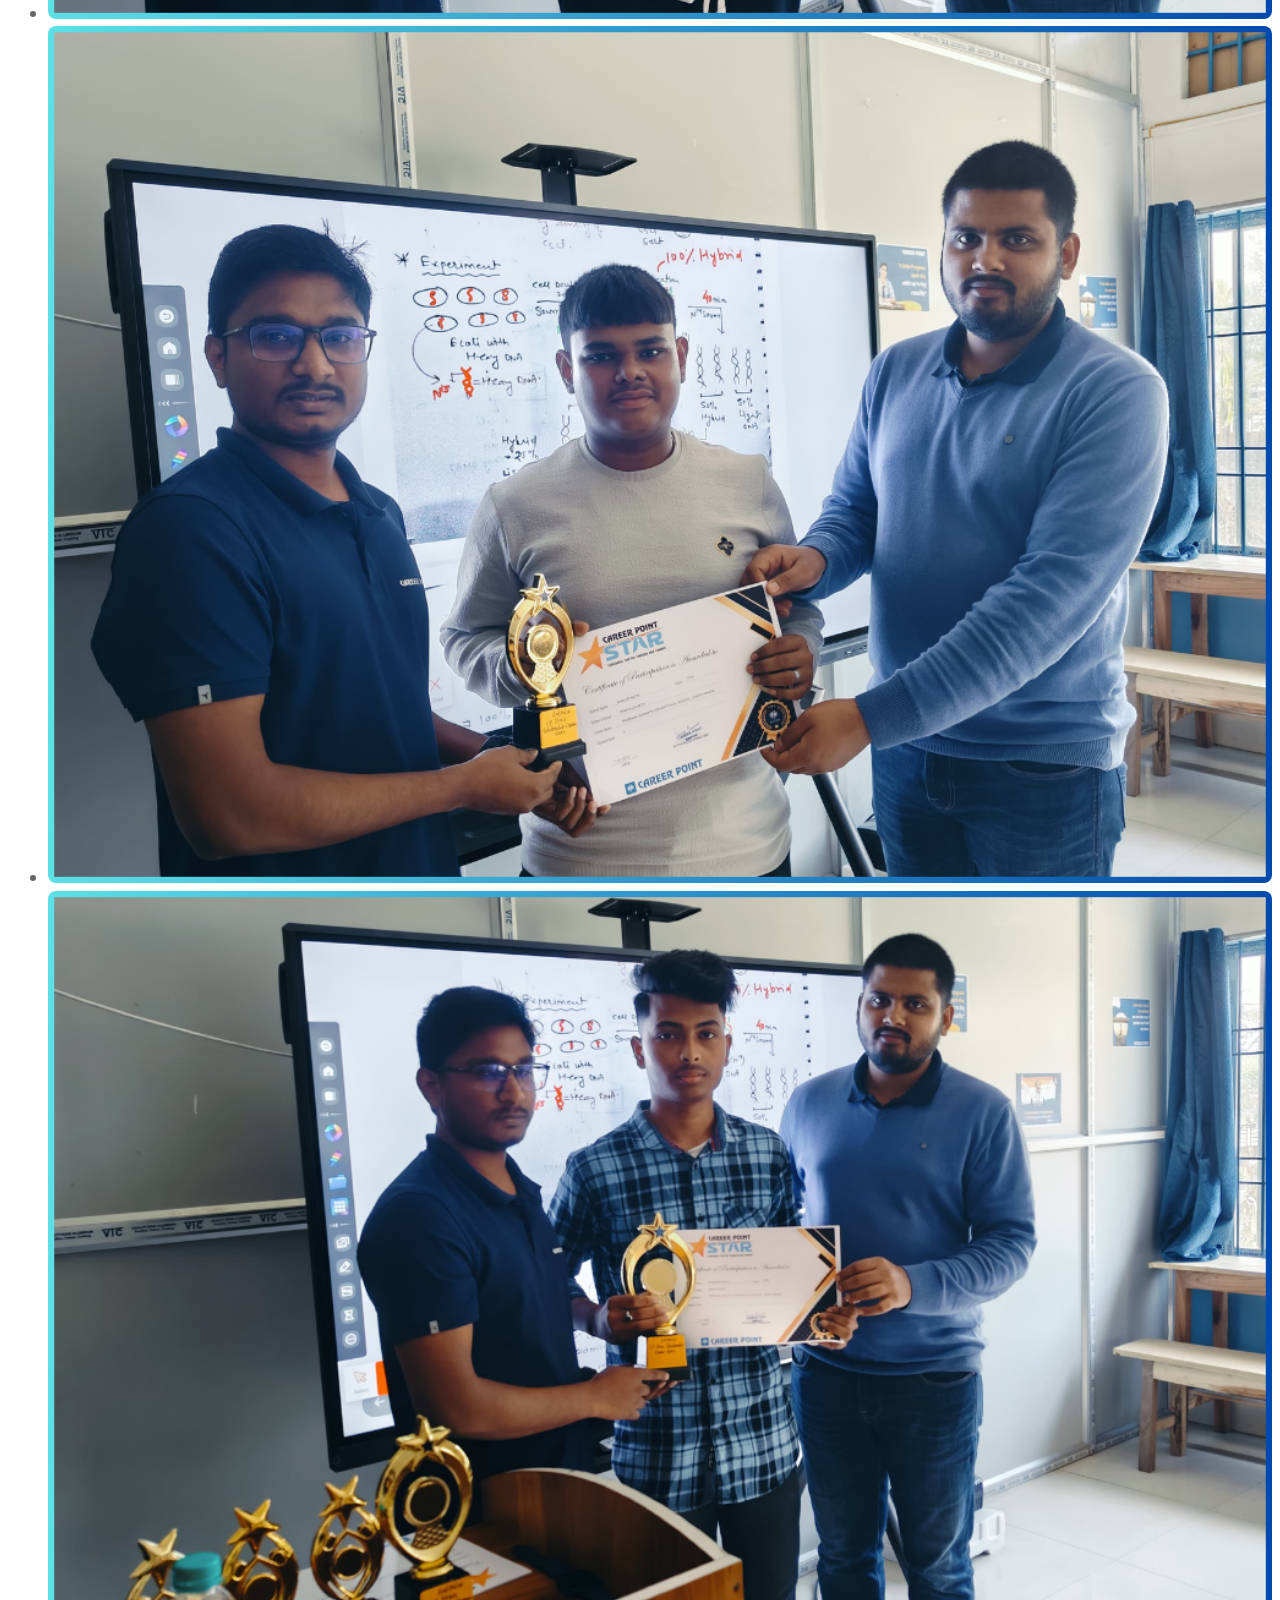
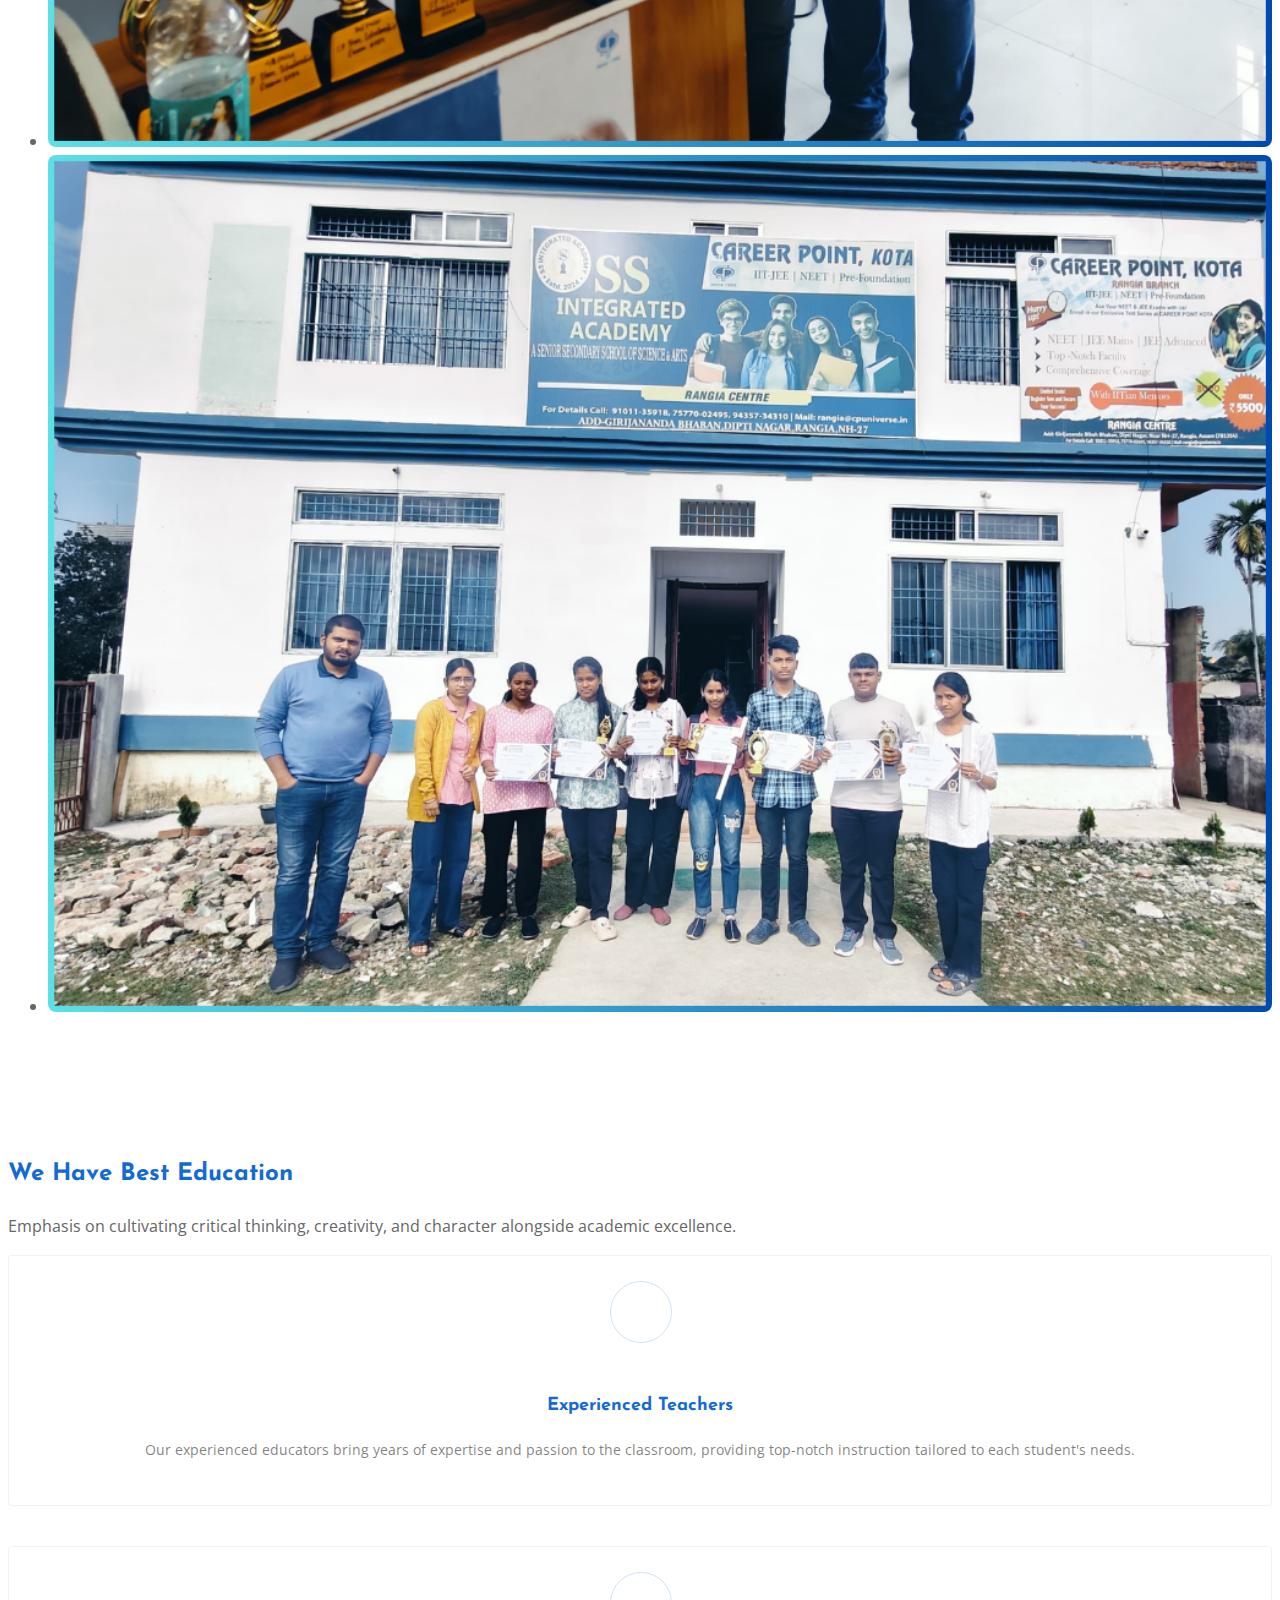
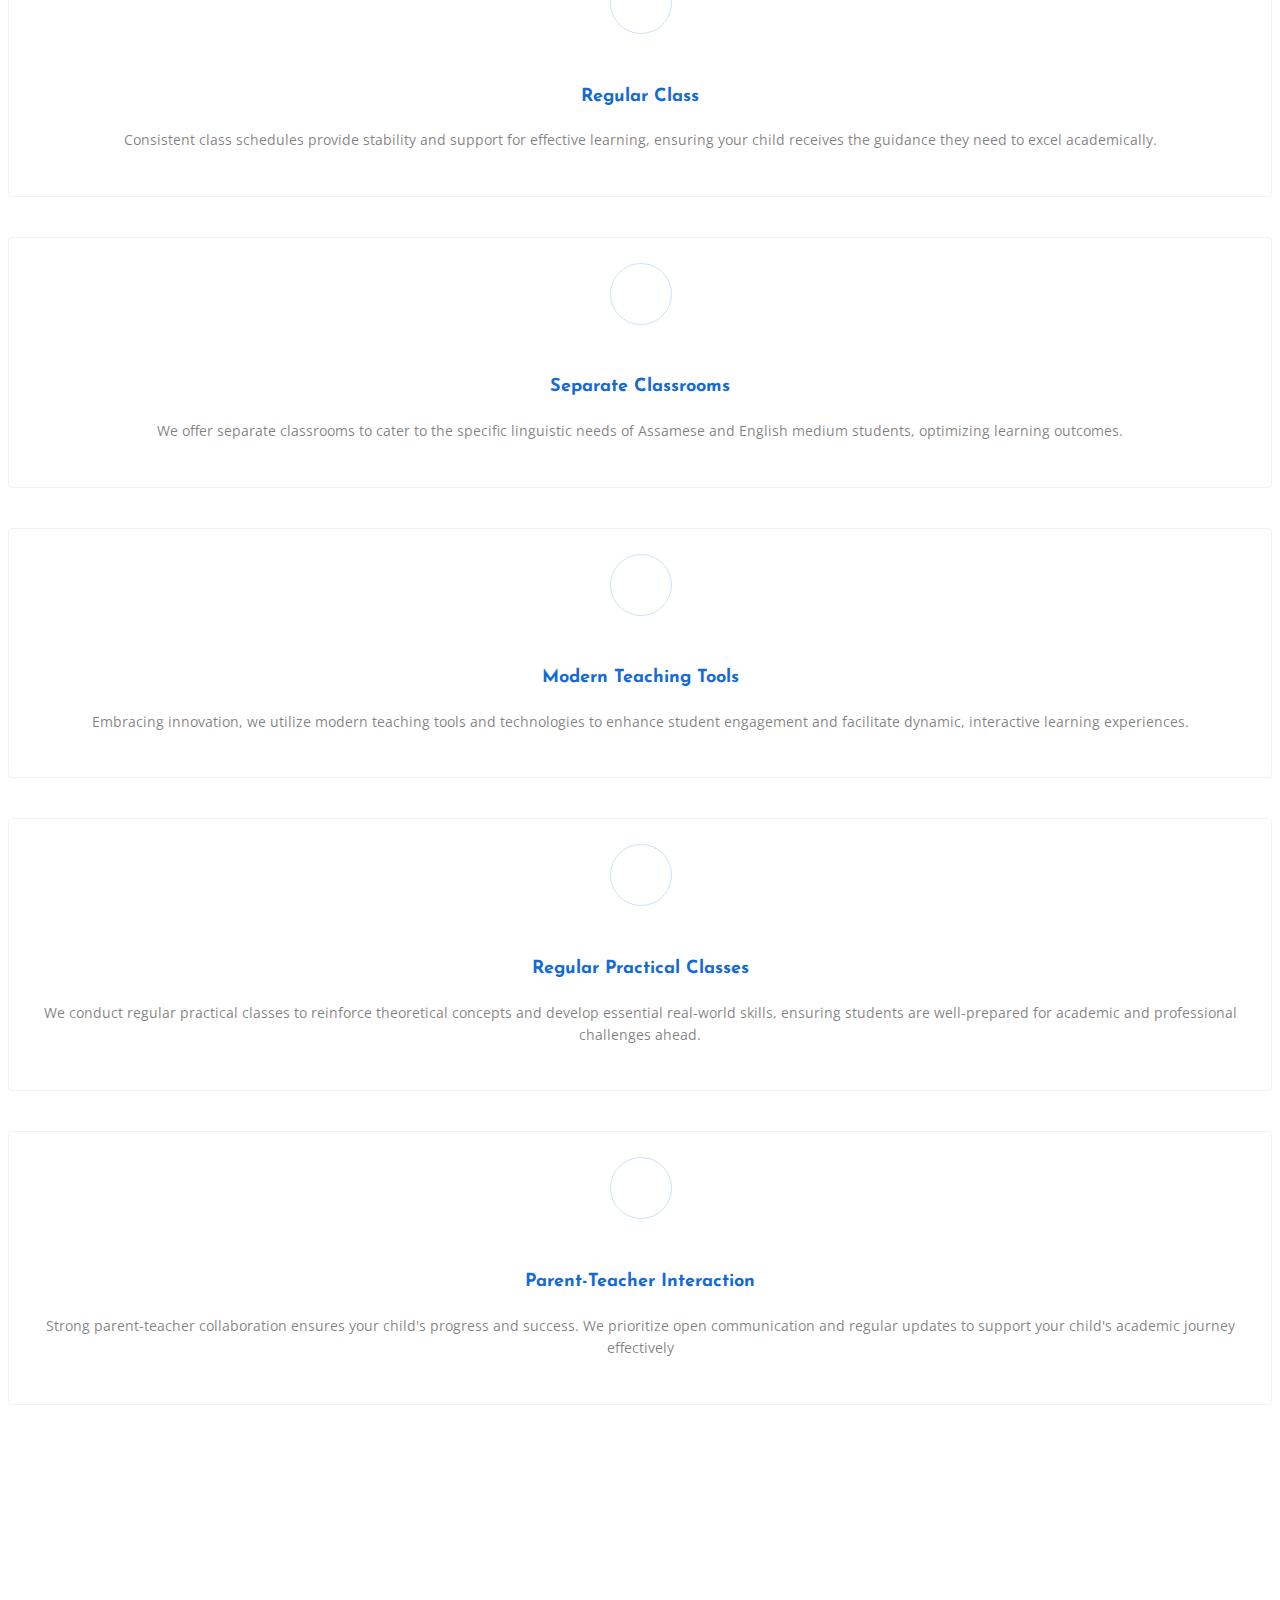
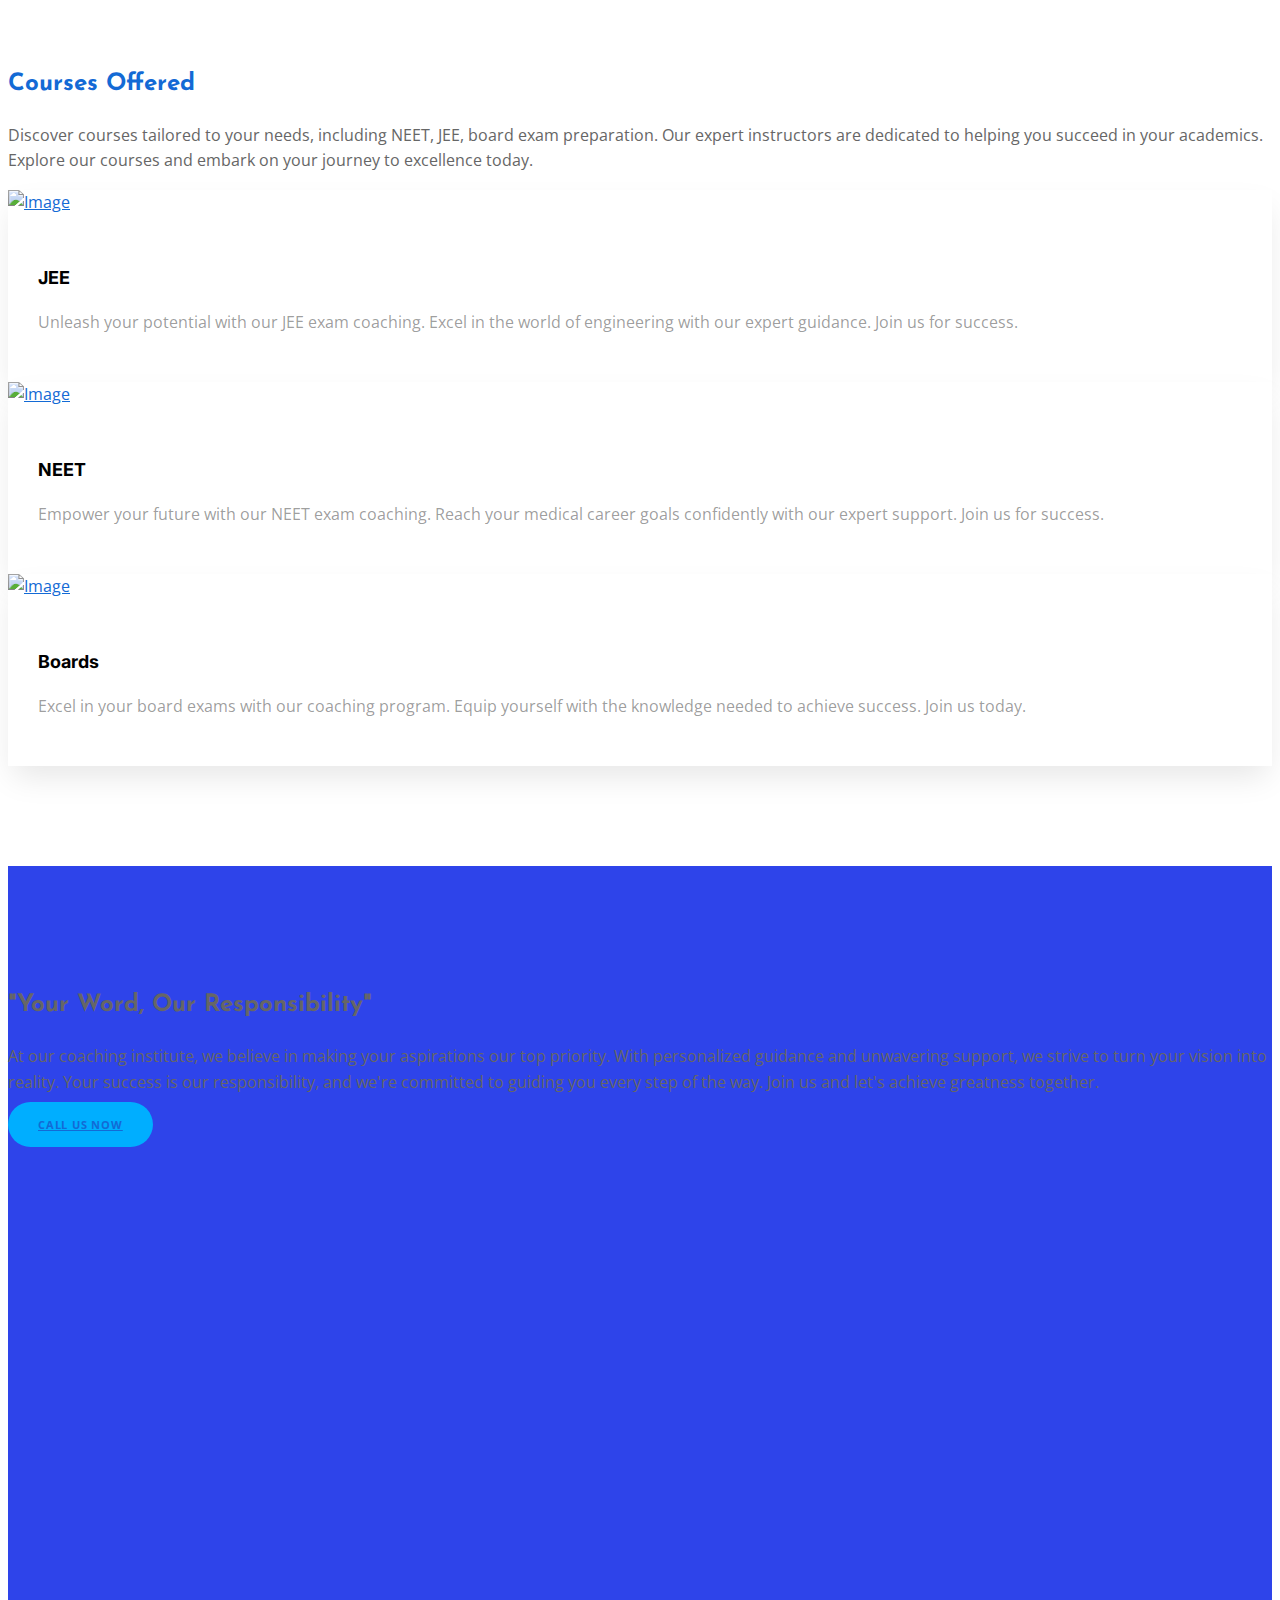
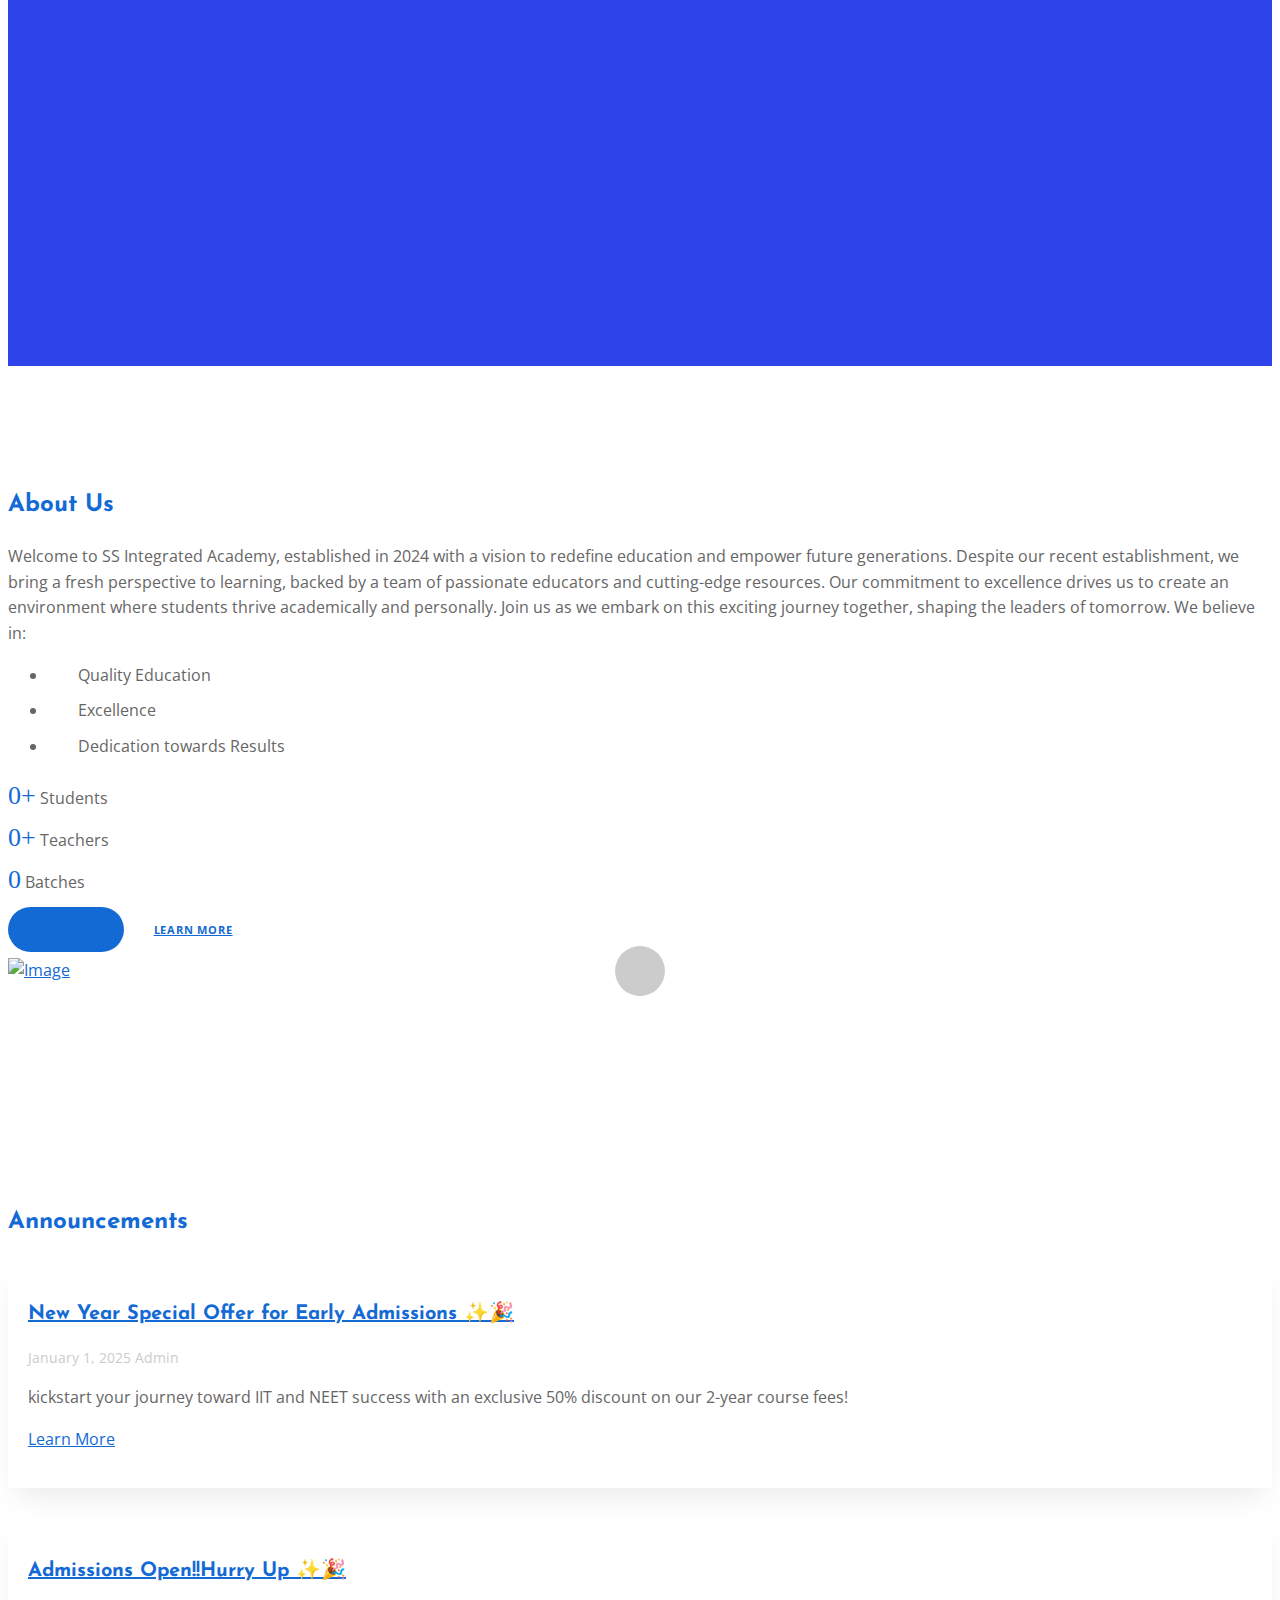
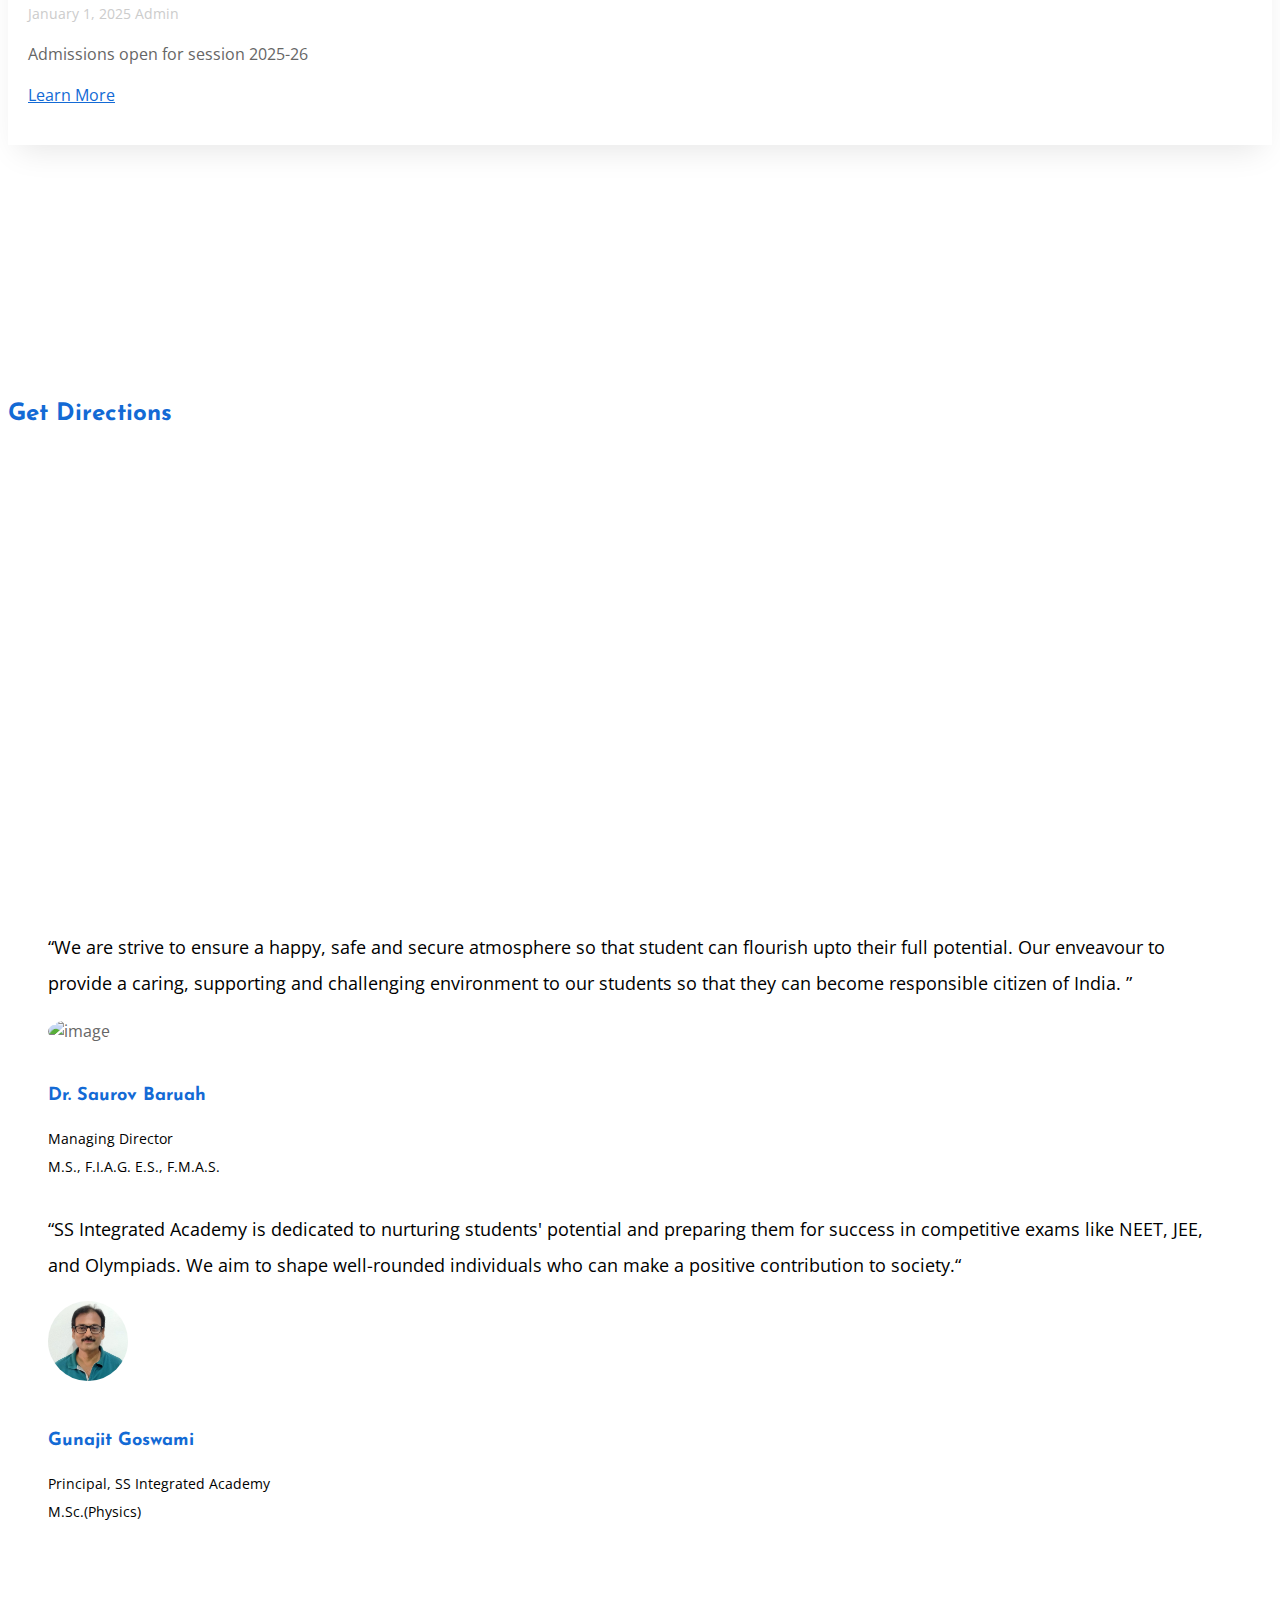
==== commit f6f95a8b: "Merge pull request #2 from arbazstarkf/main" ====
--- a/index.html
+++ b/index.html
@@ -35,6 +35,8 @@
   <link rel="stylesheet" href="fonts/flaticon/font/flaticon.css">
   <link rel="stylesheet" href="css/aos.css">
   <link rel="stylesheet" href="css/style.css">
+  <link href="https://cdn.jsdelivr.net/npm/@glidejs/glide@3.4.1/dist/css/glide.core.min.css" rel="stylesheet">
+
 
   <title>SS Integrated Academy</title>
 
@@ -70,7 +72,7 @@
             <a href="https://wa.me/919101135918">
               <span class="icon-whatsapp" style="font-size: 18px;"> &nbsp; </span>
             </a>
-            
+
             <a href="https://www.instagram.com/careerpointrangia">
               <span class="icon-instagram" style="font-size: 18px;"> &nbsp; </span>
             </a>
@@ -170,13 +172,59 @@
         </div>
         <div class="col-lg-6" data-aos="fade-up" data-aos-delay="0">
           <figure class="img-wrap-2">
-            <img src="images/cpoint.jpg" alt="Image" class="img-fluid">
+            <img src="../images/cpoint.jpg" alt="Image" class="img-fluid">
             <div class="dotted"></div>
           </figure>
 
         </div>
       </div>
     </div>
+  </div>
+
+
+
+  <div class="AR_co-section">
+
+    <div class="col-lg-12 text-center" data-aos="fade-up" data-aos-delay="0">
+      <h2 class="line-bottom text-center mb-4">💡Career Point STAR Exam - Past Exam Highlights💡</h2>
+      <p>The CP STAR Exam is designed to recognize top-performing students advancing to Class 11, offering scholarships
+        and support for NEET and JEE preparations.
+        These moments highlight the dedication and achievements of our top performers, inspiring future aspirants!
+      </p>
+    </div>
+    
+    <div class="glide">
+      <div class="glide__track" data-glide-el="track">
+        <ul class="glide__slides">
+          <li class="glide__slide">
+            <img src="images/carousal/1.png">
+          </li>
+          <li class="glide__slide">
+            <img src="images/carousal/2.png">
+          </li>
+          <li class="glide__slide">
+            <img src="images/carousal/3.png">
+          </li>
+          <li class="glide__slide">
+            <img src="images/carousal/4.png">
+          </li>
+          <li class="glide__slide">
+            <img src="images/carousal/5.png">
+          </li>
+          <li class="glide__slide">
+            <img src="images/carousal/6.png">
+          </li>
+          <li class="glide__slide">
+            <img src="images/carousal/7.png">
+          </li>
+          <li class="glide__slide">
+            <img src="images/carousal/8.png">
+          </li>
+        </ul>
+      </div>
+    
+
+
   </div>
 
 
@@ -384,7 +432,8 @@
               <h2 class="mb-3"><a href="#">New Year Special Offer for Early Admissions ✨🎉</a></h2>
               <div class="meta mb-2"><span class="icon-calendar mr-2"></span><span>January 1, 2025</span> <span
                   class="icon-person mr-2"></span>Admin</div>
-              <p>kickstart your journey toward IIT and NEET success with an exclusive 50% discount on our 2-year course fees!</p>
+              <p>kickstart your journey toward IIT and NEET success with an exclusive 50% discount on our 2-year course
+                fees!</p>
               <p><a href="#">Learn More</a></p>
             </div>
           </div>
@@ -404,7 +453,7 @@
             </div>
           </div>
         </div>
-        
+
       </div>
     </div>
   </div>
@@ -452,17 +501,13 @@
             <div class="item">
               <blockquote class="block-testimonial">
                 <p>
-                  &ldquo;Our teachers are dedicated to nurturing students' overall growth and creating a positive
-                  learning environment that encourages creativity, trust, and confidence, leading to
-                  success. We aim to empower students to become responsible citizens who positively impact society. As
-                  part of our organization, we're committed to providing high-quality
-                  education for competitive exams like NEET, JEE, and OLYMPIADS, alongside board-level preparation. With
-                  our dedicated team and disciplined approach, we're confident in
-                  making our academy one of the best in the area.&ldquo;</p>
+                  &ldquo;SS Integrated Academy is dedicated to nurturing students' potential and preparing them for
+                  success in competitive exams like NEET, JEE, and Olympiads. We aim to shape well-rounded individuals
+                  who can make a positive contribution to society.&ldquo;</p>
                 <div class="author">
                   <img src="images/ssiapp.jpg" alt="image">
-                  <h3>Brajendra D M Sharmah</h3>
-                  <p class="position">Principal, SS Integrated Academy<br>M.Sc., B.Ed</p>
+                  <h3>Gunajit Goswami</h3>
+                  <p class="position">Principal, SS Integrated Academy<br>M.Sc.(Physics)</p>
                 </div>
               </blockquote>
             </div>
@@ -616,23 +661,23 @@
           <div class="widget">
             <h3>Gallery</h3>
             <ul class="instafeed instagram-gallery list-unstyled">
-              <li><a class="instagram-item" href="images/gallery/1.jpg" data-fancybox="gal"><img src="images/gallery/1.jpg"
-                    alt="" width="72" height="72"></a>
+              <li><a class="instagram-item" href="images/gallery/1.jpg" data-fancybox="gal"><img
+                    src="images/gallery/1.jpg" alt="" width="72" height="72"></a>
               </li>
-              <li><a class="instagram-item" href="images/gallery/22.jpeg" data-fancybox="gal"><img src="images/gallery/22.jpeg"
-                    alt="" width="72" height="72"></a>
+              <li><a class="instagram-item" href="images/gallery/22.jpeg" data-fancybox="gal"><img
+                    src="images/gallery/22.jpeg" alt="" width="72" height="72"></a>
               </li>
-              <li><a class="instagram-item" href="images/gallery/32.jpeg" data-fancybox="gal"><img src="images/gallery/32.jpeg"
-                    alt="" width="72" height="72"></a>
+              <li><a class="instagram-item" href="images/gallery/32.jpeg" data-fancybox="gal"><img
+                    src="images/gallery/32.jpeg" alt="" width="72" height="72"></a>
               </li>
-              <li><a class="instagram-item" href="images/gallery/21.jpeg" data-fancybox="gal"><img src="images/gallery/21.jpeg"
-                    alt="" width="72" height="72"></a>
+              <li><a class="instagram-item" href="images/gallery/21.jpeg" data-fancybox="gal"><img
+                    src="images/gallery/21.jpeg" alt="" width="72" height="72"></a>
               </li>
-              <li><a class="instagram-item" href="images/gallery/5.jpg" data-fancybox="gal"><img src="images/gallery/5.jpg"
-                    alt="" width="72" height="72"></a>
+              <li><a class="instagram-item" href="images/gallery/5.jpg" data-fancybox="gal"><img
+                    src="images/gallery/5.jpg" alt="" width="72" height="72"></a>
               </li>
-              <li><a class="instagram-item" href="images/gallery/18.jpeg" data-fancybox="gal"><img src="images/gallery/18.jpeg"
-                    alt="" width="72" height="72"></a>
+              <li><a class="instagram-item" href="images/gallery/18.jpeg" data-fancybox="gal"><img
+                    src="images/gallery/18.jpeg" alt="" width="72" height="72"></a>
               </li>
             </ul>
           </div>
@@ -672,7 +717,7 @@
   </div>
 
 
-
+  <script src="https://cdn.jsdelivr.net/npm/@glidejs/glide@3.4.1/dist/glide.min.js"></script>
   <script src="https://kit.fontawesome.com/ad8b8fdc90.js" crossorigin="anonymous"></script>
   <script src="js/jquery-3.4.1.min.js"></script>
   <script src="js/popper.min.js"></script>
@@ -685,6 +730,26 @@
   <script src="js/aos.js"></script>
   <script src="js/custom.js"></script>
 
+  <script>
+   
+    new Glide('.glide', {
+      type: 'carousel',
+      perView: 4, 
+      focusAt: 'center',
+      autoplay: 3000,
+      breakpoints: {
+        768: {
+          perView: 2, 
+        },
+        1024: {
+          perView: 3, 
+        }
+      }
+    }).mount();
+  </script>
+
+  
+
 </body>
 
-</html>+</html>
--- a/css/style.css
+++ b/css/style.css
@@ -0,0 +1,1678 @@
+*{
+  scroll-behavior: smooth;
+}
+body {
+  font-family: Open Sans, sans-serif;
+  line-height: 1.6;
+  background-color: #ffffff;
+  overflow-x: hidden;
+  font-size: 16px;
+  color: #666; }
+  body:before {
+    content: "";
+    position: fixed;
+    top: 0;
+    left: 0;
+    z-index: 99;
+    right: 0;
+    bottom: 0;
+    background: rgba(0, 0, 0, 0.2);
+    opacity: 0;
+    visibility: hidden;
+    -webkit-transition: .3s all ease;
+    -o-transition: .3s all ease;
+    transition: .3s all ease; }
+  body.offcanvas-menu:before {
+    opacity: 1;
+    visibility: visible; }
+
+.text-black {
+  color: #000000 !important; }
+
+.text-secondary {
+  color: #00aeff !important; }
+
+.bg-primary-light {
+  background-color: rgba(19, 106, 213, 0.05); }
+
+.bg-secondary-light {
+  background-color: rgba(0, 174, 255, 0.05); }
+
+a {
+  color: #136ad5;
+  -webkit-transition: .3s all ease;
+  -o-transition: .3s all ease;
+  transition: .3s all ease; }
+  a:hover {
+    color: #136ad5;
+    text-decoration: none; }
+
+::-moz-selection {
+  background: #000000;
+  color: #ffffff; }
+
+::selection {
+  background: #000000;
+  color: #ffffff; }
+
+.text-primary {
+  color: #136ad5 !important; }
+
+a.text-primary {
+  color: #136ad5 !important; }
+  a.text-primary:hover {
+    color: #136ad5 !important; }
+
+h1, .h1, h2, .h2, h3, .h3, h4, .h4 {
+  font-family: "Josefin Sans", serif;
+  color: #black; }
+
+.btn {
+  padding-top: 15px;
+  padding-bottom: 15px;
+  padding-left: 30px;
+  padding-right: 30px;
+  border-radius: 30px;
+  font-size: 11px;
+  text-transform: uppercase;
+  font-weight: 700;
+  letter-spacing: .05rem; }
+  .btn:active, .btn:focus {
+    outline: none;
+    -webkit-box-shadow: none;
+    box-shadow: none; }
+  .btn.btn-primary {
+    background: #136ad5;
+    border-color: #136ad5; }
+    .btn.btn-primary:hover {
+      border-color: #1573e8;
+      background: #1573e8; }
+  .btn.btn-secondary {
+    background: #00aeff;
+    border-color: #00aeff; }
+    .btn.btn-secondary:hover {
+      border-color: #14b4ff;
+      background: #14b4ff; }
+  .btn.btn-sm {
+    padding-top: 10px;
+    padding-bottom: 10px;
+    padding-left: 15px;
+    padding-right: 15px; }
+  .btn.btn-outline-primary {
+    border-color: #136ad5;
+    color: #136ad5; }
+    .btn.btn-outline-primary:hover {
+      background: #136ad5;
+      color: #ffffff; }
+
+
+.form-control, .custom-select {
+  border: none;
+  font-size: 16px;
+  height: 55px;
+  background: transparent;
+  border: 1px solid rgba(0, 0, 0, 0.1);
+  border-radius: 7px;
+  color: #000000; }
+  .form-control:active, .form-control:focus, .custom-select:active, .custom-select:focus {
+    color: #000000;
+    border-color: #136ad5;
+    -webkit-box-shadow: none;
+    box-shadow: none;
+    background: transparent; }
+  .form-control::-webkit-input-placeholder, .custom-select::-webkit-input-placeholder {
+    /* Chrome/Opera/Safari */
+    color: rgba(0, 0, 0, 0.5); }
+  .form-control::-moz-placeholder, .custom-select::-moz-placeholder {
+    /* Firefox 19+ */
+    color: rgba(0, 0, 0, 0.5); }
+  .form-control:-ms-input-placeholder, .custom-select:-ms-input-placeholder {
+    /* IE 10+ */
+    color: rgba(0, 0, 0, 0.5); }
+  .form-control:-moz-placeholder, .custom-select:-moz-placeholder {
+    /* Firefox 18- */
+    color: rgba(0, 0, 0, 0.5); }
+
+.gutter-v1 {
+  margin-right: -20px;
+  margin-left: -20px; }
+  @media (max-width: 991.98px) {
+    .gutter-v1 {
+      margin-left: -15px;
+      margin-right: -15px; } }
+  .gutter-v1 > .col,
+  .gutter-v1 > [class*="col-"] {
+    padding-right: 20px;
+    padding-left: 20px; }
+    @media (max-width: 991.98px) {
+      .gutter-v1 > .col,
+      .gutter-v1 > [class*="col-"] {
+        padding-right: 15px;
+        padding-left: 15px; } }
+
+.gutter-v2 {
+  margin-right: -5px;
+  margin-left: -5px; }
+  @media (max-width: 991.98px) {
+    .gutter-v2 {
+      margin-left: -15px;
+      margin-right: -15px; } }
+  .gutter-v2 > .col,
+  .gutter-v2 > [class*="col-"] {
+    padding-right: 5px;
+    padding-left: 5px; }
+    @media (max-width: 991.98px) {
+      .gutter-v2 > .col,
+      .gutter-v2 > [class*="col-"] {
+        padding-right: 15px;
+        padding-left: 15px; } }
+
+.gutter-v3 {
+  margin-right: -40px;
+  margin-left: -40px; }
+  @media (max-width: 991.98px) {
+    .gutter-v3 {
+      margin-left: -15px;
+      margin-right: -15px; } }
+  .gutter-v3 > .col,
+  .gutter-v3 > [class*="col-"] {
+    padding-right: 40px;
+    padding-left: 40px; }
+    @media (max-width: 991.98px) {
+      .gutter-v3 > .col,
+      .gutter-v3 > [class*="col-"] {
+        padding-right: 15px;
+        padding-left: 15px; } }
+
+.spinner-border {
+  color: #136ad5; }
+
+/*PRELOADING------------ */
+#overlayer {
+  width: 100%;
+  height: 100%;
+  position: fixed;
+  z-index: 7100;
+  background: #ffffff;
+  top: 0;
+  left: 0;
+  right: 0;
+  bottom: 0; }
+
+.loader {
+  z-index: 7700;
+  position: fixed;
+  top: 50%;
+  left: 50%;
+  -webkit-transform: translate(-50%, -50%);
+  -ms-transform: translate(-50%, -50%);
+  transform: translate(-50%, -50%); }
+
+.top-bar a {
+  color: #ffffff; }
+
+.logo {
+  font-size: 24px;
+  color: #ffffff;
+  font-weight: 700;
+  left: 15px; }
+  @media (max-width: 991.98px) {
+    .logo {
+      left: 20px; } }
+  .logo:hover {
+    color: #ffffff; }
+
+.menu-absolute {
+  position: absolute !important; }
+
+.btn-book {
+  position: absolute;
+  right: 15px;
+  margin-top: -2px; }
+  @media (max-width: 991.98px) {
+    .btn-book {
+      right: 60px; } }
+
+.site-nav {
+  position: absolute;
+  width: 100%;
+  z-index: 9;
+  top: 0; }
+  .site-nav a {
+    position: relative;
+    z-index: 9;
+    cursor: pointer; }
+
+.site-nav {
+  padding-top: 20px;
+  padding-bottom: 20px; }
+  .site-nav h1 {
+    margin: 0;
+    padding: 0;
+    font-size: 24px; }
+  .site-nav .site-navigation .site-menu {
+    margin-bottom: 0; }
+    .site-nav .site-navigation .site-menu > li {
+      display: inline-block; }
+      .site-nav .site-navigation .site-menu > li > a {
+        font-size: 14px;
+        padding: 10px 15px;
+        display: inline-block;
+        text-decoration: none !important;
+        color: rgba(255, 255, 255, 0.5);
+        position: relative; }
+        .site-nav .site-navigation .site-menu > li > a:hover {
+          color: #ffffff; }
+      .site-nav .site-navigation .site-menu > li.cta-button a {
+        padding: 5px 22px;
+        border: 1px solid rgba(0, 0, 0, 0.1);
+        color: #000000;
+        border-radius: 30px; }
+        .site-nav .site-navigation .site-menu > li.cta-button a:hover {
+          color: #ffffff;
+          background: #ffffff;
+          border-color: #ffffff; }
+      .site-nav .site-navigation .site-menu > li.cta-button.active a {
+        color: #000000;
+        background: #ffffff;
+        border-color: #ffffff; }
+      .site-nav .site-navigation .site-menu > li.active > a {
+        color: #ffffff; }
+    .site-nav .site-navigation .site-menu .has-children {
+      position: relative; }
+      .site-nav .site-navigation .site-menu .has-children > a {
+        position: relative;
+        padding-right: 20px; }
+        .site-nav .site-navigation .site-menu .has-children > a:before {
+          position: absolute;
+          content: "\e313";
+          font-size: 14px;
+          top: 50%;
+          right: 0;
+          -webkit-transform: translateY(-50%);
+          -ms-transform: translateY(-50%);
+          transform: translateY(-50%);
+          font-family: 'icomoon'; }
+      .site-nav .site-navigation .site-menu .has-children .dropdown {
+        visibility: hidden;
+        opacity: 0;
+        top: 100%;
+        z-index: 999;
+        position: absolute;
+        text-align: left;
+        -webkit-box-shadow: 0 2px 10px -2px rgba(0, 0, 0, 0.1);
+        box-shadow: 0 2px 10px -2px rgba(0, 0, 0, 0.1);
+        padding: 20px 0;
+        margin-top: 20px;
+        margin-left: 0px;
+        background: #ffffff;
+        -webkit-transition: 0.2s 0s;
+        -o-transition: 0.2s 0s;
+        transition: 0.2s 0s; }
+        .site-nav .site-navigation .site-menu .has-children .dropdown.arrow-top {
+          position: absolute; }
+          .site-nav .site-navigation .site-menu .has-children .dropdown.arrow-top:before {
+            display: none;
+            bottom: 100%;
+            left: 20%;
+            border: solid transparent;
+            content: " ";
+            height: 0;
+            width: 0;
+            position: absolute;
+            pointer-events: none; }
+          .site-nav .site-navigation .site-menu .has-children .dropdown.arrow-top:before {
+            display: none;
+            border-color: rgba(136, 183, 213, 0);
+            border-bottom-color: #ffffff;
+            border-width: 10px;
+            margin-left: -10px; }
+        .site-nav .site-navigation .site-menu .has-children .dropdown a {
+          font-size: 14px;
+          text-transform: none;
+          letter-spacing: normal;
+          -webkit-transition: 0s all;
+          -o-transition: 0s all;
+          transition: 0s all;
+          color: #000000; }
+        .site-nav .site-navigation .site-menu .has-children .dropdown .active {
+          color: #136ad5 !important; }
+        .site-nav .site-navigation .site-menu .has-children .dropdown > li {
+          list-style: none;
+          padding: 0;
+          margin: 0;
+          min-width: 180px; }
+          .site-nav .site-navigation .site-menu .has-children .dropdown > li > a {
+            padding: 5px 20px;
+            display: block; }
+            .site-nav .site-navigation .site-menu .has-children .dropdown > li > a:hover {
+              color: #136ad5; }
+          .site-nav .site-navigation .site-menu .has-children .dropdown > li.active > a {
+            color: #136ad5; }
+          .site-nav .site-navigation .site-menu .has-children .dropdown > li.has-children > a:before {
+            content: "\e315";
+            right: 20px; }
+          .site-nav .site-navigation .site-menu .has-children .dropdown > li.has-children > .dropdown, .site-nav .site-navigation .site-menu .has-children .dropdown > li.has-children > ul {
+            left: 100%;
+            top: 0; }
+            .site-nav .site-navigation .site-menu .has-children .dropdown > li.has-children > .dropdown li a:hover, .site-nav .site-navigation .site-menu .has-children .dropdown > li.has-children > ul li a:hover {
+              color: #136ad5; }
+          .site-nav .site-navigation .site-menu .has-children .dropdown > li.has-children:hover > a, .site-nav .site-navigation .site-menu .has-children .dropdown > li.has-children:active > a, .site-nav .site-navigation .site-menu .has-children .dropdown > li.has-children:focus > a {
+            color: #136ad5; }
+      .site-nav .site-navigation .site-menu .has-children:hover > a, .site-nav .site-navigation .site-menu .has-children:focus > a, .site-nav .site-navigation .site-menu .has-children:active > a {
+        color: #ffffff; }
+      .site-nav .site-navigation .site-menu .has-children:hover, .site-nav .site-navigation .site-menu .has-children:focus, .site-nav .site-navigation .site-menu .has-children:active {
+        cursor: pointer; }
+        .site-nav .site-navigation .site-menu .has-children:hover > .dropdown, .site-nav .site-navigation .site-menu .has-children:focus > .dropdown, .site-nav .site-navigation .site-menu .has-children:active > .dropdown {
+          -webkit-transition-delay: 0s;
+          -o-transition-delay: 0s;
+          transition-delay: 0s;
+          margin-top: 0px;
+          visibility: visible;
+          opacity: 1; }
+  .site-nav.dark a {
+    color: #000000; }
+  .site-nav.dark .site-navigation .site-menu > li > a {
+    color: rgba(0, 0, 0, 0.5); }
+    .site-nav.dark .site-navigation .site-menu > li > a:hover {
+      color: #000000; }
+  .site-nav.dark .site-navigation .site-menu > li.active > a {
+    color: #000000; }
+  .site-nav.dark .site-navigation .site-menu > li.has-children.dropdown:hover > a, .site-nav.dark .site-navigation .site-menu > li.has-children.dropdown:focus > a, .site-nav.dark .site-navigation .site-menu > li.has-children.dropdown:active > a {
+    color: #136ad5; }
+  .site-nav.dark .site-navigation .site-menu > li.has-children:hover > a, .site-nav.dark .site-navigation .site-menu > li.has-children:focus > a, .site-nav.dark .site-navigation .site-menu > li.has-children:active > a {
+    color: #000000; }
+
+.site-mobile-menu-close {
+  display: block;
+  position: relative;
+  height: 30px;
+  width: 30px;
+  z-index: 99;
+  cursor: pointer;
+  top: -20px; }
+  .site-mobile-menu-close > span {
+    cursor: pointer;
+    display: block;
+    position: absolute;
+    height: 30px;
+    width: 30px; }
+    .site-mobile-menu-close > span:before, .site-mobile-menu-close > span:after {
+      position: absolute;
+      content: "";
+      width: 2px;
+      height: 30px;
+      background: #000000; }
+    .site-mobile-menu-close > span:before {
+      -webkit-transform: rotate(45deg);
+      -ms-transform: rotate(45deg);
+      transform: rotate(45deg); }
+    .site-mobile-menu-close > span:after {
+      -webkit-transform: rotate(-45deg);
+      -ms-transform: rotate(-45deg);
+      transform: rotate(-45deg); }
+
+.site-mobile-menu {
+  width: 300px;
+  position: fixed;
+  right: 0;
+  z-index: 2000;
+  padding-top: 20px;
+  background: #ffffff;
+  height: calc(100vh);
+  -webkit-transform: translateX(100%);
+  -ms-transform: translateX(100%);
+  transform: translateX(100%);
+  -webkit-transition: 0.8s all cubic-bezier(0.23, 1, 0.32, 1);
+  -o-transition: 0.8s all cubic-bezier(0.23, 1, 0.32, 1);
+  transition: 0.8s all cubic-bezier(0.23, 1, 0.32, 1); }
+  .offcanvas-menu .site-mobile-menu {
+    -webkit-box-shadow: -10px 0 20px -10px rgba(0, 0, 0, 0.1);
+    box-shadow: -10px 0 20px -10px rgba(0, 0, 0, 0.1);
+    -webkit-transform: translateX(0%);
+    -ms-transform: translateX(0%);
+    transform: translateX(0%); }
+  .site-mobile-menu .site-mobile-menu-header {
+    width: 100%;
+    float: left;
+    padding-left: 20px;
+    padding-right: 20px; }
+    .site-mobile-menu .site-mobile-menu-header .site-mobile-menu-close {
+      float: right;
+      margin-top: 8px; }
+      .site-mobile-menu .site-mobile-menu-header .site-mobile-menu-close span {
+        font-size: 30px;
+        display: inline-block;
+        padding-left: 10px;
+        padding-right: 0px;
+        line-height: 1;
+        cursor: pointer;
+        -webkit-transition: .3s all ease;
+        -o-transition: .3s all ease;
+        transition: .3s all ease; }
+    .site-mobile-menu .site-mobile-menu-header .site-mobile-menu-logo {
+      float: left;
+      margin-top: 10px;
+      margin-left: 0px; }
+      .site-mobile-menu .site-mobile-menu-header .site-mobile-menu-logo a {
+        display: inline-block;
+        text-transform: uppercase; }
+        .site-mobile-menu .site-mobile-menu-header .site-mobile-menu-logo a img {
+          max-width: 70px; }
+        .site-mobile-menu .site-mobile-menu-header .site-mobile-menu-logo a:hover {
+          text-decoration: none; }
+  .site-mobile-menu .site-mobile-menu-body {
+    overflow-y: scroll;
+    -webkit-overflow-scrolling: touch;
+    position: relative;
+    padding: 0 20px 20px 20px;
+    height: calc(100vh - 52px);
+    padding-bottom: 150px; }
+  .site-mobile-menu .site-nav-wrap {
+    padding: 0;
+    margin: 0;
+    list-style: none;
+    position: relative; }
+    .site-mobile-menu .site-nav-wrap a {
+      padding: 5px 20px;
+      display: block;
+      position: relative;
+      color: #000000; }
+      .site-mobile-menu .site-nav-wrap a:hover {
+        color: #136ad5; }
+    .site-mobile-menu .site-nav-wrap li {
+      position: relative;
+      display: block; }
+      .site-mobile-menu .site-nav-wrap li.active > a {
+        color: #136ad5; }
+    .site-mobile-menu .site-nav-wrap .arrow-collapse {
+      position: absolute;
+      right: 0px;
+      top: 0px;
+      z-index: 20;
+      width: 36px;
+      height: 36px;
+      text-align: center;
+      cursor: pointer;
+      border-radius: 50%;
+      border: 1px solid #f8f9fa; }
+      .site-mobile-menu .site-nav-wrap .arrow-collapse:before {
+        font-size: 14px;
+        z-index: 20;
+        font-family: "icomoon";
+        content: "\e313";
+        position: absolute;
+        top: 50%;
+        left: 50%;
+        -webkit-transform: translate(-50%, -50%) rotate(-180deg);
+        -ms-transform: translate(-50%, -50%) rotate(-180deg);
+        transform: translate(-50%, -50%) rotate(-180deg);
+        -webkit-transition: .3s all ease;
+        -o-transition: .3s all ease;
+        transition: .3s all ease; }
+      .site-mobile-menu .site-nav-wrap .arrow-collapse.collapsed:before {
+        -webkit-transform: translate(-50%, -50%);
+        -ms-transform: translate(-50%, -50%);
+        transform: translate(-50%, -50%); }
+    .site-mobile-menu .site-nav-wrap > li {
+      display: block;
+      position: relative;
+      float: left;
+      width: 100%; }
+      .site-mobile-menu .site-nav-wrap > li > a {
+        padding-left: 20px;
+        font-size: 14px; }
+      .site-mobile-menu .site-nav-wrap > li > ul {
+        padding: 0;
+        margin: 0;
+        list-style: none; }
+        .site-mobile-menu .site-nav-wrap > li > ul > li {
+          display: block; }
+          .site-mobile-menu .site-nav-wrap > li > ul > li > a {
+            padding-left: 40px;
+            font-size: 14px; }
+          .site-mobile-menu .site-nav-wrap > li > ul > li > ul {
+            padding: 0;
+            margin: 0; }
+            .site-mobile-menu .site-nav-wrap > li > ul > li > ul > li {
+              display: block; }
+              .site-mobile-menu .site-nav-wrap > li > ul > li > ul > li > a {
+                font-size: 14px;
+                padding-left: 60px; }
+
+.sticky-wrapper {
+  position: absolute;
+  z-index: 100;
+  width: 100%; }
+  .sticky-wrapper .site-navbar {
+    -webkit-transition: .3s all ease;
+    -o-transition: .3s all ease;
+    transition: .3s all ease; }
+  .sticky-wrapper .site-navbar .site-menu-toggle {
+    color: #000000; }
+  .sticky-wrapper .site-navbar .site-logo a {
+    color: #000000; }
+  .sticky-wrapper .site-navbar .site-menu > li > a {
+    color: rgba(0, 0, 0, 0.8) !important; }
+    .sticky-wrapper .site-navbar .site-menu > li > a:hover, .sticky-wrapper .site-navbar .site-menu > li > a.active {
+      color: #000000 !important; }
+  .sticky-wrapper.is-sticky .burger:before, .sticky-wrapper.is-sticky .burger span, .sticky-wrapper.is-sticky .burger:after {
+    background: #000000;
+    -webkit-transition: .0s all ease;
+    -o-transition: .0s all ease;
+    transition: .0s all ease; }
+  .sticky-wrapper.is-sticky .site-navbar {
+    background: #000000;
+    border-bottom: 1px solid transparent;
+    -webkit-box-shadow: 4px 0 20px -5px rgba(0, 0, 0, 0.1);
+    box-shadow: 4px 0 20px -5px rgba(0, 0, 0, 0.1); }
+    .sticky-wrapper.is-sticky .site-navbar .site-logo a {
+      color: #000000 !important; }
+    .sticky-wrapper.is-sticky .site-navbar .site-menu > li > a {
+      color: #000000 !important; }
+      .sticky-wrapper.is-sticky .site-navbar .site-menu > li > a:hover, .sticky-wrapper.is-sticky .site-navbar .site-menu > li > a.active {
+        color: #136ad5 !important; }
+    .sticky-wrapper.is-sticky .site-navbar .site-menu > li.active a {
+      color: #136ad5 !important; }
+  .sticky-wrapper .shrink {
+    padding-top: 0px !important;
+    padding-bottom: 0px !important; }
+
+.sticky-nav {
+  -webkit-transition: .3s all ease;
+  -o-transition: .3s all ease;
+  transition: .3s all ease;
+  background: transparent; }
+
+#sticky-wrapper.is-sticky .sticky-nav {
+  padding-top: 10px;
+  padding-bottom: 10px;
+  background: white;
+  -webkit-box-shadow: 4px 0 20px -5px rgba(0, 0, 0, 0.1);
+  box-shadow: 4px 0 20px -5px rgba(0, 0, 0, 0.1);
+  -webkit-backdrop-filter: blur(1rem);
+  backdrop-filter: blur(1rem); }
+  #sticky-wrapper.is-sticky .sticky-nav .burger:before, #sticky-wrapper.is-sticky .sticky-nav .burger span, #sticky-wrapper.is-sticky .sticky-nav .burger:after {
+    background: #000000;
+    -webkit-transition: .0s all ease;
+    -o-transition: .0s all ease;
+    transition: .0s all ease; }
+  #sticky-wrapper.is-sticky .sticky-nav .logo {
+    color: #000000 !important; }
+  #sticky-wrapper.is-sticky .sticky-nav .site-menu > li > a {
+    color: #000000 !important; }
+    #sticky-wrapper.is-sticky .sticky-nav .site-menu > li > a:hover, #sticky-wrapper.is-sticky .sticky-nav .site-menu > li > a.active {
+      color: #136ad5 !important; }
+  #sticky-wrapper.is-sticky .sticky-nav .site-menu > li.active a {
+    color: #136ad5 !important; }
+
+/* Burger */
+.burger {
+  width: 28px;
+  height: 32px;
+  cursor: pointer;
+  position: relative; }
+  .burger.light:before, .burger.light span, .burger.light:after {
+    background: #ffffff; }
+
+.burger:before, .burger span, .burger:after {
+  width: 100%;
+  height: 2px;
+  display: block;
+  background: #000;
+  border-radius: 2px;
+  position: absolute;
+  opacity: 1; }
+
+.burger:before, .burger:after {
+  -webkit-transition: top 0.35s cubic-bezier(0.23, 1, 0.32, 1), opacity 0.35s cubic-bezier(0.23, 1, 0.32, 1), background-color 1.15s cubic-bezier(0.86, 0, 0.07, 1), -webkit-transform 0.35s cubic-bezier(0.23, 1, 0.32, 1);
+  transition: top 0.35s cubic-bezier(0.23, 1, 0.32, 1), opacity 0.35s cubic-bezier(0.23, 1, 0.32, 1), background-color 1.15s cubic-bezier(0.86, 0, 0.07, 1), -webkit-transform 0.35s cubic-bezier(0.23, 1, 0.32, 1);
+  -o-transition: top 0.35s cubic-bezier(0.23, 1, 0.32, 1), transform 0.35s cubic-bezier(0.23, 1, 0.32, 1), opacity 0.35s cubic-bezier(0.23, 1, 0.32, 1), background-color 1.15s cubic-bezier(0.86, 0, 0.07, 1);
+  transition: top 0.35s cubic-bezier(0.23, 1, 0.32, 1), transform 0.35s cubic-bezier(0.23, 1, 0.32, 1), opacity 0.35s cubic-bezier(0.23, 1, 0.32, 1), background-color 1.15s cubic-bezier(0.86, 0, 0.07, 1);
+  transition: top 0.35s cubic-bezier(0.23, 1, 0.32, 1), transform 0.35s cubic-bezier(0.23, 1, 0.32, 1), opacity 0.35s cubic-bezier(0.23, 1, 0.32, 1), background-color 1.15s cubic-bezier(0.86, 0, 0.07, 1), -webkit-transform 0.35s cubic-bezier(0.23, 1, 0.32, 1);
+  -webkit-transition: top 0.35s cubic-bezier(0.23, 1, 0.32, 1), -webkit-transform 0.35s cubic-bezier(0.23, 1, 0.32, 1), opacity 0.35s cubic-bezier(0.23, 1, 0.32, 1), background-color 1.15s cubic-bezier(0.86, 0, 0.07, 1);
+  content: ""; }
+
+.burger:before {
+  top: 4px; }
+
+.burger span {
+  top: 15px; }
+
+.burger:after {
+  top: 26px; }
+
+/* Hover */
+.burger:hover:before {
+  top: 7px; }
+
+.burger:hover:after {
+  top: 23px; }
+
+/* Click */
+.burger.active span {
+  opacity: 0; }
+
+.burger.active:before, .burger.active:after {
+  top: 40%; }
+
+.burger.active:before {
+  -webkit-transform: rotate(45deg);
+  -moz-transform: rotate(45deg);
+  filter: progid:DXImageTransform.Microsoft.BasicImage(rotation=5);
+  /*for IE*/ }
+
+.burger.active:after {
+  -webkit-transform: rotate(-45deg);
+  -moz-transform: rotate(-45deg);
+  filter: progid:DXImageTransform.Microsoft.BasicImage(rotation=-5);
+  /*for IE*/ }
+
+.burger:focus {
+  outline: none; }
+
+.top-bar {
+  border-bottom: 1px solid rgba(255, 255, 255, 0.2); }
+
+.AR_co-hero, .bg-img {
+  background-size: cover;
+  background-position: center center;
+  background-repeat: no-repeat;
+  position: relative; }
+  .AR_co-hero.overlay, .bg-img.overlay {
+    position: relative; }
+    .AR_co-hero.overlay:before, .bg-img.overlay:before {
+      position: absolute;
+      content: "";
+      top: 0;
+      left: 0;
+      right: 0;
+      bottom: 0;
+      background: rgba(16, 41, 231, 0.875);;
+      z-index: -0; }
+      
+  .AR_co-hero > .container, .bg-img > .container {
+    position: relative;
+    z-index: 2; }
+  .AR_co-hero, .AR_co-hero > .container > .row, .bg-img, .bg-img > .container > .row {
+    height: 100vh;
+    min-height: 650px; }
+    @media (max-width: 767.98px) {
+      .AR_co-hero, .AR_co-hero > .container > .row, .bg-img, .bg-img > .container > .row {
+        min-height: 750px; } }
+  .AR_co-hero.inner-page, .AR_co-hero.inner-page > .container > .row, .bg-img.inner-page, .bg-img.inner-page > .container > .row {
+    height: 50vh;
+    min-height: 450px; }
+    @media (max-width: 767.98px) {
+      .AR_co-hero.inner-page, .AR_co-hero.inner-page > .container > .row, .bg-img.inner-page, .bg-img.inner-page > .container > .row {
+        min-height: 450px; } }
+  .AR_co-hero .caption, .bg-img .caption {
+    text-transform: uppercase;
+    color: #ffffff;
+    font-size: 12px;
+    font-weight: 700;
+    letter-spacing: .1rem; }
+  .AR_co-hero .heading, .bg-img .heading {
+    font-size: 45px;
+    font-weight: 700;
+    line-height: 1.4; }
+    @media (max-width: 991.98px) {
+      .AR_co-hero .heading, .bg-img .heading {
+        font-size: 30px; } }
+  .AR_co-hero .link-highlight, .bg-img .link-highlight {
+    color: #ffffff;
+    position: relative;
+    display: inline;
+    -webkit-box-shadow: 0 2px 0 0 rgba(255, 255, 255, 0.3);
+    box-shadow: 0 2px 0 0 rgba(255, 255, 255, 0.3);
+    -webkit-transition: .3s all ease;
+    -o-transition: .3s all ease;
+    transition: .3s all ease; }
+    .AR_co-hero .link-highlight:hover, .bg-img .link-highlight:hover {
+      -webkit-box-shadow: 0 2px 0 0 white;
+      box-shadow: 0 2px 0 0 white; }
+  .AR_co-hero .desc, .bg-img .desc {
+    font-size: 18px;
+    max-width: 450px; }
+    @media (max-width: 991.98px) {
+      .AR_co-hero .desc, .bg-img .desc {
+        margin: 0 auto; } }
+  .AR_co-hero .cta-section, .AR_co-hero .cta-section > .container > .row, .bg-img .cta-section, .bg-img .cta-section > .container > .row {
+    height: 70vh;
+    min-height: 450px; }
+
+.AR_co-section {
+  padding: 100px 0;
+  position: relative; }
+  @media (max-width: 991.98px) {
+    .AR_co-section {
+      padding: 50px 0; } }
+  .AR_co-section .heading h3 {
+    font-size: 35px;
+    color: #000000; }
+  @media (max-width: 991.98px) {
+    .AR_co-section .heading {
+      font-size: 20px; } }
+  .AR_co-section .heading strong {
+    font-weight: 700; }
+
+.position-relative {
+  position: relative; }
+
+.block-v1 {
+  position: relative;
+  z-index: 8;
+  padding: 30px; }
+  @media (max-width: 991.98px) {
+    .block-v1 {
+      margin-bottom: 70px; } }
+  @media (max-width: 767.98px) {
+    .block-v1 {
+      margin-top: 0px;
+      margin-bottom: 30px; } }
+  .block-v1 [class^="icon-"] {
+    font-size: 35px;
+    color: #ffffff;
+    margin-bottom: 30px;
+    display: block;
+    width: 75px;
+    height: 75px;
+    line-height: 75px;
+    text-align: center;
+    background: rgba(255, 255, 255, 0.1);
+    border-radius: 50%; }
+  .block-v1 h3 {
+    font-size: 20px;
+    color: #ffffff; }
+  .block-v1 p {
+    color: rgba(255, 255, 255, 0.7); }
+  .block-v1 *:last-child {
+    margin-bottom: 0; }
+  .block-v1.color-1 {
+    background-color: #5cb100; }
+  .block-v1.color-2 {
+    background-color: #ec661f; }
+  .block-v1.color-3 {
+    background-color: #4fb0dc; }
+
+.feature {
+  margin-bottom: 40px;
+  border: 1px solid rgba(0, 0, 0, 0.05);
+  background: #ffffff;
+  padding: 30px;
+  border-radius: 4px;
+  text-align: center; }
+  .feature [class^="flaticon-"],
+  .feature [class^="icon-"],
+  .feature [class^="uil uil-"] {
+    position: relative;
+    margin-bottom: 30px;
+    font-size: 30px;
+    color: #136ad5;
+    width: 50px;
+    height: 50px;
+    line-height: 50px;
+    display: inline-block;
+    border-radius: 50%;
+    text-align: center; }
+    .feature [class^="flaticon-"]:after,
+    .feature [class^="icon-"]:after,
+    .feature [class^="uil uil-"]:after {
+      content: "";
+      position: absolute;
+      width: 60px;
+      height: 60px;
+      left: -5px;
+      top: -5px;
+      border-radius: 50%;
+      border: 1px solid rgba(19, 106, 213, 0.2); }
+    .feature [class^="flaticon-"].color-1,
+    .feature [class^="icon-"].color-1,
+    .feature [class^="uil uil-"].color-1 {
+      background: rgba(92, 177, 0, 0.1);
+      color: #5cb100; }
+      .feature [class^="flaticon-"].color-1:after,
+      .feature [class^="icon-"].color-1:after,
+      .feature [class^="uil uil-"].color-1:after {
+        border: 1px solid rgba(92, 177, 0, 0.2); }
+    .feature [class^="flaticon-"].color-2,
+    .feature [class^="icon-"].color-2,
+    .feature [class^="uil uil-"].color-2 {
+      background: rgba(236, 102, 31, 0.1);
+      color: #ec661f; }
+      .feature [class^="flaticon-"].color-2:after,
+      .feature [class^="icon-"].color-2:after,
+      .feature [class^="uil uil-"].color-2:after {
+        border: 1px solid rgba(236, 102, 31, 0.2); }
+    .feature [class^="flaticon-"].color-3,
+    .feature [class^="icon-"].color-3,
+    .feature [class^="uil uil-"].color-3 {
+      background: rgba(79, 176, 220, 0.1);
+      color: #4fb0dc; }
+      .feature [class^="flaticon-"].color-3:after,
+      .feature [class^="icon-"].color-3:after,
+      .feature [class^="uil uil-"].color-3:after {
+        border: 1px solid rgba(79, 176, 220, 0.2); }
+    .feature [class^="flaticon-"].color-4,
+    .feature [class^="icon-"].color-4,
+    .feature [class^="uil uil-"].color-4 {
+      background: rgba(107, 83, 171, 0.1);
+      color: #6b53ab; }
+      .feature [class^="flaticon-"].color-4:after,
+      .feature [class^="icon-"].color-4:after,
+      .feature [class^="uil uil-"].color-4:after {
+        border: 1px solid rgba(107, 83, 171, 0.2); }
+    .feature [class^="flaticon-"].color-5,
+    .feature [class^="icon-"].color-5,
+    .feature [class^="uil uil-"].color-5 {
+      background: rgba(19, 106, 213, 0.1);
+      color: #136ad5; }
+      .feature [class^="flaticon-"].color-5:after,
+      .feature [class^="icon-"].color-5:after,
+      .feature [class^="uil uil-"].color-5:after {
+        border: 1px solid rgba(19, 106, 213, 0.2); }
+    .feature [class^="flaticon-"].color-6,
+    .feature [class^="icon-"].color-6,
+    .feature [class^="uil uil-"].color-6 {
+      background: rgba(253, 152, 0, 0.1);
+      color: #fd9800; }
+      .feature [class^="flaticon-"].color-6:after,
+      .feature [class^="icon-"].color-6:after,
+      .feature [class^="uil uil-"].color-6:after {
+        border: 1px solid rgba(253, 152, 0, 0.2); }
+  .feature h3 {
+    font-size: 18px;
+    color: #136ad5; }
+  .feature p {
+    font-size: 14px;
+    color: rgba(0, 0, 0, 0.5) !important; }
+
+.bg-1:before {
+  content: "";
+  position: absolute;
+  width: 150%;
+  height: 70%;
+  right: -100%;
+  top: -40px;
+  z-index: -1;
+  background: rgba(19, 106, 213, 0.2); }
+
+.bg-2:before {
+  content: "";
+  position: absolute;
+  height: 40%;
+  width: 70%;
+  left: -50%;
+  top: 0px;
+  z-index: -1;
+  background: rgba(236, 102, 31, 0.1); }
+
+@media (max-width: 991.98px) {
+  .bg-2 {
+    display: none; } }
+
+.line-bottom {
+  position: relative;
+  padding-bottom: 0px;
+  color: #136ad5; }
+  .line-bottom:before {
+    display: none;
+    content: "";
+    position: absolute;
+    width: 40px;
+    height: 3px;
+    background: #ec661f;
+    bottom: 0; }
+  .line-bottom.text-center:before {
+    left: 50%;
+    -webkit-transform: translateX(-50%);
+    -ms-transform: translateX(-50%);
+    transform: translateX(-50%); }
+
+.media-h {
+  margin-bottom: 30px;
+  -webkit-box-shadow: 0 15px 30px -10px rgba(0, 0, 0, 0.1);
+  box-shadow: 0 15px 30px -10px rgba(0, 0, 0, 0.1);
+  background: #ffffff; }
+  .media-h figure {
+    -webkit-box-flex: 0;
+    -ms-flex: 0 0 170px;
+    flex: 0 0 170px;
+    position: relative;
+    margin-bottom: 0;
+    overflow: hidden; }
+    .media-h figure img {
+      -o-object-fit: cover;
+      object-fit: cover;
+      position: absolute;
+      height: 100%;
+      margin-bottom: 0;
+      width: 100%;
+      -webkit-transform: scale(1);
+      -ms-transform: scale(1);
+      transform: scale(1);
+      -webkit-transition: .3s transform ease;
+      -o-transition: .3s transform ease;
+      transition: .3s transform ease; }
+  .media-h .media-h-body {
+    padding: 20px; }
+    .media-h .media-h-body h2 {
+      font-size: 20px; }
+  .media-h:hover img {
+    -webkit-transform: scale(1.05);
+    -ms-transform: scale(1.05);
+    transform: scale(1.05); }
+
+.meta {
+  font-size: 14px;
+  color: #ccc; }
+
+.video-play-btn {
+  width: 80px;
+  height: 80px;
+  border-radius: 50%;
+  position: relative;
+  border-radius: 50%;
+  background: #136ad5;
+  color: #ffffff;
+  display: inline-block; }
+  .video-play-btn:before {
+    width: 90px;
+    height: 90px;
+    border: 2px solid #136ad5;
+    position: absolute;
+    content: "";
+    border-radius: 50%;
+    left: -5px;
+    top: -5px; }
+  .video-play-btn span {
+    font-size: 20px;
+    position: absolute;
+    top: 50%;
+    left: 50%;
+    color: #ffffff;
+    -webkit-transform: translate(-40%, -50%);
+    -ms-transform: translate(-40%, -50%);
+    transform: translate(-40%, -50%); }
+  .video-play-btn:hover span {
+    color: #ffffff; }
+
+.block-testimonial p {
+  font-size: 18px;
+  color: #000000;
+  line-height: 2; }
+
+.block-testimonial .author {
+  display: block; }
+  .block-testimonial .author img {
+    margin: 0 auto;
+    width: 80px;
+    margin-bottom: 20px;
+    border-radius: 50%; }
+  .block-testimonial .author h3 {
+    font-size: 18px;
+    color: #136ad5;
+    margin-bottom: 0; }
+  .block-testimonial .author .position {
+    font-size: 14px; }
+
+.wide-slider-testimonial .owl-dots {
+  position: absolute;
+  display: inline-block;
+  width: auto; }
+
+.accordion-img {
+  -webkit-box-flex: 0;
+  -ms-flex: 0 0 180px;
+  flex: 0 0 180px; }
+
+.instagram-gallery {
+  display: -webkit-box;
+  display: -ms-flexbox;
+  display: flex;
+  -ms-flex-wrap: wrap;
+  flex-wrap: wrap;
+  margin-bottom: -8px;
+  margin-left: -8px; }
+  .instagram-gallery li {
+    -ms-flex-preferred-size: 33.333%;
+    flex-basis: 33.333%;
+    max-width: 33.333%;
+    padding-left: 8px;
+    padding-bottom: 8px; }
+
+.count-numbers .counter {
+  font-size: 26px;
+  font-family: "Display Playfair", serif;
+  color: #136ad5; }
+
+.pricing {
+  text-align: center;
+  padding: 40px;
+  border: 1px solid #efefef;
+  border-radius: 4px; }
+  .pricing .pricing-plan-title {
+    color: #136ad5; }
+  @media (max-width: 991.98px) {
+    .pricing {
+      padding: 40px 25px; } }
+  .pricing .pricing-img {
+    width: 90px;
+    height: 90px;
+    margin: 0 auto; }
+    .pricing .pricing-img:before {
+      position: absolute;
+      content: "";
+      background: rgba(19, 106, 213, 0.2);
+      z-index: -1;
+      width: 70px;
+      height: 70px;
+      border-radius: 50%; }
+    .pricing .pricing-img img {
+      height: 90px; }
+  .pricing .pricing-body .price {
+    margin-bottom: 20px; }
+    .pricing .pricing-body .price .fig {
+      color: #136ad5;
+      font-size: 30px; }
+
+.staff {
+  padding: 20px; }
+  .staff img {
+    border-radius: 40px;
+    width: 200px; }
+  .staff h3 {
+    font-size: 20px;
+    color: #136ad5; }
+  .staff .position {
+    color: rgba(52, 58, 64, 0.5); }
+
+.custom-pagination li {
+  display: inline-block; }
+  .custom-pagination li a {
+    display: inline-block;
+    width: 50px;
+    height: 50px;
+    line-height: 50px;
+    font-size: 18px;
+    text-align: center; }
+  .custom-pagination li.active > a {
+    background: #136ad5;
+    color: #ffffff;
+    border-radius: 50%; }
+
+.contact-info i {
+  font-size: 20px;
+  float: left;
+  width: 44px;
+  height: 44px;
+  background: #136ad5;
+  display: -webkit-box;
+  display: -ms-flexbox;
+  display: flex;
+  -webkit-box-pack: center;
+  -ms-flex-pack: center;
+  justify-content: center;
+  -webkit-box-align: center;
+  -ms-flex-align: center;
+  align-items: center;
+  border-radius: 50px;
+  -webkit-transition: all 0.3s;
+  -o-transition: all 0.3s;
+  transition: all 0.3s;
+  color: #ffffff; }
+
+.contact-info h4 {
+  font-size: 18px;
+  padding: 0 0 0 60px; }
+
+.contact-info p {
+  padding: 0 0 0 60px;
+  margin-bottom: 0;
+  font-size: 14px; }
+
+.item {
+  border: none;
+  margin-bottom: 30px;
+  border-radius: 4px;
+  display: block; }
+  .item a {
+    display: block;
+    overflow: hidden;
+    position: relative;
+    border-radius: 4px;
+    display: block; }
+    .item a img {
+      position: relative;
+      -webkit-transform: scale(1);
+      -ms-transform: scale(1);
+      transform: scale(1);
+      -webkit-transition: .3s all ease-in-out;
+      -o-transition: .3s all ease-in-out;
+      transition: .3s all ease-in-out; }
+  .item .item-wrap {
+    display: block;
+    position: relative; }
+    .item .item-wrap:after {
+      z-index: 2;
+      position: absolute;
+      content: "";
+      top: 0;
+      left: 0;
+      right: 0;
+      bottom: 0;
+      background: rgba(0, 0, 0, 0.4);
+      visibility: hidden;
+      opacity: 0;
+      -webkit-transition: .3s all ease-in-out;
+      -o-transition: .3s all ease-in-out;
+      transition: .3s all ease-in-out; }
+    .item .item-wrap > span {
+      position: absolute;
+      top: 50%;
+      left: 50%;
+      z-index: 3;
+      -webkit-transform: translate(-50%, -50%) scale(0);
+      -ms-transform: translate(-50%, -50%) scale(0);
+      transform: translate(-50%, -50%) scale(0);
+      color: #ffffff;
+      font-size: 1.7rem;
+      opacity: 0;
+      visibility: hidden;
+      -webkit-transition: .3s all ease;
+      -o-transition: .3s all ease;
+      transition: .3s all ease; }
+    .item .item-wrap:hover:after {
+      opacity: 1;
+      visibility: visible; }
+    .item .item-wrap:hover span {
+      margin-top: 0px;
+      opacity: 1;
+      visibility: visible;
+      -webkit-transform: translate(-50%, -50%) scale(1);
+      -ms-transform: translate(-50%, -50%) scale(1);
+      transform: translate(-50%, -50%) scale(1); }
+  .item:hover a img {
+    -webkit-transform: scale(1.05);
+    -ms-transform: scale(1.05);
+    transform: scale(1.05);
+    -webkit-transition: .3s all ease-in-out;
+    -o-transition: .3s all ease-in-out;
+    transition: .3s all ease-in-out; }
+
+.category {
+  display: inline-block;
+  padding: 20px;
+  background: rgba(19, 106, 213, 0.05);
+  border-radius: 4px;
+  text-decoration: none !important; }
+  .category, .category h3, .category span {
+    -webkit-transition: .3s all ease;
+    -o-transition: .3s all ease;
+    transition: .3s all ease; }
+  .category h3 {
+    font-family: "Inter", sans-serif;
+    margin: 0;
+    font-size: 16px;
+    line-height: 1;
+    color: #343a40; }
+  .category span {
+    font-size: 13px;
+    color: rgba(52, 58, 64, 0.4); }
+  .category .uil {
+    text-align: center;
+    display: inline-block;
+    color: #00aeff;
+    width: 40px;
+    height: 40px;
+    border-radius: 10px;
+    margin-right: 20px;
+    background: #ffffff;
+    font-size: 30px;
+    line-height: 40px; }
+  .category:hover {
+    background: #00aeff; }
+    .category:hover h3, .category:hover span {
+      color: #ffffff; }
+    .category:hover span {
+      color: rgba(255, 255, 255, 0.5); }
+
+.section-title .heading {
+  font-size: 30px;
+  font-weight: 700; }
+  @media (max-width: 991.98px) {
+    .section-title .heading {
+      font-size: 20px; } }
+
+.services-section {
+  background: #f8f9fa;
+  padding: 70px 0; }
+
+.img-wrap-2 {
+  margin-top: -120px;
+  position: relative;
+  z-index: 9; }
+  .img-wrap-2 .dotted:before {
+    position: absolute;
+    content: "";
+    background-image: url("../images/dotted.png");
+    height: 273px;
+    width: 313px;
+    z-index: -1;
+    bottom: -50px;
+    left: -50px; }
+
+.custom-media {
+  background: #ffffff;
+  -webkit-box-shadow: 0 15px 30px -5px rgba(0, 0, 0, 0.1);
+  box-shadow: 0 15px 30px -5px rgba(0, 0, 0, 0.1); }
+  .custom-media h3 {
+    font-family: "Inter", sans-serif;
+    font-size: 18px;
+    color: #000000; }
+  .custom-media p {
+    color: rgba(0, 0, 0, 0.4); }
+  .custom-media .review {
+    color: #ffc107; }
+  .custom-media .custom-media-body {
+    padding: 30px; }
+    .custom-media .custom-media-body .price {
+      font-size: 22px;
+      color: #343a40; }
+
+.form-box {
+  background: #ffffff;
+  padding: 40px;
+  margin-top: -200px;
+  border-radius: 7px;
+  -webkit-box-shadow: 0 15px 30px -5px rgba(0, 0, 0, 0.1);
+  box-shadow: 0 15px 30px -5px rgba(0, 0, 0, 0.1); }
+
+.custom-block {
+  margin-bottom: 30px; }
+  .custom-block .section-title {
+    font-size: 18px;
+    font-weight: 700; }
+
+.custom-accordion .accordion-item {
+  margin-bottom: 0px;
+  position: relative;
+  border-radius: 0px;
+  overflow: hidden; }
+  .custom-accordion .accordion-item .btn-link {
+    display: block;
+    width: 100%;
+    padding: 15px 0;
+    text-decoration: none;
+    text-align: left;
+    color: #000000;
+    background: transparent;
+    border: none;
+    padding-left: 40px;
+    border-radius: 0;
+    position: relative;
+    -webkit-box-shadow: none !important;
+    box-shadow: none !important;
+    text-transform: none !important;
+    letter-spacing: normal !important;
+    font-weight: normal !important;
+    font-family: "Inter", sans-serif;
+    font-size: 16px !important; }
+    .custom-accordion .accordion-item .btn-link:before {
+      font-family: 'icomoon';
+      content: "\f067";
+      position: absolute;
+      top: 50%;
+      -webkit-transform: translateY(-50%);
+      -ms-transform: translateY(-50%);
+      transform: translateY(-50%);
+      left: 15px; }
+    .custom-accordion .accordion-item .btn-link[aria-expanded="true"] {
+      font-weight: 700;
+      color: #ffffff !important;
+      background: #136ad5; }
+      .custom-accordion .accordion-item .btn-link[aria-expanded="true"]:before {
+        font-family: 'icomoon';
+        content: "\f068";
+        position: absolute;
+        color: #ffffff;
+        top: 50%;
+        -webkit-transform: translateY(-50%);
+        -ms-transform: translateY(-50%);
+        transform: translateY(-50%);
+        left: 15px; }
+  .custom-accordion .accordion-item.active {
+    z-index: 2; }
+    .custom-accordion .accordion-item.active .btn-link {
+      color: #000000;
+      -webkit-box-shadow: 0 1px 10px 0 rgba(0, 0, 0, 0.1);
+      box-shadow: 0 1px 10px 0 rgba(0, 0, 0, 0.1); }
+  .custom-accordion .accordion-item .accordion-body {
+    padding: 20px 20px 20px 20px; }
+
+.control {
+  display: block;
+  position: relative;
+  padding-left: 30px;
+  margin-bottom: 15px;
+  cursor: pointer;
+  font-size: 18px; }
+  .control .caption {
+    position: relative;
+    top: -3px;
+    font-size: 16px; }
+
+.control input {
+  position: absolute;
+  z-index: -1;
+  opacity: 0; }
+
+.control__indicator {
+  position: absolute;
+  top: 2px;
+  left: 0;
+  height: 20px;
+  width: 20px;
+  background: #e6e6e6;
+  border-radius: 4px; }
+
+.control--radio .control__indicator {
+  border-radius: 50%; }
+
+.control:hover input ~ .control__indicator,
+.control input:focus ~ .control__indicator {
+  background: #ccc; }
+
+.control input:checked ~ .control__indicator {
+  background: #136ad5; }
+
+.control:hover input:not([disabled]):checked ~ .control__indicator,
+.control input:checked:focus ~ .control__indicator {
+  background: #1776ea; }
+
+.control input:disabled ~ .control__indicator {
+  background: #e6e6e6;
+  opacity: 0.9;
+  pointer-events: none; }
+
+.control__indicator:after {
+  font-family: 'icomoon';
+  content: '\e5ca';
+  position: absolute;
+  display: none;
+  font-size: 14px;
+  -webkit-transition: .3s all ease;
+  -o-transition: .3s all ease;
+  transition: .3s all ease; }
+
+.control input:checked ~ .control__indicator:after {
+  display: block;
+  color: #fff; }
+
+.control--checkbox .control__indicator:after {
+  top: 50%;
+  left: 50%;
+  -webkit-transform: translate(-50%, -50%);
+  -ms-transform: translate(-50%, -50%);
+  transform: translate(-50%, -50%); }
+
+.control--checkbox input:disabled ~ .control__indicator:after {
+  border-color: #7b7b7b; }
+
+.control--checkbox input:disabled:checked ~ .control__indicator {
+  background-color: #136ad5;
+  opacity: .2; }
+
+.gal-item {
+  display: block;
+  margin-bottom: 8px; }
+  .gal-item img {
+    border-radius: 4px;
+    -webkit-transition: .3s all ease;
+    -o-transition: .3s all ease;
+    transition: .3s all ease;
+    opacity: 1; }
+  .gal-item:hover img {
+    opacity: .5; }
+
+.social-icons li {
+  display: inline-block; }
+  .social-icons li a {
+    color: rgba(255, 255, 255, 0.5);
+    display: inline-block;
+    width: 40px;
+    height: 40px;
+    position: relative;
+    border-radius: 50%;
+    background: #303030; }
+    .social-icons li a span {
+      position: absolute;
+      top: 50%;
+      left: 50%;
+      -webkit-transform: translate(-50%, -50%);
+      -ms-transform: translate(-50%, -50%);
+      transform: translate(-50%, -50%); }
+    .social-icons li a:hover {
+      color: #ffffff; }
+  .social-icons li:first-child a {
+    padding-left: 0; }
+
+.social-icons.light li a {
+  color: #000000;
+  display: inline-block;
+  width: 40px;
+  height: 40px;
+  position: relative;
+  border-radius: 50%;
+  background: #f8f9fa; }
+
+.video-wrap {
+  position: relative;
+  display: block; }
+  .video-wrap .play-wrap {
+    position: absolute;
+    top: 50%;
+    left: 50%;
+    -webkit-transform: translate(-50%, -50%);
+    -ms-transform: translate(-50%, -50%);
+    transform: translate(-50%, -50%);
+    width: 50px;
+    height: 50px;
+    background: rgba(0, 0, 0, 0.2);
+    border-radius: 50%;
+    -webkit-transition: .3s all ease;
+    -o-transition: .3s all ease;
+    transition: .3s all ease; }
+    .video-wrap .play-wrap > span {
+      position: absolute;
+      top: 50%;
+      left: 50%;
+      color: #ffffff;
+      -webkit-transform: translate(-50%, -50%);
+      -ms-transform: translate(-50%, -50%);
+      transform: translate(-50%, -50%); }
+  .video-wrap:hover .play-wrap {
+    width: 60px;
+    height: 60px; }
+
+.owl-single.dots-absolute .owl-dots, .owl-carousel.dots-absolute .owl-dots {
+  bottom: 40px; }
+  .owl-single.dots-absolute .owl-dots .owl-dot span, .owl-carousel.dots-absolute .owl-dots .owl-dot span {
+    background: rgba(255, 255, 255, 0.5); }
+
+.owl-single .owl-dots, .owl-carousel .owl-dots {
+  text-align: center;
+  position: absolute;
+  width: 100%;
+  left: 50%;
+  -webkit-transform: translateX(-50%);
+  -ms-transform: translateX(-50%);
+  transform: translateX(-50%); }
+  .owl-single .owl-dots .owl-dot, .owl-carousel .owl-dots .owl-dot {
+    display: inline-block;
+    margin: 5px; }
+    .owl-single .owl-dots .owl-dot span, .owl-carousel .owl-dots .owl-dot span {
+      display: inline-block;
+      width: 8px;
+      height: 8px;
+      border-radius: 50%;
+      background: rgba(0, 0, 0, 0.2); }
+    .owl-single .owl-dots .owl-dot.active span, .owl-carousel .owl-dots .owl-dot.active span {
+      background: #136ad5; }
+
+.owl-single.no-dots .owl-dots, .owl-carousel.no-dots .owl-dots {
+  display: none; }
+
+.owl-single.no-nav .owl-nav, .owl-carousel.no-nav .owl-nav {
+  display: none; }
+
+.testimonial {
+  max-width: 500px;
+  text-align: center;
+  margin-bottom: 30px; }
+  .testimonial .name {
+    font-size: 18px;
+    color: #000000; }
+  .testimonial .img-wrap img {
+    margin: 0 auto;
+    width: 70px;
+    border-radius: 50%; }
+
+.list-check li {
+  display: block;
+  padding-left: 30px;
+  position: relative; }
+  .list-check li:before {
+    content: "\e5ca";
+    font-family: 'icomoon';
+    position: absolute;
+    top: -.3rem;
+    font-size: 20px;
+    left: 0; }
+
+.owl-single .owl-nav {
+  position: absolute;
+  top: 50%;
+  width: 100%;
+  -webkit-transform: translateY(-50%);
+  -ms-transform: translateY(-50%);
+  transform: translateY(-50%); }
+  @media (max-width: 767.98px) {
+    .owl-single .owl-nav {
+      display: none; } }
+  .owl-single .owl-nav .owl-prev, .owl-single .owl-nav .owl-next {
+    position: absolute;
+    top: 0; }
+    .owl-single .owl-nav .owl-prev span, .owl-single .owl-nav .owl-next span {
+      display: block;
+      background: #ffffff;
+      padding: 15px; }
+  .owl-single .owl-nav .owl-prev {
+    left: -30px; }
+  .owl-single .owl-nav .owl-next {
+    right: -30px; }
+    .owl-single .owl-nav .owl-next > span {
+      position: relative;
+      -webkit-transform: rotate(-180deg);
+      -ms-transform: rotate(-180deg);
+      transform: rotate(-180deg); }
+
+.ul-check li {
+  position: relative;
+  padding-left: 30px;
+  margin-bottom: 10px; }
+  .ul-check li:before {
+    position: absolute;
+    left: 0;
+    top: -.2rem;
+    content: "\e5ca";
+    font-size: 20px;
+    font-family: 'icomoon'; }
+
+.ul-check.primary li:before {
+  color: #136ad5; }
+
+.ul-check.white li:before {
+  color: #ffffff; }
+
+.section-title {
+  color: #000000;
+  margin-bottom: 30px; }
+
+.site-footer {
+  background: #136ad5;
+  font-size: 14px;
+  color: #ffffff;
+  padding: 70px 0; }
+  .site-footer a {
+    color: #ffffff;
+    position: relative;
+    display: inline-block; }
+  .site-footer .btn:before {
+    display: none; }
+  .site-footer .widget {
+    margin-bottom: 40px;
+    display: block;
+    position: relative;
+    z-index: 1; }
+    .site-footer .widget h3 {
+      font-size: 16px;
+      color: #ffffff;
+      margin-bottom: 30px; }
+    .site-footer .widget .links {
+      width: 150px; }
+      .site-footer .widget .links li {
+        margin-bottom: 10px; }
+        .site-footer .widget .links li a {
+          color: rgba(255, 255, 255, 0.5); }
+          .site-footer .widget .links li a:hover {
+            color: #ffffff; }
+  .site-footer .social li {
+    display: inline-block; }
+    .site-footer .social li a {
+      display: inline-block;
+      width: 30px;
+      height: 30px;
+      position: relative;
+      background-color: #ffffff;
+      border-radius: 50%;
+      color: #000000; }
+      .site-footer .social li a:before {
+        display: none; }
+      .site-footer .social li a > span {
+        position: absolute;
+        top: 50%;
+        left: 50%;
+        -webkit-transform: translate(-50%, -50%);
+        -ms-transform: translate(-50%, -50%);
+        transform: translate(-50%, -50%); }
+      .site-footer .social li a:hover {
+        background: #2f84ec;
+        color: #ffffff; }
+  .site-footer .copyright {
+    color: rgba(255, 255, 255, 0.5); }
+
+
+.staff_label{
+  text-align: center;
+  color: #141ff0;
+}
+
+.glide {
+  width: 100%;
+  max-width: 100%;
+  margin: 0 auto;
+}
+
+.glides {
+  width: 100%;
+  max-width: 800px;
+  margin: 0 auto;
+}
+
+.glide__slides img {
+  width: 100%;
+  height: auto;
+  border-radius: 8px;
+  
+}
